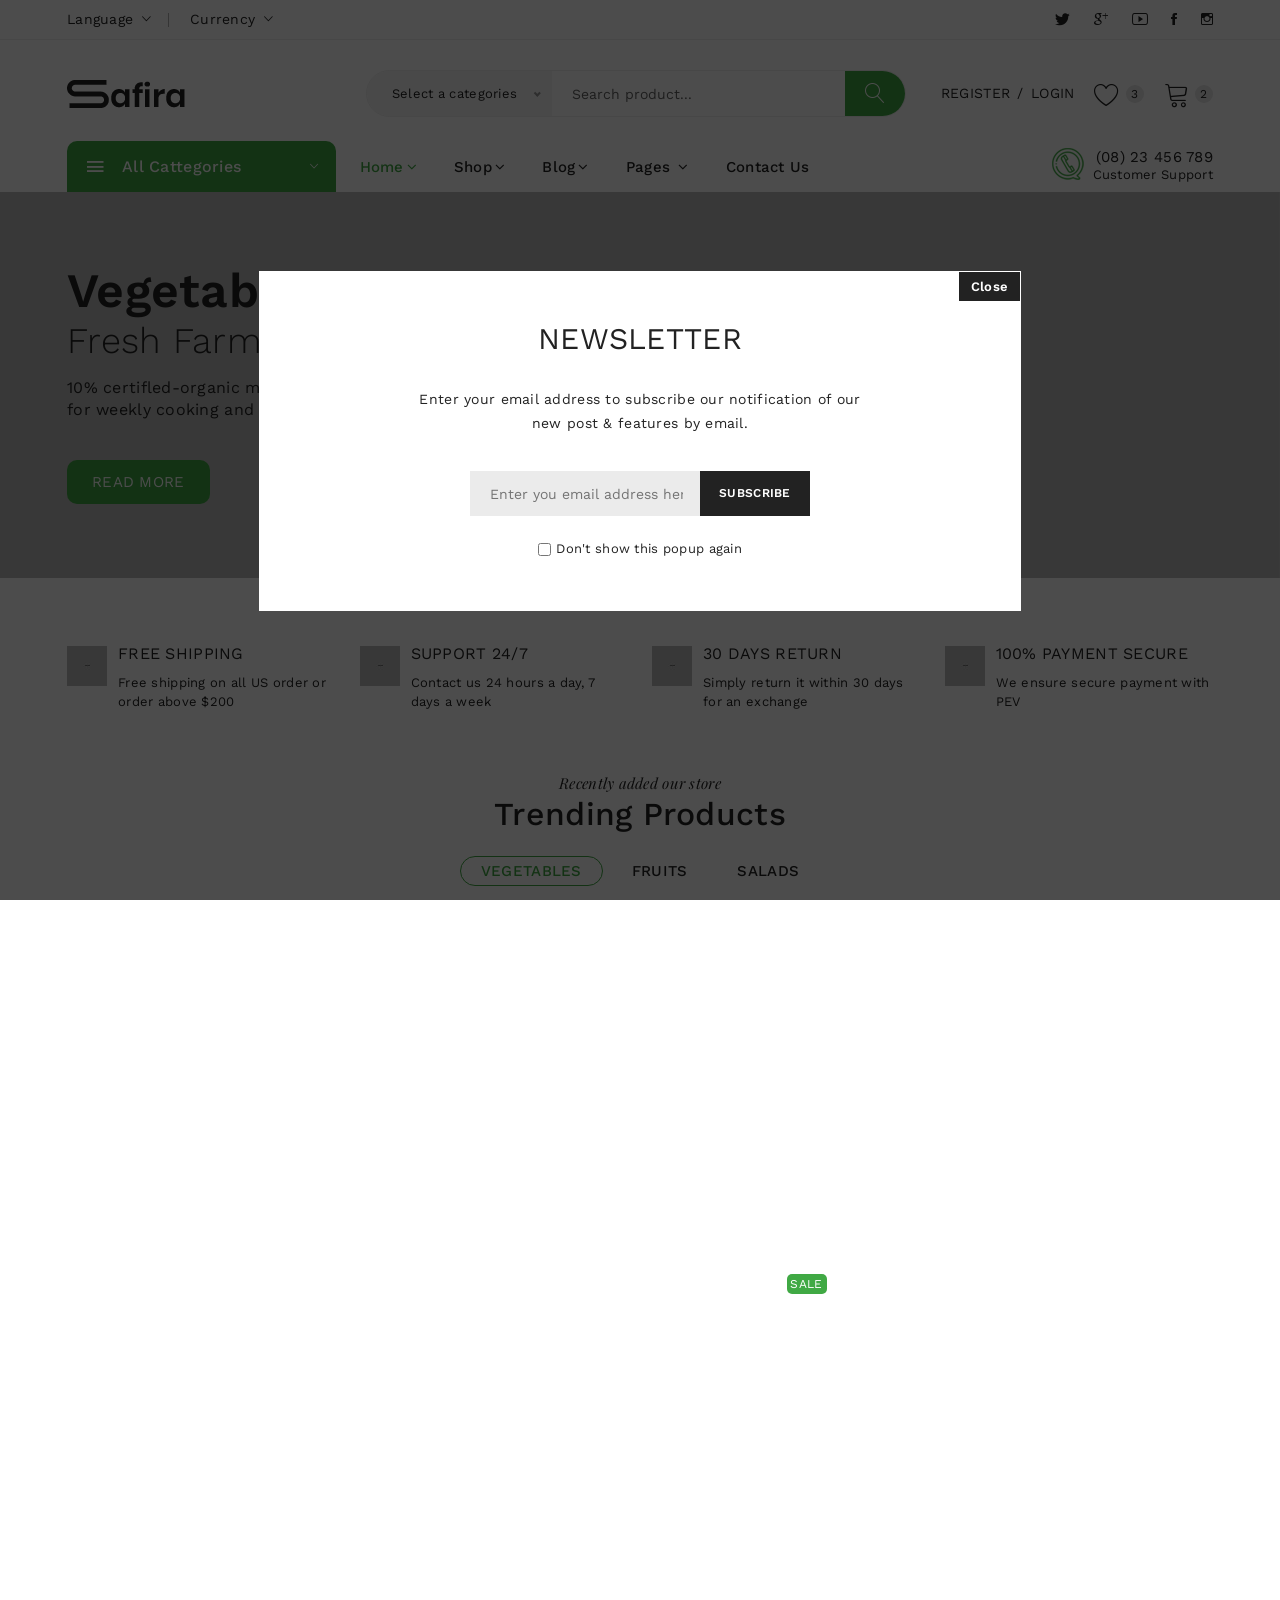
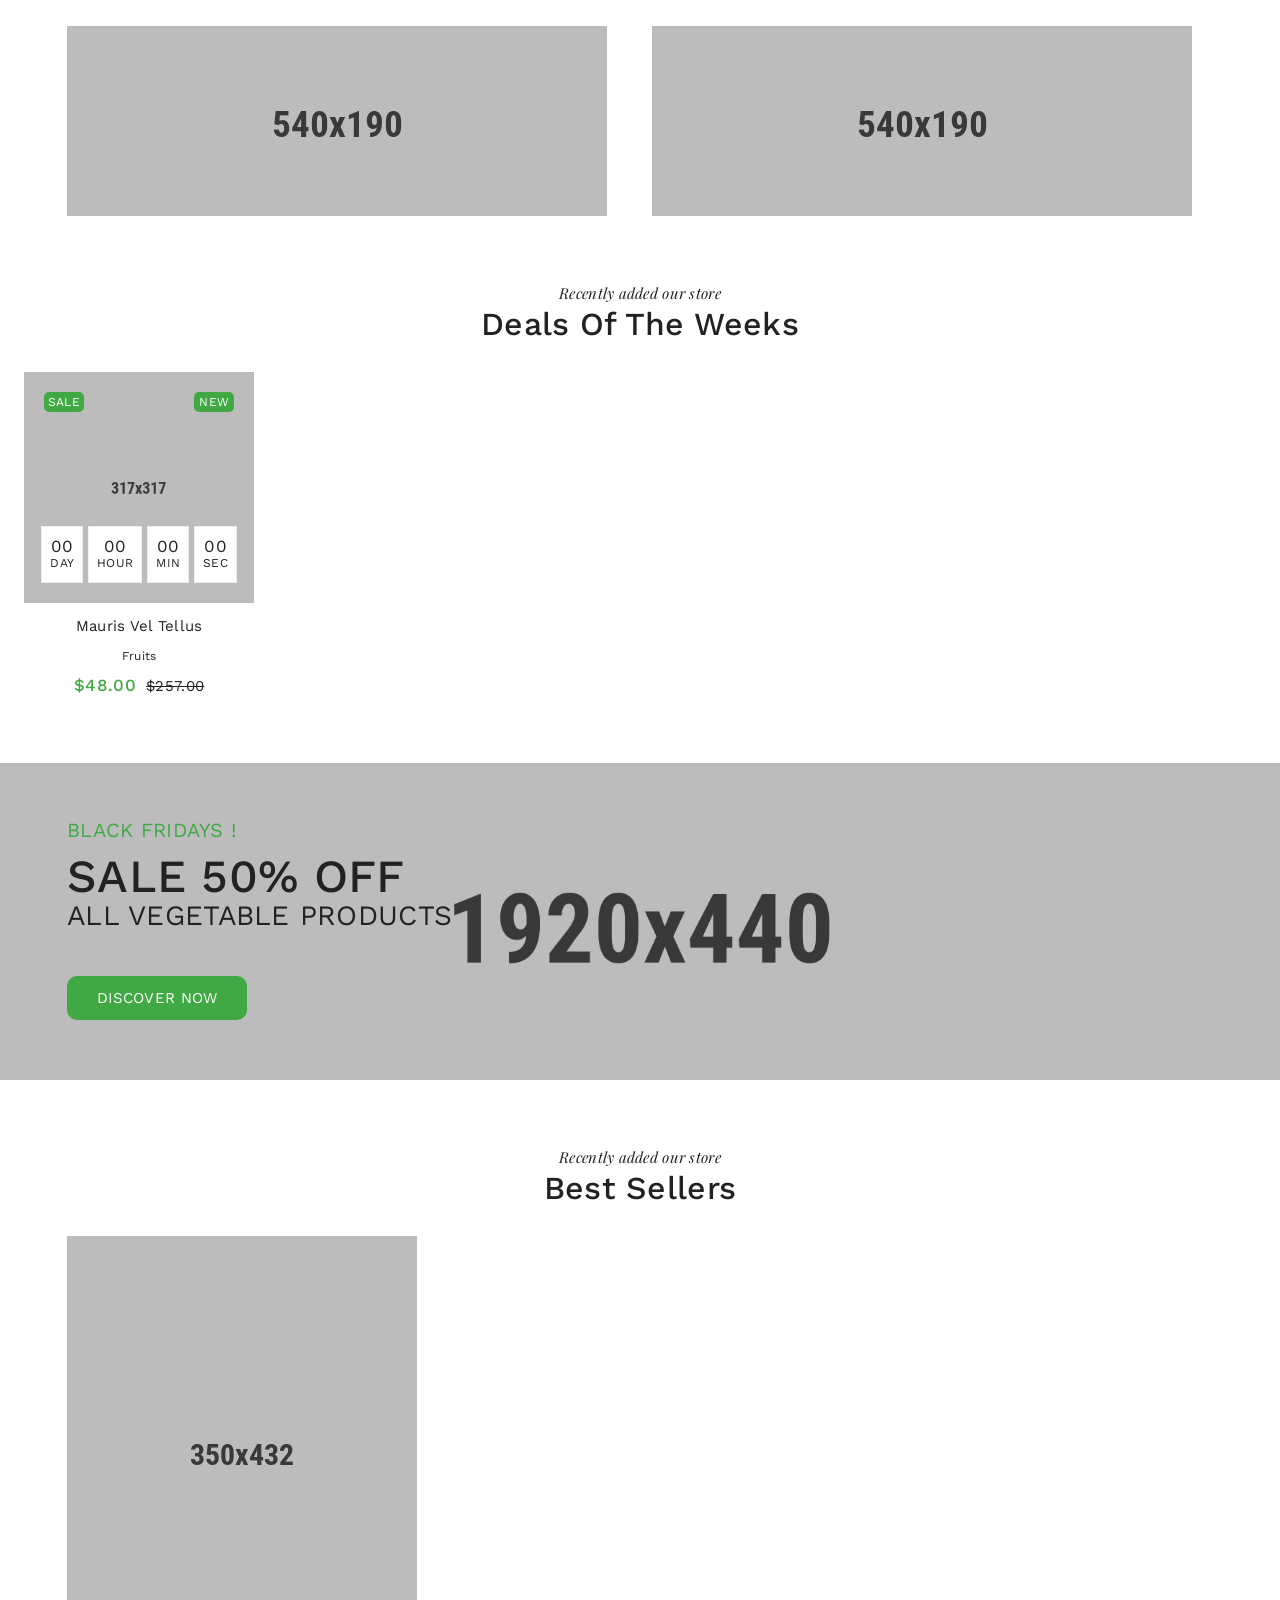
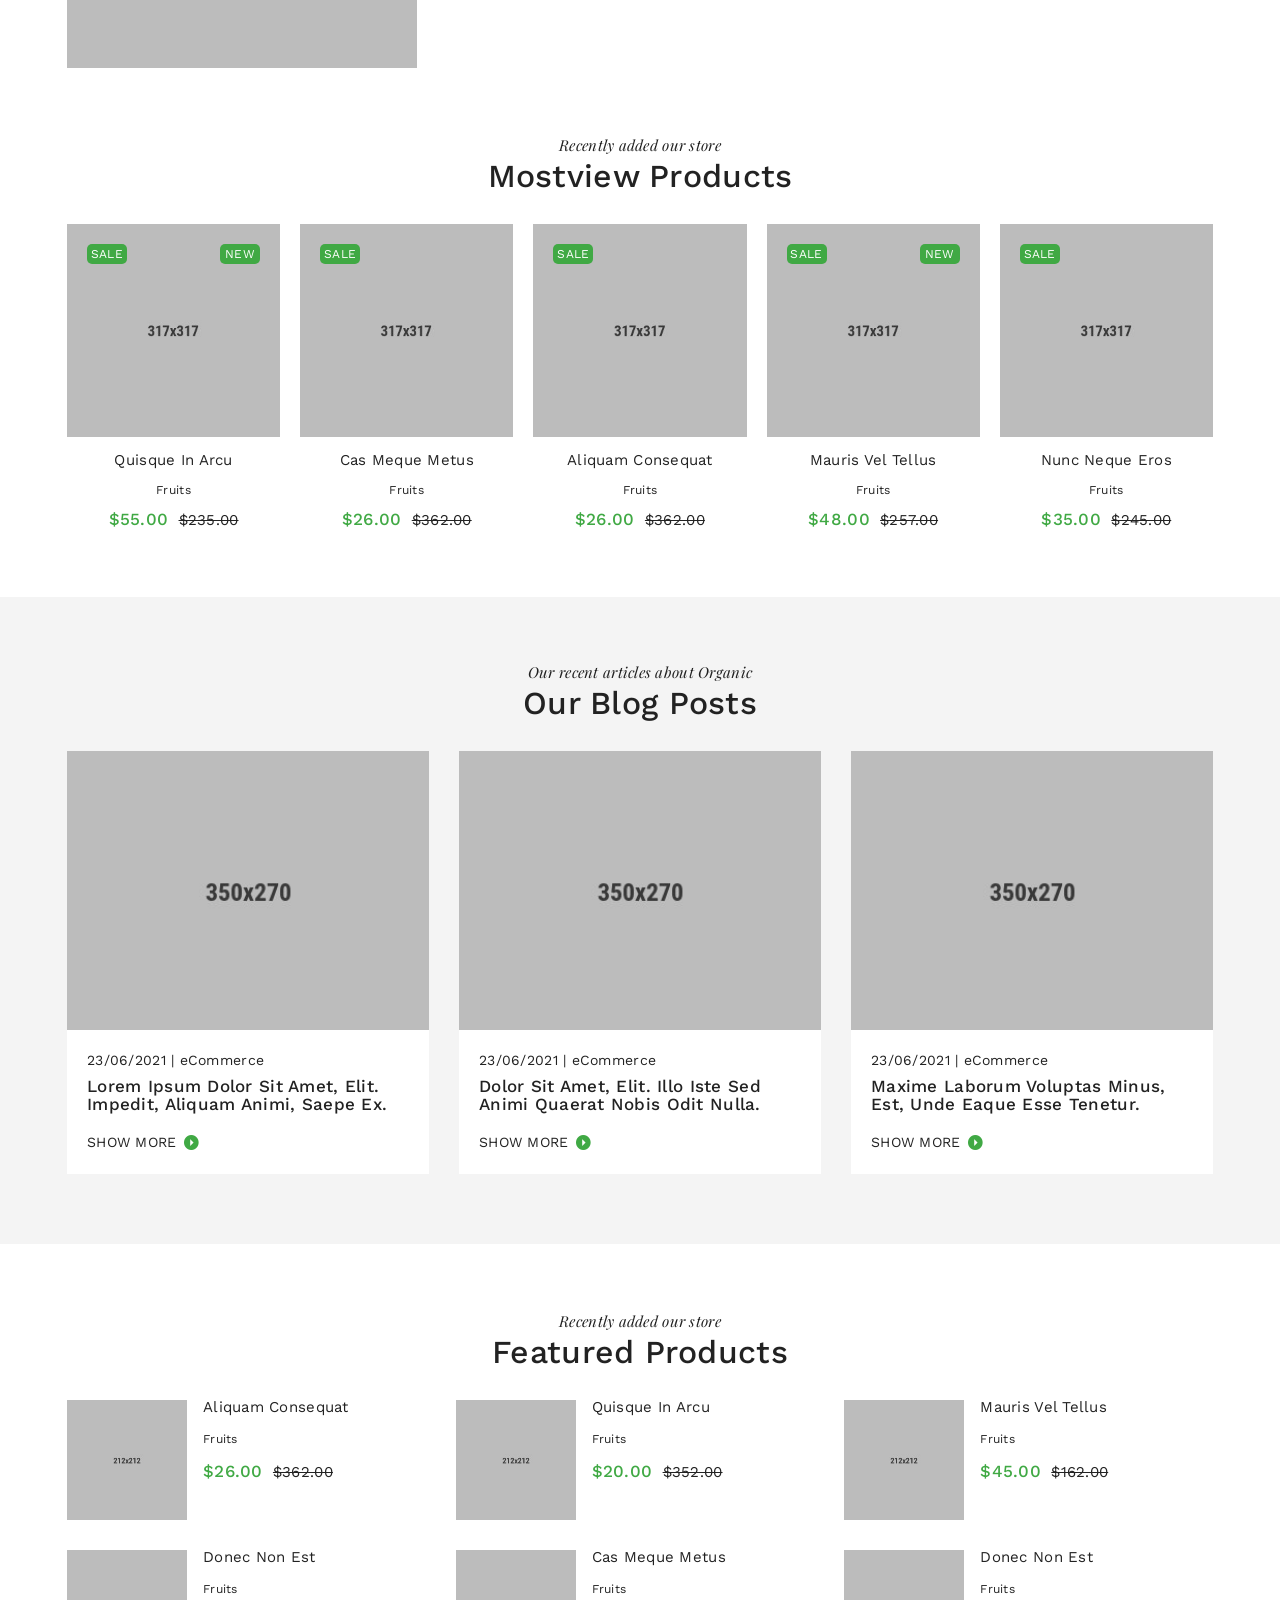
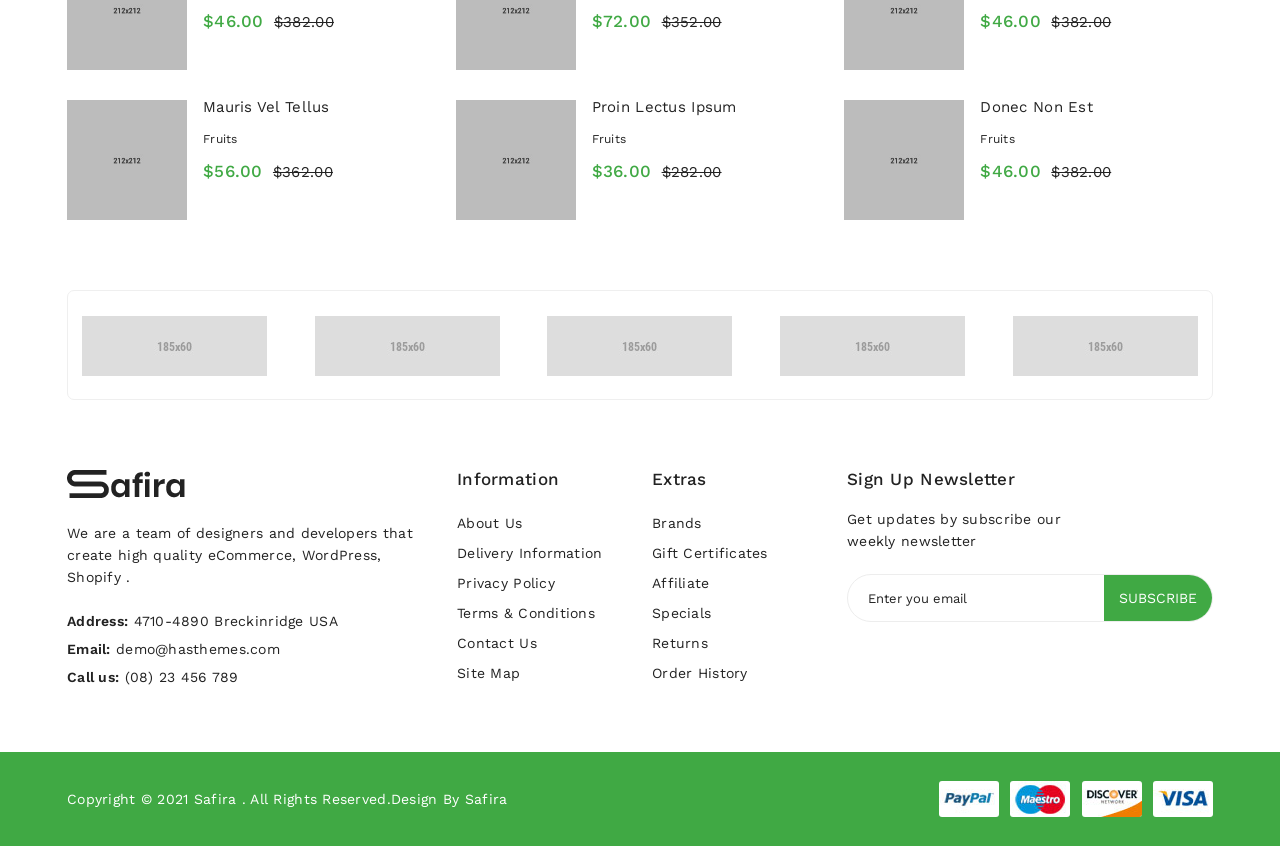
==== index.html @ 5afac6de "push" ====
<!doctype html>
<html class="no-js" lang="en">

<head>
    <meta charset="utf-8">
    <meta http-equiv="x-ua-compatible" content="ie=edge">
    <title>Shopping cart project </title>
    <meta name="description" content="">
    <meta name="viewport" content="width=device-width, initial-scale=1">
    <!-- Favicon -->
    <link rel="shortcut icon" type="image/x-icon" href="assets/img/favicon.ico">
    
    <!-- CSS 
    ========================= -->
    <!--bootstrap min css-->
    <link rel="stylesheet" href="assets/css/bootstrap.min.css">
    <!--owl carousel min css-->
    <link rel="stylesheet" href="assets/css/owl.carousel.min.css">
    <!--slick min css-->
    <link rel="stylesheet" href="assets/css/slick.css">
    <!--magnific popup min css-->
    <link rel="stylesheet" href="assets/css/magnific-popup.css">
    <!--font awesome css-->
    <link rel="stylesheet" href="assets/css/font.awesome.css">
    <!--ionicons css-->
    <link rel="stylesheet" href="assets/css/ionicons.min.css">
    <!--linearicons css-->
    <link rel="stylesheet" href="assets/css/linearicons.css">
    <!--animate css-->
    <link rel="stylesheet" href="assets/css/animate.css">
    <!--jquery ui min css-->
    <link rel="stylesheet" href="assets/css/jquery-ui.min.css">
    <!--slinky menu css-->
    <link rel="stylesheet" href="assets/css/slinky.menu.css">
    <!--plugins css-->
    <link rel="stylesheet" href="assets/css/plugins.css">
    
    <!-- Main Style CSS -->
    <link rel="stylesheet" href="assets/css/style.css">
    
    <!--modernizr min js here-->
    <script src="assets/js/vendor/modernizr-3.7.1.min.js"></script>
</head>

<body>
   
    <!--header area start-->
    
    <!--offcanvas menu area start-->
    <div class="off_canvars_overlay">
                
    </div>
    <div class="offcanvas_menu">
        <div class="container">
            <div class="row">
                <div class="col-12">
                    <div class="canvas_open">
                        <a href="javascript:void(0)"><i class="icon-menu"></i></a>
                    </div>
                    <div class="offcanvas_menu_wrapper">
                        <div class="canvas_close">
                            <a href="javascript:void(0)"><i class="icon-x"></i></a>  
                        </div>
                        <div class="language_currency">
                            <ul>
                                <li class="language"><a href="#"> Language <i class="icon-right ion-ios-arrow-down"></i></a>
                                    <ul class="dropdown_language">
                                        <li><a href="#">French</a></li>
                                        <li><a href="#">Spanish</a></li>
                                        <li><a href="#">Russian</a></li>
                                    </ul>
                                </li>
                                <li class="currency"><a href="#"> Currency <i class="icon-right ion-ios-arrow-down"></i></a>
                                    <ul class="dropdown_currency">
                                        <li><a href="#">€ Euro</a></li>
                                        <li><a href="#">£ Pound Sterling</a></li>
                                        <li><a href="#">$ US Dollar</a></li>
                                    </ul>
                                </li>
                            </ul>
                        </div>
                        <div class="header_social text-right">
                            <ul>
                                <li><a href="#"><i class="ion-social-twitter"></i></a></li>
                                <li><a href="#"><i class="ion-social-googleplus-outline"></i></a></li>
                                <li><a href="#"><i class="ion-social-youtube-outline"></i></a></li>
                                <li><a href="#"><i class="ion-social-facebook"></i></a></li>
                                <li><a href="#"><i class="ion-social-instagram-outline"></i></a></li>
                            </ul>
                        </div>
                        
                        <div class="call-support">
                            <p><a href="tel:(08)23456789">(08) 23 456 789</a> Customer Support</p>
                        </div>
                        <div id="menu" class="text-left ">
                            <ul class="offcanvas_main_menu">
                                <li class="menu-item-has-children active">
                                    <a href="#">Home</a>
                                    <ul class="sub-menu">
                                        <li class="menu-item-has-children">
                                            <a href="#">Home Organic</a>
                                            <ul class="sub-menu">
                                                <li><a href="index.html">Organic 01</a></li>
                                                <li><a href="index-2.html">Organic 02</a></li>
                                                <li><a href="index-3.html">Organic 03</a></li>
                                                <li><a href="index-4.html">Organic 04</a></li>
                                                <li><a href="index-5.html">Organic 05</a></li>
                                            </ul>
                                        </li>
                                        <li class="menu-item-has-children">
                                            <a href="#">Home Fashion</a>
                                            <ul class="sub-menu">
                                                <li><a href="index-8.html">Fashion 01</a></li>
                                                <li><a href="index-9.html">Fashion 02</a></li>
                                                <li><a href="#">Fashion 03 <span>(Comming Soon)</span></a></li>
                                                <li><a href="#">Fashion 04 <span>(Comming Soon)</span></a></li>
                                            </ul>
                                        </li>
                                        <li class="menu-item-has-children">
                                            <a href="#">Home Cosmetic</a>
                                            <ul class="sub-menu">
                                                <li><a href="index-6.html">Cosmetic 01</a></li>
                                                <li><a href="index-7.html">Cosmetic 02</a></li>
                                                <li><a href="#">Cosmetic 03 <span>(Comming Soon)</span></a> </li>
                                                <li><a href="#">Cosmetic 04 <span>(Comming Soon)</span></a></li>
                                            </ul>
                                        </li>
                                    </ul>
                                </li>
                                <li class="menu-item-has-children">
                                    <a href="#">Shop</a>
                                    <ul class="sub-menu">
                                        <li class="menu-item-has-children">
                                            <a href="#">Shop Layouts</a>
                                            <ul class="sub-menu">
                                                <li><a href="shop.html">shop</a></li>
                                                <li><a href="shop-fullwidth.html">Full Width</a></li>
                                                <li><a href="shop-fullwidth-list.html">Full Width list</a></li>
                                                <li><a href="shop-right-sidebar.html">Right Sidebar </a></li>
                                                <li><a href="shop-right-sidebar-list.html"> Right Sidebar list</a></li>
                                                <li><a href="shop-list.html">List View</a></li>
                                            </ul>
                                        </li>
                                        <li class="menu-item-has-children">
                                            <a href="#">other Pages</a>
                                            <ul class="sub-menu">
                                                <li><a href="cart.html">cart</a></li>
                                                <li><a href="wishlist.html">Wishlist</a></li>
                                                <li><a href="checkout.html">Checkout</a></li>
                                                <li><a href="my-account.html">my account</a></li>
                                                <li><a href="404.html">Error 404</a></li>
                                            </ul>
                                        </li>
                                        <li class="menu-item-has-children">
                                            <a href="#">Product Types</a>
                                            <ul class="sub-menu">
                                                <li><a href="product-details.html">product details</a></li>
                                                <li><a href="product-sidebar.html">product sidebar</a></li>
                                                <li><a href="product-grouped.html">product grouped</a></li>
                                                <li><a href="variable-product.html">product variable</a></li>
                                            </ul>
                                        </li>
                                    </ul>
                                </li>
                                <li class="menu-item-has-children">
                                    <a href="#">blog</a>
                                    <ul class="sub-menu">
                                        <li><a href="blog.html">blog</a></li>
                                        <li><a href="blog-details.html">blog details</a></li>
                                        <li><a href="blog-fullwidth.html">blog fullwidth</a></li>
                                        <li><a href="blog-sidebar.html">blog sidebar</a></li>
                                    </ul>

                                </li>
                                <li class="menu-item-has-children">
                                    <a href="#">pages </a>
                                    <ul class="sub-menu">
                                        <li><a href="about.html">About Us</a></li>
                                        <li><a href="services.html">services</a></li>
                                        <li><a href="faq.html">Frequently Questions</a></li>
                                        <li><a href="contact.html">contact</a></li>
                                        <li><a href="login.html">login</a></li>
                                        <li><a href="404.html">Error 404</a></li>
                                    </ul>
                                </li>
                                <li class="menu-item-has-children">
                                    <a href="my-account.html">my account</a>
                                </li>
                                <li class="menu-item-has-children">
                                    <a href="about.html">about Us</a>
                                </li>
                                <li class="menu-item-has-children">
                                    <a href="contact.html"> Contact Us</a> 
                                </li>
                            </ul>
                        </div>
                        <div class="offcanvas_footer">
                            <span><a href="#"><i class="fa fa-envelope-o"></i> info@yourdomain.com</a></span>
                        </div>
                    </div>
                </div>
            </div>
        </div>
    </div>
    <!--offcanvas menu area end-->
    
    <header>
        <div class="main_header">
            <div class="header_top">
                <div class="container">
                    <div class="row align-items-center">
                        <div class="col-lg-6 col-md-6">
                            <div class="language_currency">
                                <ul>
                                    <li class="language"><a href="#"> Language <i class="icon-right ion-ios-arrow-down"></i></a>
                                        <ul class="dropdown_language">
                                            <li><a href="#">French</a></li>
                                            <li><a href="#">Spanish</a></li>
                                            <li><a href="#">Russian</a></li>
                                        </ul>
                                    </li>
                                    <li class="currency"><a href="#"> Currency <i class="icon-right ion-ios-arrow-down"></i></a>
                                        <ul class="dropdown_currency">
                                            <li><a href="#">€ Euro</a></li>
                                            <li><a href="#">£ Pound Sterling</a></li>
                                            <li><a href="#">$ US Dollar</a></li>
                                        </ul>
                                    </li>
                                </ul>
                            </div>
                        </div>
                        <div class="col-lg-6">
                            <div class="header_social text-right">
                                <ul>
                                    <li><a href="#"><i class="ion-social-twitter"></i></a></li>
                                    <li><a href="#"><i class="ion-social-googleplus-outline"></i></a></li>
                                    <li><a href="#"><i class="ion-social-youtube-outline"></i></a></li>
                                    <li><a href="#"><i class="ion-social-facebook"></i></a></li>
                                    <li><a href="#"><i class="ion-social-instagram-outline"></i></a></li>
                                </ul>
                            </div>
                        </div>
                    </div>
                </div>
            </div>
            <div class="header_middle">
                <div class="container">
                    <div class="row align-items-center">
                        <div class="col-lg-2 col-md-3 col-sm-3 col-3">
                            <div class="logo">
                                <a href="index.html"><img src="assets/img/logo/logo.png" alt=""></a>
                            </div>
                        </div>
                        <div class="col-lg-10 col-md-6 col-sm-7 col-8">
                            <div class="header_right_info">
                                <div class="search_container mobail_s_none">
                                   <form action="#">
                                       <div class="hover_category">
                                            <select class="select_option" name="select" id="categori2">
                                                <option selected value="1">Select a categories</option>
                                                <option value="2">Accessories</option>
                                                <option value="3">Accessories & More</option>
                                                <option value="4">Butters & Eggs</option>
                                                <option value="5">Camera & Video </option>
                                                <option value="6">Mornitors</option>
                                                <option value="7">Tablets</option>
                                                <option value="8">Laptops</option>
                                                <option value="9">Handbags</option>
                                                <option value="10">Headphone & Speaker</option>
                                                <option value="11">Herbs & botanicals</option>
                                                <option value="12">Vegetables</option>
                                                <option value="13">Shop</option>
                                                <option value="14">Laptops & Desktops</option>
                                                <option value="15">Watchs</option>
                                                <option value="16">Electronic</option>
                                            </select>                        
                                       </div>
                                        <div class="search_box">
                                            <input placeholder="Search product..." type="text">
                                             <button type="submit"><span class="lnr lnr-magnifier"></span></button>
                                        </div>
                                    </form>
                                </div>
                                <div class="header_account_area">
                                    <div class="header_account_list register">
                                        <ul>
                                            <li><a href="login.html">Register</a></li>
                                            <li><span>/</span></li>
                                            <li><a href="login.html">Login</a></li>
                                        </ul>
                                    </div>
                                    <div class="header_account_list header_wishlist">
                                        <a href="wishlist.html"><span class="lnr lnr-heart"></span> <span class="item_count">3</span> </a>
                                    </div>
                                    <div class="header_account_list  mini_cart_wrapper">
                                       <a href="javascript:void(0)"><span class="lnr lnr-cart"></span><span class="item_count">2</span></a>
                                        <!--mini cart-->
                                        <div class="mini_cart">
                                            <div class="cart_gallery">
                                                <div class="cart_close">
                                                	<div class="cart_text">
                                                		<h3>cart</h3>
                                                	</div>
                                                	<div class="mini_cart_close">
                                                		<a href="javascript:void(0)"><i class="icon-x"></i></a>
                                                	</div>
                                                </div>
                                                <div class="cart_item">
                                                   <div class="cart_img">
                                                       <a href="#"><img src="assets/img/s-product/product.jpg" alt=""></a>
                                                   </div>
                                                    <div class="cart_info">
                                                        <a href="#">Primis In Faucibus</a>
                                                        <p>1 x <span> $65.00 </span></p>    
                                                    </div>
                                                    <div class="cart_remove">
                                                        <a href="#"><i class="icon-x"></i></a>
                                                    </div>
                                                </div>
                                                <div class="cart_item">
                                                   <div class="cart_img">
                                                       <a href="#"><img src="assets/img/s-product/product2.jpg" alt=""></a>
                                                   </div>
                                                    <div class="cart_info">
                                                        <a href="#">Letraset Sheets</a>
                                                        <p>1 x <span> $60.00 </span></p>    
                                                    </div>
                                                    <div class="cart_remove">
                                                        <a href="#"><i class="icon-x"></i></a>
                                                    </div>
                                                </div>
                                            </div>
                                            <div class="mini_cart_table">
                                                <div class="cart_table_border">
                                                    <div class="cart_total">
                                                        <span>Sub total:</span>
                                                        <span class="price">$125.00</span>
                                                    </div>
                                                    <div class="cart_total mt-10">
                                                        <span>total:</span>
                                                        <span class="price">$125.00</span>
                                                    </div>
                                                </div>
                                            </div>
                                            <div class="mini_cart_footer">
                                               <div class="cart_button">
                                                    <a href="cart.html"><i class="fa fa-shopping-cart"></i> View cart</a>
                                                </div>
                                                <div class="cart_button">
                                                    <a href="checkout.html"><i class="fa fa-sign-in"></i> Checkout</a>
                                                </div>

                                            </div>
                                        </div>
                                        <!--mini cart end-->
                                   </div>
                                </div>
                            </div>
                        </div>
                       
                    </div>
                </div>
            </div>
            <div class="header_bottom sticky-header">
                <div class="container">  
                    <div class="row align-items-center">
                        <div class="col-12 col-md-6 mobail_s_block">
                            <div class="search_container">
                               <form action="#">
                                   <div class="hover_category">
                                        <select class="select_option" name="select" id="categori3">
                                            <option selected value="1">Select a categories</option>
                                            <option value="2">Accessories</option>
                                            <option value="3">Accessories & More</option>
                                            <option value="4">Butters & Eggs</option>
                                            <option value="5">Camera & Video </option>
                                            <option value="6">Mornitors</option>
                                            <option value="7">Tablets</option>
                                            <option value="8">Laptops</option>
                                            <option value="9">Handbags</option>
                                            <option value="10">Headphone & Speaker</option>
                                            <option value="11">Herbs & botanicals</option>
                                            <option value="12">Vegetables</option>
                                            <option value="13">Shop</option>
                                            <option value="14">Laptops & Desktops</option>
                                            <option value="15">Watchs</option>
                                            <option value="16">Electronic</option>
                                        </select>                        
                                   </div>
                                    <div class="search_box">
                                        <input placeholder="Search product..." type="text">
                                         <button type="submit"><span class="lnr lnr-magnifier"></span></button>
                                    </div>
                                </form>
                            </div>
                        </div>
                        <div class="col-lg-3 col-md-6">
                            <div class="categories_menu">
                                <div class="categories_title">
                                    <h2 class="categori_toggle">All Cattegories</h2>
                                </div>
                                <div class="categories_menu_toggle">
                                    <ul>
                                        <li class="menu_item_children"><a href="#">Vegetables<i class="fa fa-angle-right"></i></a>
                                            <ul class="categories_mega_menu">
                                                <li class="menu_item_children"><a href="#">Dresses</a>
                                                    <ul class="categorie_sub_menu">
                                                        <li><a href="">Sweater</a></li>
                                                        <li><a href="">Evening</a></li>
                                                        <li><a href="">Day</a></li>
                                                        <li><a href="">Sports</a></li>
                                                    </ul>
                                                </li>
                                                <li class="menu_item_children"><a href="#">Handbags</a>
                                                    <ul class="categorie_sub_menu">
                                                        <li><a href="">Shoulder</a></li>
                                                        <li><a href="">Satchels</a></li>
                                                        <li><a href="">kids</a></li>
                                                        <li><a href="">coats</a></li>
                                                    </ul>
                                                </li>
                                                <li class="menu_item_children"><a href="#">shoes</a>
                                                    <ul class="categorie_sub_menu">
                                                        <li><a href="">Ankle Boots</a></li>
                                                        <li><a href="">Clog sandals </a></li>
                                                        <li><a href="">run</a></li>
                                                        <li><a href="">Books</a></li>
                                                    </ul>
                                                </li>
                                                <li class="menu_item_children"><a href="#">Clothing</a>
                                                    <ul class="categorie_sub_menu">
                                                        <li><a href="">Coats  Jackets </a></li>
                                                        <li><a href="">Raincoats</a></li>
                                                        <li><a href="">Jackets</a></li>
                                                        <li><a href="">T-shirts</a></li>
                                                    </ul>
                                                </li>
                                            </ul>
                                        </li>
                                        <li class="menu_item_children"><a href="#">Fruits  <i class="fa fa-angle-right"></i></a>
                                            <ul class="categories_mega_menu column_3">
                                                <li class="menu_item_children"><a href="#">Chair</a>
                                                    <ul class="categorie_sub_menu">
                                                        <li><a href="">Dining room</a></li>
                                                        <li><a href="">bedroom</a></li>
                                                        <li><a href=""> Home & Office</a></li>
                                                        <li><a href="">living room</a></li>
                                                    </ul>
                                                </li>
                                                <li class="menu_item_children"><a href="#">Lighting</a>
                                                    <ul class="categorie_sub_menu">
                                                        <li><a href="">Ceiling Lighting</a></li>
                                                        <li><a href="">Wall Lighting</a></li>
                                                        <li><a href="">Outdoor Lighting</a></li>
                                                        <li><a href="">Smart Lighting</a></li>
                                                    </ul>
                                                </li>
                                                <li class="menu_item_children"><a href="#">Sofa</a>
                                                    <ul class="categorie_sub_menu">
                                                        <li><a href="">Fabric Sofas</a></li>
                                                        <li><a href="">Leather Sofas</a></li>
                                                        <li><a href="">Corner Sofas</a></li>
                                                        <li><a href="">Sofa Beds</a></li>
                                                    </ul>
                                                </li>
                                            </ul>
                                        </li>
                                        <li class="menu_item_children"><a href="#"> Salads<i class="fa fa-angle-right"></i></a>
                                            <ul class="categories_mega_menu column_2">
                                                <li class="menu_item_children"><a href="#">Brake Tools</a>
                                                    <ul class="categorie_sub_menu">
                                                        <li><a href="">Driveshafts</a></li>
                                                        <li><a href="">Spools</a></li>
                                                        <li><a href="">Diesel </a></li>
                                                        <li><a href="">Gasoline</a></li>
                                                    </ul>
                                                </li>
                                                <li class="menu_item_children"><a href="#">Emergency Brake</a>
                                                    <ul class="categorie_sub_menu">
                                                        <li><a href="">Dolls for Girls</a></li>
                                                        <li><a href="">Girls' Learning Toys</a></li>
                                                        <li><a href="">Arts and Crafts for Girls</a></li>
                                                        <li><a href="">Video Games for Girls</a></li>
                                                    </ul>
                                                </li>
                                            </ul>
                                        </li>
                                        <li class="menu_item_children"><a href="#"> Fish & Seafood <i class="fa fa-angle-right"></i></a>
                                            <ul class="categories_mega_menu column_2">
                                                <li class="menu_item_children"><a href="#">Check Trousers</a>
                                                    <ul class="categorie_sub_menu">
                                                        <li><a href="">Building</a></li>
                                                        <li><a href="">Electronics</a></li>
                                                        <li><a href="">action figures </a></li>
                                                        <li><a href="">specialty & boutique toy</a></li>
                                                    </ul>
                                                </li>
                                                <li class="menu_item_children"><a href="#">Calculators</a>
                                                    <ul class="categorie_sub_menu">
                                                        <li><a href="">Dolls for Girls</a></li>
                                                        <li><a href="">Girls' Learning Toys</a></li>
                                                        <li><a href="">Arts and Crafts for Girls</a></li>
                                                        <li><a href="">Video Games for Girls</a></li>
                                                    </ul>
                                                </li>
                                            </ul>
                                        </li>
                                        <li><a href="#"> Fresh Meat</a></li>
                                        <li><a href="#"> Butter & Eggs</a></li>
                                        <li><a href="#">Milk</a></li>
                                        <li><a href="#">Oil & Vinegars</a></li>
                                        <li><a href="#"> Bread</a></li>
                                        <li><a href="#"> Jam & Honey</a></li>
                                        <li><a href="#"> Frozen Food</a></li>
                                        <li class="hidden"><a href="shop.html">New Sofas</a></li>
                                        <li class="hidden"><a href="shop.html">Sleight Sofas</a></li>
                                        <li><a href="#" id="more-btn"><i class="fa fa-plus" aria-hidden="true"></i> More Categories</a></li>
                                    </ul>
                                </div>
                            </div>
                        </div>
                        <div class="col-lg-6">
                            <!--main menu start-->
                            <div class="main_menu menu_position"> 
                                <nav>  
                                    <ul>
                                        <li><a class="active"  href="index.html">home<i class="fa fa-angle-down"></i></a>
                                            <ul class="sub_menu home_sub_menu d-flex">
                                                <li><span>Organic</span>
                                                    <ul>
                                                        <li><a href="index.html">Organic 01</a></li>
                                                        <li><a href="index-2.html">Organic 02</a></li>
                                                        <li><a href="index-3.html">Organic 03</a></li>
                                                        <li><a href="index-4.html">Organic 04</a></li>
                                                        <li><a href="index-5.html">Organic 05</a></li>
                                                    </ul>
                                                </li>
                                                <li><span>Fashion</span>
                                                    <ul>
                                                        <li><a href="index-8.html">Fashion 01</a></li>
                                                        <li><a href="index-9.html">Fashion 02</a></li>
                                                        <li><a href="#">Fashion 03 <span>(Comming Soon)</span></a></li>
                                                        <li><a href="#">Fashion 04 <span>(Comming Soon)</span></a></li>
                                                    </ul>
                                                </li>
                                                <li><span>Cosmetic</span>
                                                    <ul>
                                                        <li><a href="index-6.html">Cosmetic 01</a></li>
                                                        <li><a href="index-7.html">Cosmetic 02</a></li>
                                                        <li><a href="#">Cosmetic 03 <span>(Comming Soon)</span></a> </li>
                                                        <li><a href="#">Cosmetic 04 <span>(Comming Soon)</span></a></li>
                                                    </ul>
                                                </li>
                                            </ul>
                                        </li>
                                        <li class="mega_items"><a href="shop.html">shop<i class="fa fa-angle-down"></i></a> 
                                            <div class="mega_menu">
                                                <ul class="mega_menu_inner">
                                                    <li><a href="#">Shop Layouts</a>
                                                        <ul>
                                                            <li><a href="shop-fullwidth.html">Full Width</a></li>
                                                            <li><a href="shop-fullwidth-list.html">Full Width list</a></li>
                                                            <li><a href="shop-right-sidebar.html">Right Sidebar </a></li>
                                                            <li><a href="shop-right-sidebar-list.html"> Right Sidebar list</a></li>
                                                            <li><a href="shop-list.html">List View</a></li>
                                                        </ul>
                                                    </li>
                                                    <li><a href="#">other Pages</a>
                                                        <ul>
                                                            <li><a href="cart.html">cart</a></li>
                                                            <li><a href="wishlist.html">Wishlist</a></li>
                                                            <li><a href="checkout.html">Checkout</a></li>
                                                            <li><a href="my-account.html">my account</a></li>
                                                            <li><a href="404.html">Error 404</a></li>
                                                        </ul>
                                                    </li>
                                                    <li><a href="#">Product Types</a>
                                                        <ul>
                                                            <li><a href="product-details.html">product details</a></li>
                                                            <li><a href="product-sidebar.html">product sidebar</a></li>
                                                            <li><a href="product-grouped.html">product grouped</a></li>
                                                            <li><a href="variable-product.html">product variable</a></li>

                                                        </ul>
                                                    </li>
                                                </ul>
                                            </div>
                                        </li>
                                        <li><a href="blog.html">blog<i class="fa fa-angle-down"></i></a>
                                            <ul class="sub_menu pages">
                                                <li><a href="blog-details.html">blog details</a></li>
                                                <li><a href="blog-fullwidth.html">blog fullwidth</a></li>
                                                <li><a href="blog-sidebar.html">blog sidebar</a></li>
                                            </ul>
                                        </li>
                                        <li><a href="#">pages <i class="fa fa-angle-down"></i></a>
                                            <ul class="sub_menu pages">
                                                <li><a href="about.html">About Us</a></li>
                                                <li><a href="services.html">services</a></li>
                                                <li><a href="faq.html">Frequently Questions</a></li>
                                                <li><a href="contact.html">contact</a></li>
                                                <li><a href="login.html">login</a></li>
                                                <li><a href="404.html">Error 404</a></li>
                                            </ul>
                                        </li> 
                                        <li><a href="contact.html"> Contact Us</a></li>
                                    </ul>  
                                </nav> 
                            </div>
                            <!--main menu end-->
                        </div>
                        <div class="col-lg-3">
                            <div class="call-support">
                                <p><a href="tel:(08)23456789">(08) 23 456 789</a> Customer Support</p>
                            </div>
                        </div>
                    </div>
                </div>
            </div>
        </div> 
    </header>
    <!--header area end-->
    
    <!--slider area start-->
    <section class="slider_section">
        <div class="slider_area owl-carousel">
            <div class="single_slider d-flex align-items-center" data-bgimg="assets/img/slider/slider1.jpg">
                <div class="container">
                    <div class="row">
                        <div class="col-lg-6">
                            <div class="slider_content">
                                <h1>Vegetables Big Sale</h1>
                                <h2>Fresh Farm Products</h2>
                                <p>
								10% certifled-organic mix of fruit and veggies. Perfect for weekly cooking and snacking!
							    </p> 
                                <a href="shop.html">Read more </a>
                            </div>
                        </div>
                    </div>
                </div>
            </div>
            <div class="single_slider d-flex align-items-center" data-bgimg="assets/img/slider/slider2.jpg">
                <div class="container">
                    <div class="row">
                        <div class="col-lg-6">
                            <div class="slider_content">
                                <h1>Fresh Vegetables</h1>
                                <h2>Natural Farm Products</h2>
                                <p>
								Widest range of farm-fresh Vegetables, Fruits & seasonal produce
							     </p> 
                                <a href="shop.html">Read more </a>
                            </div>
                        </div>
                    </div>
                </div>
            </div>
            <div class="single_slider d-flex align-items-center" data-bgimg="assets/img/slider/slider3.jpg">
                <div class="container">
                    <div class="row">
                        <div class="col-lg-6">
                            <div class="slider_content">
                                <h1>Fresh Tomatoes</h1>
                                <h2>Natural Farm Products</h2>
                                <p>
								Natural organic tomatoes make your health stronger. Put your information here
							     </p>
                                <a href="shop.html">Read more </a>
                            </div>
                        </div>
                    </div>
                </div>
            </div>
        </div>
    </section>
    <!--slider area end-->
    
    <!--shipping area start-->
    <div class="shipping_area">
        <div class="container">
            <div class="row">
                <div class="col-lg-3 col-md-6">
                    <div class="single_shipping">
                        <div class="shipping_icone">
                            <img src="assets/img/about/shipping1.jpg" alt="">
                        </div>
                        <div class="shipping_content">
                            <h3>Free Shipping</h3>
                            <p>Free shipping on all US order or order above $200</p>
                        </div>
                    </div>
                </div>
                <div class="col-lg-3 col-md-6">
                    <div class="single_shipping col_2">
                        <div class="shipping_icone">
                            <img src="assets/img/about/shipping2.jpg" alt="">
                        </div>
                        <div class="shipping_content">
                            <h3>Support 24/7</h3>
                            <p>Contact us 24 hours a day, 7 days a week</p>
                        </div>
                    </div>
                </div>
                <div class="col-lg-3 col-md-6">
                    <div class="single_shipping col_3">
                        <div class="shipping_icone">
                            <img src="assets/img/about/shipping3.jpg" alt="">
                        </div>
                        <div class="shipping_content">
                            <h3>30 Days Return</h3>
                            <p>Simply return it within 30 days for an exchange</p>

                        </div>
                    </div>
                </div>
                <div class="col-lg-3 col-md-6">
                    <div class="single_shipping col_4">
                        <div class="shipping_icone">
                            <img src="assets/img/about/shipping4.jpg" alt="">
                        </div>
                        <div class="shipping_content">
                            <h3>100% Payment Secure</h3>
                            <p>We ensure secure payment with PEV</p>
                        </div>
                    </div>
                </div>
            </div>   
        </div>
    </div>
    <!--shipping area end-->

    <!--product area start-->
    <div class="product_area  mb-64">
        <div class="container">
            <div class="row">
                <div class="col-12">
                    <div class="product_header">
                        <div class="section_title">
                           <p>Recently added our store</p>
                           <h2>Trending Products</h2>
                        </div>
                        <div class="product_tab_btn">
                            <ul class="nav" role="tablist" id="nav-tab">
                                <li>
                                    <a class="active" data-toggle="tab" href="#plant1" role="tab" aria-controls="plant1" aria-selected="true"> 
                                       Vegetables
                                    </a>
                                </li>
                                <li>
                                    <a data-toggle="tab" href="#plant2" role="tab" aria-controls="plant2" aria-selected="false">
                                        Fruits
                                    </a>
                                </li>
                                <li>
                                    <a data-toggle="tab" href="#plant3" role="tab" aria-controls="plant3" aria-selected="false">
                                        Salads
                                    </a>
                                </li>
                            </ul>
                        </div>
                    </div>
                </div>
            </div> 
            <div class="product_container">  
               <div class="row">
                   <div class="col-12">
                        <div class="tab-content">
                            <div class="tab-pane fade show active" id="plant1" role="tabpanel">
                                <div class="product_carousel product_column5 owl-carousel">
                                    <div class="product_items">
                                        <article class="single_product">
                                            <figure>
                                                <div class="product_thumb">
                                                    <a class="primary_img" href="product-details.html"><img src="assets/img/product/product1.jpg" alt=""></a>
                                                    <a class="secondary_img" href="product-details.html"><img src="assets/img/product/product2.jpg" alt=""></a>
                                                    <div class="label_product">
                                                        <span class="label_sale">Sale</span>
                                                        <span class="label_new">New</span>
                                                    </div>
                                                    <div class="action_links">
                                                        <ul>
                                                            <li class="add_to_cart"><a href="cart.html" data-tippy="Add to cart" data-tippy-placement="top" data-tippy-arrow="true" data-tippy-inertia="true"> <span class="lnr lnr-cart"></span></a></li>
                                                            <li class="quick_button"><a href="#" data-tippy="quick view" data-tippy-placement="top" data-tippy-arrow="true" data-tippy-inertia="true" data-bs-toggle="modal" data-bs-target="#modal_box" > <span class="lnr lnr-magnifier"></span></a></li>
                                                            <li class="wishlist"><a href="wishlist.html" data-tippy="Add to Wishlist" data-tippy-placement="top" data-tippy-arrow="true" data-tippy-inertia="true"><span class="lnr lnr-heart"></span></a></li>  
                                                            <li class="compare"><a href="#" data-tippy="Add to Compare" data-tippy-placement="top" data-tippy-arrow="true" data-tippy-inertia="true"><span class="lnr lnr-sync"></span></a></li>
                                                        </ul>
                                                    </div>
                                                </div>
                                                <figcaption class="product_content">
                                                    <h4 class="product_name"><a href="product-details.html">Aliquam Consequat</a></h4>
                                                    <p><a href="#">Fruits</a></p>
                                                    <div class="price_box"> 
                                                        <span class="current_price">$26.00</span>
                                                        <span class="old_price">$362.00</span>
                                                    </div>
                                                </figcaption>
                                            </figure>
                                        </article>
                                        <article class="single_product">
                                            <figure>
                                                <div class="product_thumb">
                                                    <a class="primary_img" href="product-details.html"><img src="assets/img/product/product3.jpg" alt=""></a>
                                                    <a class="secondary_img" href="product-details.html"><img src="assets/img/product/product4.jpg" alt=""></a>
                                                    <div class="label_product">
                                                        <span class="label_sale">Sale</span>
                                                    </div>
                                                    <div class="action_links">
                                                        <ul>
                                                            <li class="add_to_cart"><a href="cart.html" data-tippy="Add to cart" data-tippy-placement="top" data-tippy-arrow="true" data-tippy-inertia="true"> <span class="lnr lnr-cart"></span></a></li>
                                                           <li class="quick_button"><a href="#" data-tippy="quick view" data-tippy-placement="top" data-tippy-arrow="true" data-tippy-inertia="true" data-bs-toggle="modal" data-bs-target="#modal_box" > <span class="lnr lnr-magnifier"></span></a></li>
                                                             <li class="wishlist"><a href="wishlist.html" data-tippy="Add to Wishlist" data-tippy-placement="top" data-tippy-arrow="true" data-tippy-inertia="true"><span class="lnr lnr-heart"></span></a></li> 
                                                            <li class="compare"><a href="#" data-tippy="Add to Compare" data-tippy-placement="top" data-tippy-arrow="true" data-tippy-inertia="true"><span class="lnr lnr-sync"></span></a></li>
                                                        </ul>
                                                    </div>
                                                </div>
                                                <figcaption class="product_content">
                                                    <h4 class="product_name"><a href="product-details.html">Donec Non Est</a></h4>
                                                    <p><a href="#">Fruits</a></p>
                                                    <div class="price_box"> 
                                                        <span class="current_price">$46.00</span>
                                                        <span class="old_price">$382.00</span>
                                                    </div>
                                                </figcaption>
                                            </figure>
                                        </article>
                                    </div>
                                    <div class="product_items">
                                        <article class="single_product">
                                            <figure>
                                                <div class="product_thumb">
                                                    <a class="primary_img" href="product-details.html"><img src="assets/img/product/product5.jpg" alt=""></a>
                                                    <a class="secondary_img" href="product-details.html"><img src="assets/img/product/product6.jpg" alt=""></a>
                                                    <div class="label_product">
                                                        <span class="label_sale">Sale</span>
                                                        
                                                    </div>
                                                    <div class="action_links">
                                                        <ul>
                                                            <li class="add_to_cart"><a href="cart.html" data-tippy="Add to cart" data-tippy-placement="top" data-tippy-arrow="true" data-tippy-inertia="true"> <span class="lnr lnr-cart"></span></a></li>
                                                           <li class="quick_button"><a href="#" data-tippy="quick view" data-tippy-placement="top" data-tippy-arrow="true" data-tippy-inertia="true" data-bs-toggle="modal" data-bs-target="#modal_box" > <span class="lnr lnr-magnifier"></span></a></li>
                                                             <li class="wishlist"><a href="wishlist.html" data-tippy="Add to Wishlist" data-tippy-placement="top" data-tippy-arrow="true" data-tippy-inertia="true"><span class="lnr lnr-heart"></span></a></li> 
                                                            <li class="compare"><a href="#" data-tippy="Add to Compare" data-tippy-placement="top" data-tippy-arrow="true" data-tippy-inertia="true"><span class="lnr lnr-sync"></span></a></li>
                                                        </ul>
                                                    </div>
                                                </div>
                                                <figcaption class="product_content">
                                                    <h4 class="product_name"><a href="product-details.html">Etiam Gravida</a></h4>
                                                    <p><a href="#">Fruits</a></p>
                                                    <div class="price_box"> 
                                                        <span class="current_price">$56.00</span>
                                                        <span class="old_price">$322.00</span>
                                                    </div>
                                                </figcaption>
                                            </figure>
                                        </article>
                                        <article class="single_product">
                                            <figure>
                                                <div class="product_thumb">
                                                    <a class="primary_img" href="product-details.html"><img src="assets/img/product/product7.jpg" alt=""></a>
                                                    <a class="secondary_img" href="product-details.html"><img src="assets/img/product/product8.jpg" alt=""></a>
                                                    <div class="label_product">
                                                        <span class="label_sale">Sale</span>
                                                        <span class="label_new">New</span>
                                                    </div>
                                                    <div class="action_links">
                                                        <ul>
                                                            <li class="add_to_cart"><a href="cart.html" data-tippy="Add to cart" data-tippy-placement="top" data-tippy-arrow="true" data-tippy-inertia="true"> <span class="lnr lnr-cart"></span></a></li>
                                                           <li class="quick_button"><a href="#" data-tippy="quick view" data-tippy-placement="top" data-tippy-arrow="true" data-tippy-inertia="true" data-bs-toggle="modal" data-bs-target="#modal_box" > <span class="lnr lnr-magnifier"></span></a></li>
                                                             <li class="wishlist"><a href="wishlist.html" data-tippy="Add to Wishlist" data-tippy-placement="top" data-tippy-arrow="true" data-tippy-inertia="true"><span class="lnr lnr-heart"></span></a></li> 
                                                            <li class="compare"><a href="#" data-tippy="Add to Compare" data-tippy-placement="top" data-tippy-arrow="true" data-tippy-inertia="true"><span class="lnr lnr-sync"></span></a></li>
                                                        </ul>
                                                    </div>
                                                </div>
                                                <figcaption class="product_content">
                                                    <h4 class="product_name"><a href="product-details.html">Fusce Aliquam</a></h4>
                                                    <p><a href="#">Fruits</a></p>
                                                    <div class="price_box"> 
                                                        <span class="current_price">$66.00</span>
                                                        <span class="old_price">$312.00</span>
                                                    </div>
                                                </figcaption>
                                            </figure>
                                        </article>
                                    </div>
                                    <div class="product_items">
                                        <article class="single_product">
                                            <figure>
                                                <div class="product_thumb">
                                                    <a class="primary_img" href="product-details.html"><img src="assets/img/product/product9.jpg" alt=""></a>
                                                    <a class="secondary_img" href="product-details.html"><img src="assets/img/product/product10.jpg" alt=""></a>
                                                    <div class="label_product">
                                                        <span class="label_sale">Sale</span>
                                                    </div>
                                                    <div class="action_links">
                                                        <ul>
                                                            <li class="add_to_cart"><a href="cart.html" data-tippy="Add to cart" data-tippy-placement="top" data-tippy-arrow="true" data-tippy-inertia="true"> <span class="lnr lnr-cart"></span></a></li>
                                                           <li class="quick_button"><a href="#" data-tippy="quick view" data-tippy-placement="top" data-tippy-arrow="true" data-tippy-inertia="true" data-bs-toggle="modal" data-bs-target="#modal_box" > <span class="lnr lnr-magnifier"></span></a></li>
                                                             <li class="wishlist"><a href="wishlist.html" data-tippy="Add to Wishlist" data-tippy-placement="top" data-tippy-arrow="true" data-tippy-inertia="true"><span class="lnr lnr-heart"></span></a></li> 
                                                            <li class="compare"><a href="#" data-tippy="Add to Compare" data-tippy-placement="top" data-tippy-arrow="true" data-tippy-inertia="true"><span class="lnr lnr-sync"></span></a></li>
                                                        </ul>
                                                    </div>
                                                </div>
                                                <figcaption class="product_content">
                                                    <h4 class="product_name"><a href="product-details.html">Letraset Sheets</a></h4>
                                                    <p><a href="#">Fruits</a></p>
                                                    <div class="price_box"> 
                                                        <span class="current_price">$38.00</span>
                                                        <span class="old_price">$262.00</span>
                                                    </div>
                                                </figcaption>
                                            </figure>
                                        </article>
                                        <article class="single_product">
                                            <figure>
                                                <div class="product_thumb">
                                                    <a class="primary_img" href="product-details.html"><img src="assets/img/product/product11.jpg" alt=""></a>
                                                    <a class="secondary_img" href="product-details.html"><img src="assets/img/product/product12.jpg" alt=""></a>
                                                    <div class="label_product">
                                                        <span class="label_sale">Sale</span>
                                                        <span class="label_new">New</span>
                                                    </div>
                                                    <div class="action_links">
                                                        <ul>
                                                            <li class="add_to_cart"><a href="cart.html" data-tippy="Add to cart" data-tippy-placement="top" data-tippy-arrow="true" data-tippy-inertia="true"> <span class="lnr lnr-cart"></span></a></li>
                                                           <li class="quick_button"><a href="#" data-tippy="quick view" data-tippy-placement="top" data-tippy-arrow="true" data-tippy-inertia="true" data-bs-toggle="modal" data-bs-target="#modal_box" > <span class="lnr lnr-magnifier"></span></a></li>
                                                             <li class="wishlist"><a href="wishlist.html" data-tippy="Add to Wishlist" data-tippy-placement="top" data-tippy-arrow="true" data-tippy-inertia="true"><span class="lnr lnr-heart"></span></a></li> 
                                                            <li class="compare"><a href="#" data-tippy="Add to Compare" data-tippy-placement="top" data-tippy-arrow="true" data-tippy-inertia="true"><span class="lnr lnr-sync"></span></a></li>
                                                        </ul>
                                                    </div>
                                                </div>
                                                <figcaption class="product_content">
                                                    <h4 class="product_name"><a href="product-details.html">Lorem Ipsum Lec</a></h4>
                                                    <p><a href="#">Fruits</a></p>
                                                    <div class="price_box"> 
                                                        <span class="current_price">$36.00</span>
                                                        <span class="old_price">$145.00</span>
                                                    </div>
                                                </figcaption>
                                            </figure>
                                        </article>
                                    </div>
                                    <div class="product_items">
                                        <article class="single_product">
                                            <figure>
                                                <div class="product_thumb">
                                                    <a class="primary_img" href="product-details.html"><img src="assets/img/product/product13.jpg" alt=""></a>
                                                    <a class="secondary_img" href="product-details.html"><img src="assets/img/product/product1.jpg" alt=""></a>
                                                    <div class="label_product">
                                                        <span class="label_sale">Sale</span>
                                                        <span class="label_new">New</span>
                                                    </div>
                                                    <div class="action_links">
                                                        <ul>
                                                            <li class="add_to_cart"><a href="cart.html" data-tippy="Add to cart" data-tippy-placement="top" data-tippy-arrow="true" data-tippy-inertia="true"> <span class="lnr lnr-cart"></span></a></li>
                                                           <li class="quick_button"><a href="#" data-tippy="quick view" data-tippy-placement="top" data-tippy-arrow="true" data-tippy-inertia="true" data-bs-toggle="modal" data-bs-target="#modal_box" > <span class="lnr lnr-magnifier"></span></a></li>
                                                             <li class="wishlist"><a href="wishlist.html" data-tippy="Add to Wishlist" data-tippy-placement="top" data-tippy-arrow="true" data-tippy-inertia="true"><span class="lnr lnr-heart"></span></a></li> 
                                                            <li class="compare"><a href="#" data-tippy="Add to Compare" data-tippy-placement="top" data-tippy-arrow="true" data-tippy-inertia="true"><span class="lnr lnr-sync"></span></a></li>
                                                        </ul>
                                                    </div>
                                                </div>
                                                <figcaption class="product_content">
                                                    <h4 class="product_name"><a href="product-details.html">Mauris Vel Tellus</a></h4>
                                                    <p><a href="#">Fruits</a></p>
                                                    <div class="price_box"> 
                                                        <span class="current_price">$48.00</span>
                                                        <span class="old_price">$257.00</span>
                                                    </div>
                                                </figcaption>
                                            </figure>
                                        </article>
                                        <article class="single_product">
                                            <figure>
                                                <div class="product_thumb">
                                                    <a class="primary_img" href="product-details.html"><img src="assets/img/product/product12.jpg" alt=""></a>
                                                    <a class="secondary_img" href="product-details.html"><img src="assets/img/product/product2.jpg" alt=""></a>
                                                    <div class="label_product">
                                                        <span class="label_sale">Sale</span>
                                                    </div>
                                                    <div class="action_links">
                                                        <ul>
                                                            <li class="add_to_cart"><a href="cart.html" data-tippy="Add to cart" data-tippy-placement="top" data-tippy-arrow="true" data-tippy-inertia="true"> <span class="lnr lnr-cart"></span></a></li>
                                                           <li class="quick_button"><a href="#" data-tippy="quick view" data-tippy-placement="top" data-tippy-arrow="true" data-tippy-inertia="true" data-bs-toggle="modal" data-bs-target="#modal_box" > <span class="lnr lnr-magnifier"></span></a></li>
                                                             <li class="wishlist"><a href="wishlist.html" data-tippy="Add to Wishlist" data-tippy-placement="top" data-tippy-arrow="true" data-tippy-inertia="true"><span class="lnr lnr-heart"></span></a></li> 
                                                            <li class="compare"><a href="#" data-tippy="Add to Compare" data-tippy-placement="top" data-tippy-arrow="true" data-tippy-inertia="true"><span class="lnr lnr-sync"></span></a></li>
                                                        </ul>
                                                    </div>
                                                </div>
                                                <figcaption class="product_content">
                                                    <h4 class="product_name"><a href="product-details.html">Nunc Neque Eros</a></h4>
                                                    <p><a href="#">Fruits</a></p>
                                                    <div class="price_box"> 
                                                        <span class="current_price">$35.00</span>
                                                        <span class="old_price">$245.00</span>
                                                    </div>
                                                </figcaption>
                                            </figure>
                                        </article>
                                    </div>
                                    <div class="product_items">
                                        <article class="single_product">
                                            <figure>
                                                <div class="product_thumb">
                                                    <a class="primary_img" href="product-details.html"><img src="assets/img/product/product11.jpg" alt=""></a>
                                                    <a class="secondary_img" href="product-details.html"><img src="assets/img/product/product3.jpg" alt=""></a>
                                                    <div class="label_product">
                                                        <span class="label_sale">Sale</span>
                                                    </div>
                                                    <div class="action_links">
                                                        <ul>
                                                            <li class="add_to_cart"><a href="cart.html" data-tippy="Add to cart" data-tippy-placement="top" data-tippy-arrow="true" data-tippy-inertia="true"> <span class="lnr lnr-cart"></span></a></li>
                                                           <li class="quick_button"><a href="#" data-tippy="quick view" data-tippy-placement="top" data-tippy-arrow="true" data-tippy-inertia="true" data-bs-toggle="modal" data-bs-target="#modal_box" > <span class="lnr lnr-magnifier"></span></a></li>
                                                             <li class="wishlist"><a href="wishlist.html" data-tippy="Add to Wishlist" data-tippy-placement="top" data-tippy-arrow="true" data-tippy-inertia="true"><span class="lnr lnr-heart"></span></a></li> 
                                                            <li class="compare"><a href="#" data-tippy="Add to Compare" data-tippy-placement="top" data-tippy-arrow="true" data-tippy-inertia="true"><span class="lnr lnr-sync"></span></a></li>
                                                        </ul>
                                                    </div>
                                                </div>
                                                <figcaption class="product_content">
                                                    <h4 class="product_name"><a href="product-details.html">Proin Lectus Ipsum</a></h4>
                                                    <p><a href="#">Fruits</a></p>
                                                    <div class="price_box"> 
                                                        <span class="current_price">$26.00</span>
                                                        <span class="old_price">$362.00</span>
                                                    </div>
                                                </figcaption>
                                            </figure>
                                        </article>
                                        <article class="single_product">
                                            <figure>
                                                <div class="product_thumb">
                                                    <a class="primary_img" href="product-details.html"><img src="assets/img/product/product9.jpg" alt=""></a>
                                                    <a class="secondary_img" href="product-details.html"><img src="assets/img/product/product4.jpg" alt=""></a>
                                                    <div class="label_product">
                                                        <span class="label_sale">Sale</span>
                                                        <span class="label_new">New</span>
                                                    </div>
                                                    <div class="action_links">
                                                        <ul>
                                                            <li class="add_to_cart"><a href="cart.html" data-tippy="Add to cart" data-tippy-placement="top" data-tippy-arrow="true" data-tippy-inertia="true"> <span class="lnr lnr-cart"></span></a></li>
                                                           <li class="quick_button"><a href="#" data-tippy="quick view" data-tippy-placement="top" data-tippy-arrow="true" data-tippy-inertia="true" data-bs-toggle="modal" data-bs-target="#modal_box" > <span class="lnr lnr-magnifier"></span></a></li>
                                                             <li class="wishlist"><a href="wishlist.html" data-tippy="Add to Wishlist" data-tippy-placement="top" data-tippy-arrow="true" data-tippy-inertia="true"><span class="lnr lnr-heart"></span></a></li> 
                                                            <li class="compare"><a href="#" data-tippy="Add to Compare" data-tippy-placement="top" data-tippy-arrow="true" data-tippy-inertia="true"><span class="lnr lnr-sync"></span></a></li>
                                                        </ul>
                                                    </div>
                                                </div>
                                                <figcaption class="product_content">
                                                    <h4 class="product_name"><a href="product-details.html">Quisque In Arcu</a></h4>
                                                    <p><a href="#">Fruits</a></p>
                                                    <div class="price_box"> 
                                                        <span class="current_price">$55.00</span>
                                                        <span class="old_price">$235.00</span>
                                                    </div>
                                                </figcaption>
                                            </figure>
                                        </article>
                                    </div>
                                    <div class="product_items">
                                        <article class="single_product">
                                            <figure>
                                                <div class="product_thumb">
                                                    <a class="primary_img" href="product-details.html"><img src="assets/img/product/product8.jpg" alt=""></a>
                                                    <a class="secondary_img" href="product-details.html"><img src="assets/img/product/product5.jpg" alt=""></a>
                                                    <div class="label_product">
                                                        <span class="label_sale">Sale</span>
                                                    </div>
                                                    <div class="action_links">
                                                        <ul>
                                                            <li class="add_to_cart"><a href="cart.html" data-tippy="Add to cart" data-tippy-placement="top" data-tippy-arrow="true" data-tippy-inertia="true"> <span class="lnr lnr-cart"></span></a></li>
                                                           <li class="quick_button"><a href="#" data-tippy="quick view" data-tippy-placement="top" data-tippy-arrow="true" data-tippy-inertia="true" data-bs-toggle="modal" data-bs-target="#modal_box" > <span class="lnr lnr-magnifier"></span></a></li>
                                                             <li class="wishlist"><a href="wishlist.html" data-tippy="Add to Wishlist" data-tippy-placement="top" data-tippy-arrow="true" data-tippy-inertia="true"><span class="lnr lnr-heart"></span></a></li> 
                                                            <li class="compare"><a href="#" data-tippy="Add to Compare" data-tippy-placement="top" data-tippy-arrow="true" data-tippy-inertia="true"><span class="lnr lnr-sync"></span></a></li>
                                                        </ul>
                                                    </div>
                                                </div>
                                                <figcaption class="product_content">
                                                    <h4 class="product_name"><a href="product-details.html">Cas Meque Metus</a></h4>
                                                    <p><a href="#">Fruits</a></p>
                                                    <div class="price_box"> 
                                                        <span class="current_price">$26.00</span>
                                                        <span class="old_price">$362.00</span>
                                                    </div>
                                                </figcaption>
                                            </figure>
                                        </article>
                                        <article class="single_product">
                                            <figure>
                                                <div class="product_thumb">
                                                    <a class="primary_img" href="product-details.html"><img src="assets/img/product/product7.jpg" alt=""></a>
                                                    <a class="secondary_img" href="product-details.html"><img src="assets/img/product/product6.jpg" alt=""></a>
                                                    <div class="label_product">
                                                        <span class="label_sale">Sale</span>
                                                    </div>
                                                    <div class="action_links">
                                                        <ul>
                                                            <li class="add_to_cart"><a href="cart.html" data-tippy="Add to cart" data-tippy-placement="top" data-tippy-arrow="true" data-tippy-inertia="true"> <span class="lnr lnr-cart"></span></a></li>
                                                           <li class="quick_button"><a href="#" data-tippy="quick view" data-tippy-placement="top" data-tippy-arrow="true" data-tippy-inertia="true" data-bs-toggle="modal" data-bs-target="#modal_box" > <span class="lnr lnr-magnifier"></span></a></li>
                                                             <li class="wishlist"><a href="wishlist.html" data-tippy="Add to Wishlist" data-tippy-placement="top" data-tippy-arrow="true" data-tippy-inertia="true"><span class="lnr lnr-heart"></span></a></li> 
                                                            <li class="compare"><a href="#" data-tippy="Add to Compare" data-tippy-placement="top" data-tippy-arrow="true" data-tippy-inertia="true"><span class="lnr lnr-sync"></span></a></li>
                                                        </ul>
                                                    </div>
                                                </div>
                                                <figcaption class="product_content">
                                                    <h4 class="product_name"><a href="product-details.html">Aliquam Consequat</a></h4>
                                                    <p><a href="#">Fruits</a></p>
                                                    <div class="price_box"> 
                                                        <span class="current_price">$26.00</span>
                                                        <span class="old_price">$362.00</span>
                                                    </div>
                                                </figcaption>
                                            </figure>
                                        </article>
                                    </div>
                                </div>  
                            </div>
                            <div class="tab-pane fade" id="plant2" role="tabpanel">
                                <div class="product_carousel product_column5 owl-carousel">
                                    <div class="product_items">
                                        <article class="single_product">
                                            <figure>
                                                <div class="product_thumb">
                                                    <a class="primary_img" href="product-details.html"><img src="assets/img/product/product13.jpg" alt=""></a>
                                                    <a class="secondary_img" href="product-details.html"><img src="assets/img/product/product1.jpg" alt=""></a>
                                                    <div class="label_product">
                                                        <span class="label_sale">Sale</span>
                                                        <span class="label_new">New</span>
                                                    </div>
                                                    <div class="action_links">
                                                        <ul>
                                                            <li class="add_to_cart"><a href="cart.html" data-tippy="Add to cart" data-tippy-placement="top" data-tippy-arrow="true" data-tippy-inertia="true"> <span class="lnr lnr-cart"></span></a></li>
                                                           <li class="quick_button"><a href="#" data-tippy="quick view" data-tippy-placement="top" data-tippy-arrow="true" data-tippy-inertia="true" data-bs-toggle="modal" data-bs-target="#modal_box" > <span class="lnr lnr-magnifier"></span></a></li>
                                                             <li class="wishlist"><a href="wishlist.html" data-tippy="Add to Wishlist" data-tippy-placement="top" data-tippy-arrow="true" data-tippy-inertia="true"><span class="lnr lnr-heart"></span></a></li> 
                                                            <li class="compare"><a href="#" data-tippy="Add to Compare" data-tippy-placement="top" data-tippy-arrow="true" data-tippy-inertia="true"><span class="lnr lnr-sync"></span></a></li>
                                                        </ul>
                                                    </div>
                                                </div>
                                                <figcaption class="product_content">
                                                    <h4 class="product_name"><a href="product-details.html">Mauris Vel Tellus</a></h4>
                                                    <p><a href="#">Fruits</a></p>
                                                    <div class="price_box"> 
                                                        <span class="current_price">$48.00</span>
                                                        <span class="old_price">$257.00</span>
                                                    </div>
                                                </figcaption>
                                            </figure>
                                        </article>
                                        <article class="single_product">
                                            <figure>
                                                <div class="product_thumb">
                                                    <a class="primary_img" href="product-details.html"><img src="assets/img/product/product12.jpg" alt=""></a>
                                                    <a class="secondary_img" href="product-details.html"><img src="assets/img/product/product2.jpg" alt=""></a>
                                                    <div class="label_product">
                                                        <span class="label_sale">Sale</span>
                                                    </div>
                                                    <div class="action_links">
                                                        <ul>
                                                            <li class="add_to_cart"><a href="cart.html" data-tippy="Add to cart" data-tippy-placement="top" data-tippy-arrow="true" data-tippy-inertia="true"> <span class="lnr lnr-cart"></span></a></li>
                                                           <li class="quick_button"><a href="#" data-tippy="quick view" data-tippy-placement="top" data-tippy-arrow="true" data-tippy-inertia="true" data-bs-toggle="modal" data-bs-target="#modal_box" > <span class="lnr lnr-magnifier"></span></a></li>
                                                             <li class="wishlist"><a href="wishlist.html" data-tippy="Add to Wishlist" data-tippy-placement="top" data-tippy-arrow="true" data-tippy-inertia="true"><span class="lnr lnr-heart"></span></a></li> 
                                                            <li class="compare"><a href="#" data-tippy="Add to Compare" data-tippy-placement="top" data-tippy-arrow="true" data-tippy-inertia="true"><span class="lnr lnr-sync"></span></a></li>
                                                        </ul>
                                                    </div>
                                                </div>
                                                <figcaption class="product_content">
                                                    <h4 class="product_name"><a href="product-details.html">Nunc Neque Eros</a></h4>
                                                    <p><a href="#">Fruits</a></p>
                                                    <div class="price_box"> 
                                                        <span class="current_price">$35.00</span>
                                                        <span class="old_price">$245.00</span>
                                                    </div>
                                                </figcaption>
                                            </figure>
                                        </article>
                                    </div>
                                    <div class="product_items">
                                        <article class="single_product">
                                            <figure>
                                                <div class="product_thumb">
                                                    <a class="primary_img" href="product-details.html"><img src="assets/img/product/product11.jpg" alt=""></a>
                                                    <a class="secondary_img" href="product-details.html"><img src="assets/img/product/product3.jpg" alt=""></a>
                                                    <div class="label_product">
                                                        <span class="label_sale">Sale</span>
                                                    </div>
                                                    <div class="action_links">
                                                        <ul>
                                                            <li class="add_to_cart"><a href="cart.html" data-tippy="Add to cart" data-tippy-placement="top" data-tippy-arrow="true" data-tippy-inertia="true"> <span class="lnr lnr-cart"></span></a></li>
                                                           <li class="quick_button"><a href="#" data-tippy="quick view" data-tippy-placement="top" data-tippy-arrow="true" data-tippy-inertia="true" data-bs-toggle="modal" data-bs-target="#modal_box" > <span class="lnr lnr-magnifier"></span></a></li>
                                                             <li class="wishlist"><a href="wishlist.html" data-tippy="Add to Wishlist" data-tippy-placement="top" data-tippy-arrow="true" data-tippy-inertia="true"><span class="lnr lnr-heart"></span></a></li> 
                                                            <li class="compare"><a href="#" data-tippy="Add to Compare" data-tippy-placement="top" data-tippy-arrow="true" data-tippy-inertia="true"><span class="lnr lnr-sync"></span></a></li>
                                                        </ul>
                                                    </div>
                                                </div>
                                                <figcaption class="product_content">
                                                    <h4 class="product_name"><a href="product-details.html">Proin Lectus Ipsum</a></h4>
                                                    <p><a href="#">Fruits</a></p>
                                                    <div class="price_box"> 
                                                        <span class="current_price">$26.00</span>
                                                        <span class="old_price">$362.00</span>
                                                    </div>
                                                </figcaption>
                                            </figure>
                                        </article>
                                        <article class="single_product">
                                            <figure>
                                                <div class="product_thumb">
                                                    <a class="primary_img" href="product-details.html"><img src="assets/img/product/product9.jpg" alt=""></a>
                                                    <a class="secondary_img" href="product-details.html"><img src="assets/img/product/product4.jpg" alt=""></a>
                                                    <div class="label_product">
                                                        <span class="label_sale">Sale</span>
                                                        <span class="label_new">New</span>
                                                    </div>
                                                    <div class="action_links">
                                                        <ul>
                                                            <li class="add_to_cart"><a href="cart.html" data-tippy="Add to cart" data-tippy-placement="top" data-tippy-arrow="true" data-tippy-inertia="true"> <span class="lnr lnr-cart"></span></a></li>
                                                           <li class="quick_button"><a href="#" data-tippy="quick view" data-tippy-placement="top" data-tippy-arrow="true" data-tippy-inertia="true" data-bs-toggle="modal" data-bs-target="#modal_box" > <span class="lnr lnr-magnifier"></span></a></li>
                                                             <li class="wishlist"><a href="wishlist.html" data-tippy="Add to Wishlist" data-tippy-placement="top" data-tippy-arrow="true" data-tippy-inertia="true"><span class="lnr lnr-heart"></span></a></li> 
                                                            <li class="compare"><a href="#" data-tippy="Add to Compare" data-tippy-placement="top" data-tippy-arrow="true" data-tippy-inertia="true"><span class="lnr lnr-sync"></span></a></li>
                                                        </ul>
                                                    </div>
                                                </div>
                                                <figcaption class="product_content">
                                                    <h4 class="product_name"><a href="product-details.html">Quisque In Arcu</a></h4>
                                                    <p><a href="#">Fruits</a></p>
                                                    <div class="price_box"> 
                                                        <span class="current_price">$55.00</span>
                                                        <span class="old_price">$235.00</span>
                                                    </div>
                                                </figcaption>
                                            </figure>
                                        </article>
                                    </div>
                                    <div class="product_items">
                                        <article class="single_product">
                                            <figure>
                                                <div class="product_thumb">
                                                    <a class="primary_img" href="product-details.html"><img src="assets/img/product/product8.jpg" alt=""></a>
                                                    <a class="secondary_img" href="product-details.html"><img src="assets/img/product/product5.jpg" alt=""></a>
                                                    <div class="label_product">
                                                        <span class="label_sale">Sale</span>
                                                    </div>
                                                    <div class="action_links">
                                                        <ul>
                                                            <li class="add_to_cart"><a href="cart.html" data-tippy="Add to cart" data-tippy-placement="top" data-tippy-arrow="true" data-tippy-inertia="true"> <span class="lnr lnr-cart"></span></a></li>
                                                           <li class="quick_button"><a href="#" data-tippy="quick view" data-tippy-placement="top" data-tippy-arrow="true" data-tippy-inertia="true" data-bs-toggle="modal" data-bs-target="#modal_box" > <span class="lnr lnr-magnifier"></span></a></li>
                                                             <li class="wishlist"><a href="wishlist.html" data-tippy="Add to Wishlist" data-tippy-placement="top" data-tippy-arrow="true" data-tippy-inertia="true"><span class="lnr lnr-heart"></span></a></li> 
                                                            <li class="compare"><a href="#" data-tippy="Add to Compare" data-tippy-placement="top" data-tippy-arrow="true" data-tippy-inertia="true"><span class="lnr lnr-sync"></span></a></li>
                                                        </ul>
                                                    </div>
                                                </div>
                                                <figcaption class="product_content">
                                                    <h4 class="product_name"><a href="product-details.html">Cas Meque Metus</a></h4>
                                                    <p><a href="#">Fruits</a></p>
                                                    <div class="price_box"> 
                                                        <span class="current_price">$26.00</span>
                                                        <span class="old_price">$362.00</span>
                                                    </div>
                                                </figcaption>
                                            </figure>
                                        </article>
                                        <article class="single_product">
                                            <figure>
                                                <div class="product_thumb">
                                                    <a class="primary_img" href="product-details.html"><img src="assets/img/product/product7.jpg" alt=""></a>
                                                    <a class="secondary_img" href="product-details.html"><img src="assets/img/product/product6.jpg" alt=""></a>
                                                    <div class="label_product">
                                                        <span class="label_sale">Sale</span>
                                                    </div>
                                                    <div class="action_links">
                                                        <ul>
                                                            <li class="add_to_cart"><a href="cart.html" data-tippy="Add to cart" data-tippy-placement="top" data-tippy-arrow="true" data-tippy-inertia="true"> <span class="lnr lnr-cart"></span></a></li>
                                                           <li class="quick_button"><a href="#" data-tippy="quick view" data-tippy-placement="top" data-tippy-arrow="true" data-tippy-inertia="true" data-bs-toggle="modal" data-bs-target="#modal_box" > <span class="lnr lnr-magnifier"></span></a></li>
                                                             <li class="wishlist"><a href="wishlist.html" data-tippy="Add to Wishlist" data-tippy-placement="top" data-tippy-arrow="true" data-tippy-inertia="true"><span class="lnr lnr-heart"></span></a></li> 
                                                            <li class="compare"><a href="#" data-tippy="Add to Compare" data-tippy-placement="top" data-tippy-arrow="true" data-tippy-inertia="true"><span class="lnr lnr-sync"></span></a></li>
                                                        </ul>
                                                    </div>
                                                </div>
                                                <figcaption class="product_content">
                                                    <h4 class="product_name"><a href="product-details.html">Aliquam Consequat</a></h4>
                                                    <p><a href="#">Fruits</a></p>
                                                    <div class="price_box"> 
                                                        <span class="current_price">$26.00</span>
                                                        <span class="old_price">$362.00</span>
                                                    </div>
                                                </figcaption>
                                            </figure>
                                        </article>
                                    </div>
                                    <div class="product_items">
                                        <article class="single_product">
                                            <figure>
                                                <div class="product_thumb">
                                                    <a class="primary_img" href="product-details.html"><img src="assets/img/product/product1.jpg" alt=""></a>
                                                    <a class="secondary_img" href="product-details.html"><img src="assets/img/product/product2.jpg" alt=""></a>
                                                    <div class="label_product">
                                                        <span class="label_sale">Sale</span>
                                                        <span class="label_new">New</span>
                                                    </div>
                                                    <div class="action_links">
                                                        <ul>
                                                            <li class="add_to_cart"><a href="cart.html" data-tippy="Add to cart" data-tippy-placement="top" data-tippy-arrow="true" data-tippy-inertia="true"> <span class="lnr lnr-cart"></span></a></li>
                                                           <li class="quick_button"><a href="#" data-tippy="quick view" data-tippy-placement="top" data-tippy-arrow="true" data-tippy-inertia="true" data-bs-toggle="modal" data-bs-target="#modal_box" > <span class="lnr lnr-magnifier"></span></a></li>
                                                             <li class="wishlist"><a href="wishlist.html" data-tippy="Add to Wishlist" data-tippy-placement="top" data-tippy-arrow="true" data-tippy-inertia="true"><span class="lnr lnr-heart"></span></a></li> 
                                                            <li class="compare"><a href="#" data-tippy="Add to Compare" data-tippy-placement="top" data-tippy-arrow="true" data-tippy-inertia="true"><span class="lnr lnr-sync"></span></a></li>
                                                        </ul>
                                                    </div>
                                                </div>
                                                <figcaption class="product_content">
                                                    <h4 class="product_name"><a href="product-details.html">Aliquam Consequat</a></h4>
                                                    <p><a href="#">Fruits</a></p>
                                                    <div class="price_box"> 
                                                        <span class="current_price">$26.00</span>
                                                        <span class="old_price">$362.00</span>
                                                    </div>
                                                </figcaption>
                                            </figure>
                                        </article>
                                        <article class="single_product">
                                            <figure>
                                                <div class="product_thumb">
                                                    <a class="primary_img" href="product-details.html"><img src="assets/img/product/product3.jpg" alt=""></a>
                                                    <a class="secondary_img" href="product-details.html"><img src="assets/img/product/product4.jpg" alt=""></a>
                                                    <div class="label_product">
                                                        <span class="label_sale">Sale</span>
                                                    </div>
                                                    <div class="action_links">
                                                        <ul>
                                                            <li class="add_to_cart"><a href="cart.html" data-tippy="Add to cart" data-tippy-placement="top" data-tippy-arrow="true" data-tippy-inertia="true"> <span class="lnr lnr-cart"></span></a></li>
                                                           <li class="quick_button"><a href="#" data-tippy="quick view" data-tippy-placement="top" data-tippy-arrow="true" data-tippy-inertia="true" data-bs-toggle="modal" data-bs-target="#modal_box" > <span class="lnr lnr-magnifier"></span></a></li>
                                                             <li class="wishlist"><a href="wishlist.html" data-tippy="Add to Wishlist" data-tippy-placement="top" data-tippy-arrow="true" data-tippy-inertia="true"><span class="lnr lnr-heart"></span></a></li> 
                                                            <li class="compare"><a href="#" data-tippy="Add to Compare" data-tippy-placement="top" data-tippy-arrow="true" data-tippy-inertia="true"><span class="lnr lnr-sync"></span></a></li>
                                                        </ul>
                                                    </div>
                                                </div>
                                                <figcaption class="product_content">
                                                    <h4 class="product_name"><a href="product-details.html">Donec Non Est</a></h4>
                                                    <p><a href="#">Fruits</a></p>
                                                    <div class="price_box"> 
                                                        <span class="current_price">$46.00</span>
                                                        <span class="old_price">$382.00</span>
                                                    </div>
                                                </figcaption>
                                            </figure>
                                        </article>
                                    </div>
                                    <div class="product_items">
                                        <article class="single_product">
                                            <figure>
                                                <div class="product_thumb">
                                                    <a class="primary_img" href="product-details.html"><img src="assets/img/product/product5.jpg" alt=""></a>
                                                    <a class="secondary_img" href="product-details.html"><img src="assets/img/product/product6.jpg" alt=""></a>
                                                    <div class="label_product">
                                                        <span class="label_sale">Sale</span>
                                                        
                                                    </div>
                                                    <div class="action_links">
                                                        <ul>
                                                            <li class="add_to_cart"><a href="cart.html" data-tippy="Add to cart" data-tippy-placement="top" data-tippy-arrow="true" data-tippy-inertia="true"> <span class="lnr lnr-cart"></span></a></li>
                                                           <li class="quick_button"><a href="#" data-tippy="quick view" data-tippy-placement="top" data-tippy-arrow="true" data-tippy-inertia="true" data-bs-toggle="modal" data-bs-target="#modal_box" > <span class="lnr lnr-magnifier"></span></a></li>
                                                             <li class="wishlist"><a href="wishlist.html" data-tippy="Add to Wishlist" data-tippy-placement="top" data-tippy-arrow="true" data-tippy-inertia="true"><span class="lnr lnr-heart"></span></a></li> 
                                                            <li class="compare"><a href="#" data-tippy="Add to Compare" data-tippy-placement="top" data-tippy-arrow="true" data-tippy-inertia="true"><span class="lnr lnr-sync"></span></a></li>
                                                        </ul>
                                                    </div>
                                                </div>
                                                <figcaption class="product_content">
                                                    <h4 class="product_name"><a href="product-details.html">Etiam Gravida</a></h4>
                                                    <p><a href="#">Fruits</a></p>
                                                    <div class="price_box"> 
                                                        <span class="current_price">$56.00</span>
                                                        <span class="old_price">$322.00</span>
                                                    </div>
                                                </figcaption>
                                            </figure>
                                        </article>
                                        <article class="single_product">
                                            <figure>
                                                <div class="product_thumb">
                                                    <a class="primary_img" href="product-details.html"><img src="assets/img/product/product7.jpg" alt=""></a>
                                                    <a class="secondary_img" href="product-details.html"><img src="assets/img/product/product8.jpg" alt=""></a>
                                                    <div class="label_product">
                                                        <span class="label_sale">Sale</span>
                                                        <span class="label_new">New</span>
                                                    </div>
                                                    <div class="action_links">
                                                        <ul>
                                                            <li class="add_to_cart"><a href="cart.html" data-tippy="Add to cart" data-tippy-placement="top" data-tippy-arrow="true" data-tippy-inertia="true"> <span class="lnr lnr-cart"></span></a></li>
                                                           <li class="quick_button"><a href="#" data-tippy="quick view" data-tippy-placement="top" data-tippy-arrow="true" data-tippy-inertia="true" data-bs-toggle="modal" data-bs-target="#modal_box" > <span class="lnr lnr-magnifier"></span></a></li>
                                                             <li class="wishlist"><a href="wishlist.html" data-tippy="Add to Wishlist" data-tippy-placement="top" data-tippy-arrow="true" data-tippy-inertia="true"><span class="lnr lnr-heart"></span></a></li> 
                                                            <li class="compare"><a href="#" data-tippy="Add to Compare" data-tippy-placement="top" data-tippy-arrow="true" data-tippy-inertia="true"><span class="lnr lnr-sync"></span></a></li>
                                                        </ul>
                                                    </div>
                                                </div>
                                                <figcaption class="product_content">
                                                    <h4 class="product_name"><a href="product-details.html">Fusce Aliquam</a></h4>
                                                    <p><a href="#">Fruits</a></p>
                                                    <div class="price_box"> 
                                                        <span class="current_price">$66.00</span>
                                                        <span class="old_price">$312.00</span>
                                                    </div>
                                                </figcaption>
                                            </figure>
                                        </article>
                                    </div>
                                    <div class="product_items">
                                        <article class="single_product">
                                            <figure>
                                                <div class="product_thumb">
                                                    <a class="primary_img" href="product-details.html"><img src="assets/img/product/product9.jpg" alt=""></a>
                                                    <a class="secondary_img" href="product-details.html"><img src="assets/img/product/product10.jpg" alt=""></a>
                                                    <div class="label_product">
                                                        <span class="label_sale">Sale</span>
                                                    </div>
                                                    <div class="action_links">
                                                        <ul>
                                                            <li class="add_to_cart"><a href="cart.html" data-tippy="Add to cart" data-tippy-placement="top" data-tippy-arrow="true" data-tippy-inertia="true"> <span class="lnr lnr-cart"></span></a></li>
                                                           <li class="quick_button"><a href="#" data-tippy="quick view" data-tippy-placement="top" data-tippy-arrow="true" data-tippy-inertia="true" data-bs-toggle="modal" data-bs-target="#modal_box" > <span class="lnr lnr-magnifier"></span></a></li>
                                                             <li class="wishlist"><a href="wishlist.html" data-tippy="Add to Wishlist" data-tippy-placement="top" data-tippy-arrow="true" data-tippy-inertia="true"><span class="lnr lnr-heart"></span></a></li> 
                                                            <li class="compare"><a href="#" data-tippy="Add to Compare" data-tippy-placement="top" data-tippy-arrow="true" data-tippy-inertia="true"><span class="lnr lnr-sync"></span></a></li>
                                                        </ul>
                                                    </div>
                                                </div>
                                                <figcaption class="product_content">
                                                    <h4 class="product_name"><a href="product-details.html">Letraset Sheets</a></h4>
                                                    <p><a href="#">Fruits</a></p>
                                                    <div class="price_box"> 
                                                        <span class="current_price">$38.00</span>
                                                        <span class="old_price">$262.00</span>
                                                    </div>
                                                </figcaption>
                                            </figure>
                                        </article>
                                        <article class="single_product">
                                            <figure>
                                                <div class="product_thumb">
                                                    <a class="primary_img" href="product-details.html"><img src="assets/img/product/product11.jpg" alt=""></a>
                                                    <a class="secondary_img" href="product-details.html"><img src="assets/img/product/product12.jpg" alt=""></a>
                                                    <div class="label_product">
                                                        <span class="label_sale">Sale</span>
                                                        <span class="label_new">New</span>
                                                    </div>
                                                    <div class="action_links">
                                                        <ul>
                                                            <li class="add_to_cart"><a href="cart.html" data-tippy="Add to cart" data-tippy-placement="top" data-tippy-arrow="true" data-tippy-inertia="true"> <span class="lnr lnr-cart"></span></a></li>
                                                           <li class="quick_button"><a href="#" data-tippy="quick view" data-tippy-placement="top" data-tippy-arrow="true" data-tippy-inertia="true" data-bs-toggle="modal" data-bs-target="#modal_box" > <span class="lnr lnr-magnifier"></span></a></li>
                                                             <li class="wishlist"><a href="wishlist.html" data-tippy="Add to Wishlist" data-tippy-placement="top" data-tippy-arrow="true" data-tippy-inertia="true"><span class="lnr lnr-heart"></span></a></li> 
                                                            <li class="compare"><a href="#" data-tippy="Add to Compare" data-tippy-placement="top" data-tippy-arrow="true" data-tippy-inertia="true"><span class="lnr lnr-sync"></span></a></li>
                                                        </ul>
                                                    </div>
                                                </div>
                                                <figcaption class="product_content">
                                                    <h4 class="product_name"><a href="product-details.html">Lorem Ipsum Lec</a></h4>
                                                    <p><a href="#">Fruits</a></p>
                                                    <div class="price_box"> 
                                                        <span class="current_price">$36.00</span>
                                                        <span class="old_price">$145.00</span>
                                                    </div>
                                                </figcaption>
                                            </figure>
                                        </article>
                                    </div>
                                    
                                </div>
                            </div>
                            <div class="tab-pane fade" id="plant3" role="tabpanel">
                                <div class="product_carousel product_column5 owl-carousel">
                                    <div class="product_items">
                                        <article class="single_product">
                                            <figure>
                                                <div class="product_thumb">
                                                    <a class="primary_img" href="product-details.html"><img src="assets/img/product/product11.jpg" alt=""></a>
                                                    <a class="secondary_img" href="product-details.html"><img src="assets/img/product/product3.jpg" alt=""></a>
                                                    <div class="label_product">
                                                        <span class="label_sale">Sale</span>
                                                    </div>
                                                    <div class="action_links">
                                                        <ul>
                                                            <li class="add_to_cart"><a href="cart.html" data-tippy="Add to cart" data-tippy-placement="top" data-tippy-arrow="true" data-tippy-inertia="true"> <span class="lnr lnr-cart"></span></a></li>
                                                           <li class="quick_button"><a href="#" data-tippy="quick view" data-tippy-placement="top" data-tippy-arrow="true" data-tippy-inertia="true" data-bs-toggle="modal" data-bs-target="#modal_box" > <span class="lnr lnr-magnifier"></span></a></li>
                                                             <li class="wishlist"><a href="wishlist.html" data-tippy="Add to Wishlist" data-tippy-placement="top" data-tippy-arrow="true" data-tippy-inertia="true"><span class="lnr lnr-heart"></span></a></li> 
                                                            <li class="compare"><a href="#" data-tippy="Add to Compare" data-tippy-placement="top" data-tippy-arrow="true" data-tippy-inertia="true"><span class="lnr lnr-sync"></span></a></li>
                                                        </ul>
                                                    </div>
                                                </div>
                                                <figcaption class="product_content">
                                                    <h4 class="product_name"><a href="product-details.html">Proin Lectus Ipsum</a></h4>
                                                    <p><a href="#">Fruits</a></p>
                                                    <div class="price_box"> 
                                                        <span class="current_price">$26.00</span>
                                                        <span class="old_price">$362.00</span>
                                                    </div>
                                                </figcaption>
                                            </figure>
                                        </article>
                                        <article class="single_product">
                                            <figure>
                                                <div class="product_thumb">
                                                    <a class="primary_img" href="product-details.html"><img src="assets/img/product/product9.jpg" alt=""></a>
                                                    <a class="secondary_img" href="product-details.html"><img src="assets/img/product/product4.jpg" alt=""></a>
                                                    <div class="label_product">
                                                        <span class="label_sale">Sale</span>
                                                        <span class="label_new">New</span>
                                                    </div>
                                                    <div class="action_links">
                                                        <ul>
                                                            <li class="add_to_cart"><a href="cart.html" data-tippy="Add to cart" data-tippy-placement="top" data-tippy-arrow="true" data-tippy-inertia="true"> <span class="lnr lnr-cart"></span></a></li>
                                                           <li class="quick_button"><a href="#" data-tippy="quick view" data-tippy-placement="top" data-tippy-arrow="true" data-tippy-inertia="true" data-bs-toggle="modal" data-bs-target="#modal_box" > <span class="lnr lnr-magnifier"></span></a></li>
                                                             <li class="wishlist"><a href="wishlist.html" data-tippy="Add to Wishlist" data-tippy-placement="top" data-tippy-arrow="true" data-tippy-inertia="true"><span class="lnr lnr-heart"></span></a></li> 
                                                            <li class="compare"><a href="#" data-tippy="Add to Compare" data-tippy-placement="top" data-tippy-arrow="true" data-tippy-inertia="true"><span class="lnr lnr-sync"></span></a></li>
                                                        </ul>
                                                    </div>
                                                </div>
                                                <figcaption class="product_content">
                                                    <h4 class="product_name"><a href="product-details.html">Quisque In Arcu</a></h4>
                                                    <p><a href="#">Fruits</a></p>
                                                    <div class="price_box"> 
                                                        <span class="current_price">$55.00</span>
                                                        <span class="old_price">$235.00</span>
                                                    </div>
                                                </figcaption>
                                            </figure>
                                        </article>
                                    </div>
                                    <div class="product_items">
                                        <article class="single_product">
                                            <figure>
                                                <div class="product_thumb">
                                                    <a class="primary_img" href="product-details.html"><img src="assets/img/product/product13.jpg" alt=""></a>
                                                    <a class="secondary_img" href="product-details.html"><img src="assets/img/product/product1.jpg" alt=""></a>
                                                    <div class="label_product">
                                                        <span class="label_sale">Sale</span>
                                                        <span class="label_new">New</span>
                                                    </div>
                                                    <div class="action_links">
                                                        <ul>
                                                            <li class="add_to_cart"><a href="cart.html" data-tippy="Add to cart" data-tippy-placement="top" data-tippy-arrow="true" data-tippy-inertia="true"> <span class="lnr lnr-cart"></span></a></li>
                                                           <li class="quick_button"><a href="#" data-tippy="quick view" data-tippy-placement="top" data-tippy-arrow="true" data-tippy-inertia="true" data-bs-toggle="modal" data-bs-target="#modal_box" > <span class="lnr lnr-magnifier"></span></a></li>
                                                             <li class="wishlist"><a href="wishlist.html" data-tippy="Add to Wishlist" data-tippy-placement="top" data-tippy-arrow="true" data-tippy-inertia="true"><span class="lnr lnr-heart"></span></a></li> 
                                                            <li class="compare"><a href="#" data-tippy="Add to Compare" data-tippy-placement="top" data-tippy-arrow="true" data-tippy-inertia="true"><span class="lnr lnr-sync"></span></a></li>
                                                        </ul>
                                                    </div>
                                                </div>
                                                <figcaption class="product_content">
                                                    <h4 class="product_name"><a href="product-details.html">Mauris Vel Tellus</a></h4>
                                                    <p><a href="#">Fruits</a></p>
                                                    <div class="price_box"> 
                                                        <span class="current_price">$48.00</span>
                                                        <span class="old_price">$257.00</span>
                                                    </div>
                                                </figcaption>
                                            </figure>
                                        </article>
                                        <article class="single_product">
                                            <figure>
                                                <div class="product_thumb">
                                                    <a class="primary_img" href="product-details.html"><img src="assets/img/product/product12.jpg" alt=""></a>
                                                    <a class="secondary_img" href="product-details.html"><img src="assets/img/product/product2.jpg" alt=""></a>
                                                    <div class="label_product">
                                                        <span class="label_sale">Sale</span>
                                                    </div>
                                                    <div class="action_links">
                                                        <ul>
                                                            <li class="add_to_cart"><a href="cart.html" data-tippy="Add to cart" data-tippy-placement="top" data-tippy-arrow="true" data-tippy-inertia="true"> <span class="lnr lnr-cart"></span></a></li>
                                                           <li class="quick_button"><a href="#" data-tippy="quick view" data-tippy-placement="top" data-tippy-arrow="true" data-tippy-inertia="true" data-bs-toggle="modal" data-bs-target="#modal_box" > <span class="lnr lnr-magnifier"></span></a></li>
                                                             <li class="wishlist"><a href="wishlist.html" data-tippy="Add to Wishlist" data-tippy-placement="top" data-tippy-arrow="true" data-tippy-inertia="true"><span class="lnr lnr-heart"></span></a></li> 
                                                            <li class="compare"><a href="#" data-tippy="Add to Compare" data-tippy-placement="top" data-tippy-arrow="true" data-tippy-inertia="true"><span class="lnr lnr-sync"></span></a></li>
                                                        </ul>
                                                    </div>
                                                </div>
                                                <figcaption class="product_content">
                                                    <h4 class="product_name"><a href="product-details.html">Nunc Neque Eros</a></h4>
                                                    <p><a href="#">Fruits</a></p>
                                                    <div class="price_box"> 
                                                        <span class="current_price">$35.00</span>
                                                        <span class="old_price">$245.00</span>
                                                    </div>
                                                </figcaption>
                                            </figure>
                                        </article>
                                    </div>
                                    <div class="product_items">
                                        <article class="single_product">
                                            <figure>
                                                <div class="product_thumb">
                                                    <a class="primary_img" href="product-details.html"><img src="assets/img/product/product1.jpg" alt=""></a>
                                                    <a class="secondary_img" href="product-details.html"><img src="assets/img/product/product2.jpg" alt=""></a>
                                                    <div class="label_product">
                                                        <span class="label_sale">Sale</span>
                                                        <span class="label_new">New</span>
                                                    </div>
                                                    <div class="action_links">
                                                        <ul>
                                                            <li class="add_to_cart"><a href="cart.html" data-tippy="Add to cart" data-tippy-placement="top" data-tippy-arrow="true" data-tippy-inertia="true"> <span class="lnr lnr-cart"></span></a></li>
                                                           <li class="quick_button"><a href="#" data-tippy="quick view" data-tippy-placement="top" data-tippy-arrow="true" data-tippy-inertia="true" data-bs-toggle="modal" data-bs-target="#modal_box" > <span class="lnr lnr-magnifier"></span></a></li>
                                                             <li class="wishlist"><a href="wishlist.html" data-tippy="Add to Wishlist" data-tippy-placement="top" data-tippy-arrow="true" data-tippy-inertia="true"><span class="lnr lnr-heart"></span></a></li> 
                                                            <li class="compare"><a href="#" data-tippy="Add to Compare" data-tippy-placement="top" data-tippy-arrow="true" data-tippy-inertia="true"><span class="lnr lnr-sync"></span></a></li>
                                                        </ul>
                                                    </div>
                                                </div>
                                                <figcaption class="product_content">
                                                    <h4 class="product_name"><a href="product-details.html">Aliquam Consequat</a></h4>
                                                    <p><a href="#">Fruits</a></p>
                                                    <div class="price_box"> 
                                                        <span class="current_price">$26.00</span>
                                                        <span class="old_price">$362.00</span>
                                                    </div>
                                                </figcaption>
                                            </figure>
                                        </article>
                                        <article class="single_product">
                                            <figure>
                                                <div class="product_thumb">
                                                    <a class="primary_img" href="product-details.html"><img src="assets/img/product/product3.jpg" alt=""></a>
                                                    <a class="secondary_img" href="product-details.html"><img src="assets/img/product/product4.jpg" alt=""></a>
                                                    <div class="label_product">
                                                        <span class="label_sale">Sale</span>
                                                    </div>
                                                    <div class="action_links">
                                                        <ul>
                                                            <li class="add_to_cart"><a href="cart.html" data-tippy="Add to cart" data-tippy-placement="top" data-tippy-arrow="true" data-tippy-inertia="true"> <span class="lnr lnr-cart"></span></a></li>
                                                           <li class="quick_button"><a href="#" data-tippy="quick view" data-tippy-placement="top" data-tippy-arrow="true" data-tippy-inertia="true" data-bs-toggle="modal" data-bs-target="#modal_box" > <span class="lnr lnr-magnifier"></span></a></li>
                                                             <li class="wishlist"><a href="wishlist.html" data-tippy="Add to Wishlist" data-tippy-placement="top" data-tippy-arrow="true" data-tippy-inertia="true"><span class="lnr lnr-heart"></span></a></li> 
                                                            <li class="compare"><a href="#" data-tippy="Add to Compare" data-tippy-placement="top" data-tippy-arrow="true" data-tippy-inertia="true"><span class="lnr lnr-sync"></span></a></li>
                                                        </ul>
                                                    </div>
                                                </div>
                                                <figcaption class="product_content">
                                                    <h4 class="product_name"><a href="product-details.html">Donec Non Est</a></h4>
                                                    <p><a href="#">Fruits</a></p>
                                                    <div class="price_box"> 
                                                        <span class="current_price">$46.00</span>
                                                        <span class="old_price">$382.00</span>
                                                    </div>
                                                </figcaption>
                                            </figure>
                                        </article>
                                    </div>
                                    <div class="product_items">
                                        <article class="single_product">
                                            <figure>
                                                <div class="product_thumb">
                                                    <a class="primary_img" href="product-details.html"><img src="assets/img/product/product5.jpg" alt=""></a>
                                                    <a class="secondary_img" href="product-details.html"><img src="assets/img/product/product6.jpg" alt=""></a>
                                                    <div class="label_product">
                                                        <span class="label_sale">Sale</span>
                                                        
                                                    </div>
                                                    <div class="action_links">
                                                        <ul>
                                                            <li class="add_to_cart"><a href="cart.html" data-tippy="Add to cart" data-tippy-placement="top" data-tippy-arrow="true" data-tippy-inertia="true"> <span class="lnr lnr-cart"></span></a></li>
                                                           <li class="quick_button"><a href="#" data-tippy="quick view" data-tippy-placement="top" data-tippy-arrow="true" data-tippy-inertia="true" data-bs-toggle="modal" data-bs-target="#modal_box" > <span class="lnr lnr-magnifier"></span></a></li>
                                                             <li class="wishlist"><a href="wishlist.html" data-tippy="Add to Wishlist" data-tippy-placement="top" data-tippy-arrow="true" data-tippy-inertia="true"><span class="lnr lnr-heart"></span></a></li> 
                                                            <li class="compare"><a href="#" data-tippy="Add to Compare" data-tippy-placement="top" data-tippy-arrow="true" data-tippy-inertia="true"><span class="lnr lnr-sync"></span></a></li>
                                                        </ul>
                                                    </div>
                                                </div>
                                                <figcaption class="product_content">
                                                    <h4 class="product_name"><a href="product-details.html">Etiam Gravida</a></h4>
                                                    <p><a href="#">Fruits</a></p>
                                                    <div class="price_box"> 
                                                        <span class="current_price">$56.00</span>
                                                        <span class="old_price">$322.00</span>
                                                    </div>
                                                </figcaption>
                                            </figure>
                                        </article>
                                        <article class="single_product">
                                            <figure>
                                                <div class="product_thumb">
                                                    <a class="primary_img" href="product-details.html"><img src="assets/img/product/product7.jpg" alt=""></a>
                                                    <a class="secondary_img" href="product-details.html"><img src="assets/img/product/product8.jpg" alt=""></a>
                                                    <div class="label_product">
                                                        <span class="label_sale">Sale</span>
                                                        <span class="label_new">New</span>
                                                    </div>
                                                    <div class="action_links">
                                                        <ul>
                                                            <li class="add_to_cart"><a href="cart.html" data-tippy="Add to cart" data-tippy-placement="top" data-tippy-arrow="true" data-tippy-inertia="true"> <span class="lnr lnr-cart"></span></a></li>
                                                           <li class="quick_button"><a href="#" data-tippy="quick view" data-tippy-placement="top" data-tippy-arrow="true" data-tippy-inertia="true" data-bs-toggle="modal" data-bs-target="#modal_box" > <span class="lnr lnr-magnifier"></span></a></li>
                                                             <li class="wishlist"><a href="wishlist.html" data-tippy="Add to Wishlist" data-tippy-placement="top" data-tippy-arrow="true" data-tippy-inertia="true"><span class="lnr lnr-heart"></span></a></li> 
                                                            <li class="compare"><a href="#" data-tippy="Add to Compare" data-tippy-placement="top" data-tippy-arrow="true" data-tippy-inertia="true"><span class="lnr lnr-sync"></span></a></li>
                                                        </ul>
                                                    </div>
                                                </div>
                                                <figcaption class="product_content">
                                                    <h4 class="product_name"><a href="product-details.html">Fusce Aliquam</a></h4>
                                                    <p><a href="#">Fruits</a></p>
                                                    <div class="price_box"> 
                                                        <span class="current_price">$66.00</span>
                                                        <span class="old_price">$312.00</span>
                                                    </div>
                                                </figcaption>
                                            </figure>
                                        </article>
                                    </div>
                                    <div class="product_items">
                                        <article class="single_product">
                                            <figure>
                                                <div class="product_thumb">
                                                    <a class="primary_img" href="product-details.html"><img src="assets/img/product/product9.jpg" alt=""></a>
                                                    <a class="secondary_img" href="product-details.html"><img src="assets/img/product/product10.jpg" alt=""></a>
                                                    <div class="label_product">
                                                        <span class="label_sale">Sale</span>
                                                    </div>
                                                    <div class="action_links">
                                                        <ul>
                                                            <li class="add_to_cart"><a href="cart.html" data-tippy="Add to cart" data-tippy-placement="top" data-tippy-arrow="true" data-tippy-inertia="true"> <span class="lnr lnr-cart"></span></a></li>
                                                           <li class="quick_button"><a href="#" data-tippy="quick view" data-tippy-placement="top" data-tippy-arrow="true" data-tippy-inertia="true" data-bs-toggle="modal" data-bs-target="#modal_box" > <span class="lnr lnr-magnifier"></span></a></li>
                                                             <li class="wishlist"><a href="wishlist.html" data-tippy="Add to Wishlist" data-tippy-placement="top" data-tippy-arrow="true" data-tippy-inertia="true"><span class="lnr lnr-heart"></span></a></li> 
                                                            <li class="compare"><a href="#" data-tippy="Add to Compare" data-tippy-placement="top" data-tippy-arrow="true" data-tippy-inertia="true"><span class="lnr lnr-sync"></span></a></li>
                                                        </ul>
                                                    </div>
                                                </div>
                                                <figcaption class="product_content">
                                                    <h4 class="product_name"><a href="product-details.html">Letraset Sheets</a></h4>
                                                    <p><a href="#">Fruits</a></p>
                                                    <div class="price_box"> 
                                                        <span class="current_price">$38.00</span>
                                                        <span class="old_price">$262.00</span>
                                                    </div>
                                                </figcaption>
                                            </figure>
                                        </article>
                                        <article class="single_product">
                                            <figure>
                                                <div class="product_thumb">
                                                    <a class="primary_img" href="product-details.html"><img src="assets/img/product/product11.jpg" alt=""></a>
                                                    <a class="secondary_img" href="product-details.html"><img src="assets/img/product/product12.jpg" alt=""></a>
                                                    <div class="label_product">
                                                        <span class="label_sale">Sale</span>
                                                        <span class="label_new">New</span>
                                                    </div>
                                                    <div class="action_links">
                                                        <ul>
                                                            <li class="add_to_cart"><a href="cart.html" data-tippy="Add to cart" data-tippy-placement="top" data-tippy-arrow="true" data-tippy-inertia="true"> <span class="lnr lnr-cart"></span></a></li>
                                                           <li class="quick_button"><a href="#" data-tippy="quick view" data-tippy-placement="top" data-tippy-arrow="true" data-tippy-inertia="true" data-bs-toggle="modal" data-bs-target="#modal_box" > <span class="lnr lnr-magnifier"></span></a></li>
                                                             <li class="wishlist"><a href="wishlist.html" data-tippy="Add to Wishlist" data-tippy-placement="top" data-tippy-arrow="true" data-tippy-inertia="true"><span class="lnr lnr-heart"></span></a></li> 
                                                            <li class="compare"><a href="#" data-tippy="Add to Compare" data-tippy-placement="top" data-tippy-arrow="true" data-tippy-inertia="true"><span class="lnr lnr-sync"></span></a></li>
                                                        </ul>
                                                    </div>
                                                </div>
                                                <figcaption class="product_content">
                                                    <h4 class="product_name"><a href="product-details.html">Lorem Ipsum Lec</a></h4>
                                                    <p><a href="#">Fruits</a></p>
                                                    <div class="price_box"> 
                                                        <span class="current_price">$36.00</span>
                                                        <span class="old_price">$145.00</span>
                                                    </div>
                                                </figcaption>
                                            </figure>
                                        </article>
                                    </div>
                                    <div class="product_items">
                                        <article class="single_product">
                                            <figure>
                                                <div class="product_thumb">
                                                    <a class="primary_img" href="product-details.html"><img src="assets/img/product/product8.jpg" alt=""></a>
                                                    <a class="secondary_img" href="product-details.html"><img src="assets/img/product/product5.jpg" alt=""></a>
                                                    <div class="label_product">
                                                        <span class="label_sale">Sale</span>
                                                    </div>
                                                    <div class="action_links">
                                                        <ul>
                                                            <li class="add_to_cart"><a href="cart.html" data-tippy="Add to cart" data-tippy-placement="top" data-tippy-arrow="true" data-tippy-inertia="true"> <span class="lnr lnr-cart"></span></a></li>
                                                           <li class="quick_button"><a href="#" data-tippy="quick view" data-tippy-placement="top" data-tippy-arrow="true" data-tippy-inertia="true" data-bs-toggle="modal" data-bs-target="#modal_box" > <span class="lnr lnr-magnifier"></span></a></li>
                                                             <li class="wishlist"><a href="wishlist.html" data-tippy="Add to Wishlist" data-tippy-placement="top" data-tippy-arrow="true" data-tippy-inertia="true"><span class="lnr lnr-heart"></span></a></li> 
                                                            <li class="compare"><a href="#" data-tippy="Add to Compare" data-tippy-placement="top" data-tippy-arrow="true" data-tippy-inertia="true"><span class="lnr lnr-sync"></span></a></li>
                                                        </ul>
                                                    </div>
                                                </div>
                                                <figcaption class="product_content">
                                                    <h4 class="product_name"><a href="product-details.html">Cas Meque Metus</a></h4>
                                                    <p><a href="#">Fruits</a></p>
                                                    <div class="price_box"> 
                                                        <span class="current_price">$26.00</span>
                                                        <span class="old_price">$362.00</span>
                                                    </div>
                                                </figcaption>
                                            </figure>
                                        </article>
                                        <article class="single_product">
                                            <figure>
                                                <div class="product_thumb">
                                                    <a class="primary_img" href="product-details.html"><img src="assets/img/product/product7.jpg" alt=""></a>
                                                    <a class="secondary_img" href="product-details.html"><img src="assets/img/product/product6.jpg" alt=""></a>
                                                    <div class="label_product">
                                                        <span class="label_sale">Sale</span>
                                                    </div>
                                                    <div class="action_links">
                                                        <ul>
                                                            <li class="add_to_cart"><a href="cart.html" data-tippy="Add to cart" data-tippy-placement="top" data-tippy-arrow="true" data-tippy-inertia="true"> <span class="lnr lnr-cart"></span></a></li>
                                                           <li class="quick_button"><a href="#" data-tippy="quick view" data-tippy-placement="top" data-tippy-arrow="true" data-tippy-inertia="true" data-bs-toggle="modal" data-bs-target="#modal_box" > <span class="lnr lnr-magnifier"></span></a></li>
                                                             <li class="wishlist"><a href="wishlist.html" data-tippy="Add to Wishlist" data-tippy-placement="top" data-tippy-arrow="true" data-tippy-inertia="true"><span class="lnr lnr-heart"></span></a></li> 
                                                            <li class="compare"><a href="#" data-tippy="Add to Compare" data-tippy-placement="top" data-tippy-arrow="true" data-tippy-inertia="true"><span class="lnr lnr-sync"></span></a></li>
                                                        </ul>
                                                    </div>
                                                </div>
                                                <figcaption class="product_content">
                                                    <h4 class="product_name"><a href="product-details.html">Aliquam Consequat</a></h4>
                                                    <p><a href="#">Fruits</a></p>
                                                    <div class="price_box"> 
                                                        <span class="current_price">$26.00</span>
                                                        <span class="old_price">$362.00</span>
                                                    </div>
                                                </figcaption>
                                            </figure>
                                        </article>
                                    </div>
                                </div>
                            </div>
                        </div>
                    </div>
                </div>        
            </div>   
        </div> 
    </div>
    <!--product area end-->
    
    <!--banner area start-->
    <div class="banner_area">
        <div class="container">
            <div class="row">
                <div class="col-lg-6 col-md-6">
                    <div class="single_banner">
                        <div class="banner_thumb">
                            <a href="shop.html"><img src="assets/img/bg/banner1.jpg" alt=""></a> 
                        </div>
                    </div>
                </div>
                <div class="col-lg-6 col-md-6">
                    <div class="single_banner">
                        <div class="banner_thumb">
                            <a href="shop.html"><img src="assets/img/bg/banner2.jpg" alt=""></a> 
                        </div>
                    </div>
                </div>
            </div>
        </div>
    </div>
    <!--banner area end-->
        
    <!--product area start-->
    <div class="product_area product_deals mb-65">
        <div class="container-fluid">
            <div class="row">
                <div class="col-12">
                    <div class="section_title">
                      <p>Recently added our store </p>
                       <h2>Deals Of The Weeks</h2>
                    </div>
                </div>
            </div> 
             <div class="product_container">  
               <div class="row">
                   <div class="col-12">
                        <div class="product_carousel product_column5 owl-carousel">
                            <article class="single_product">
                                <figure>
                                    <div class="product_thumb">
                                        <a class="primary_img" href="product-details.html"><img src="assets/img/product/product14.jpg" alt=""></a>
                                        <a class="secondary_img" href="product-details.html"><img src="assets/img/product/product15.jpg" alt=""></a>
                                        <div class="label_product">
                                            <span class="label_sale">Sale</span>
                                            <span class="label_new">New</span>
                                        </div>
                                        <div class="product_timing">
                                            <div data-countdown="2021/12/15"></div>
                                        </div>
                                        <div class="action_links">
                                            <ul>
                                                <li class="add_to_cart"><a href="cart.html" data-tippy="Add to cart" data-tippy-placement="top" data-tippy-arrow="true" data-tippy-inertia="true"> <span class="lnr lnr-cart"></span></a></li>
                                               <li class="quick_button"><a href="#" data-tippy="quick view" data-tippy-placement="top" data-tippy-arrow="true" data-tippy-inertia="true" data-bs-toggle="modal" data-bs-target="#modal_box" > <span class="lnr lnr-magnifier"></span></a></li>
                                                 <li class="wishlist"><a href="wishlist.html" data-tippy="Add to Wishlist" data-tippy-placement="top" data-tippy-arrow="true" data-tippy-inertia="true"><span class="lnr lnr-heart"></span></a></li> 
                                                <li class="compare"><a href="#" data-tippy="Add to Compare" data-tippy-placement="top" data-tippy-arrow="true" data-tippy-inertia="true"><span class="lnr lnr-sync"></span></a></li>
                                            </ul>
                                        </div>
                                    </div>
                                    <figcaption class="product_content">
                                        <h4 class="product_name"><a href="product-details.html">Mauris Vel Tellus</a></h4>
                                        <p><a href="#">Fruits</a></p>
                                        <div class="price_box"> 
                                            <span class="current_price">$48.00</span>
                                            <span class="old_price">$257.00</span>
                                        </div>
                                    </figcaption>
                                </figure>
                            </article>
                            <article class="single_product">
                                <figure>
                                    <div class="product_thumb">
                                        <a class="primary_img" href="product-details.html"><img src="assets/img/product/product16.jpg" alt=""></a>
                                        <a class="secondary_img" href="product-details.html"><img src="assets/img/product/product17.jpg" alt=""></a>
                                        <div class="label_product">
                                            <span class="label_sale">Sale</span>
                                        </div>
                                        <div class="product_timing">
                                            <div data-countdown="2021/12/15"></div>
                                        </div>
                                        <div class="action_links">
                                            <ul>
                                                <li class="add_to_cart"><a href="cart.html" data-tippy="Add to cart" data-tippy-placement="top" data-tippy-arrow="true" data-tippy-inertia="true"> <span class="lnr lnr-cart"></span></a></li>
                                               <li class="quick_button"><a href="#" data-tippy="quick view" data-tippy-placement="top" data-tippy-arrow="true" data-tippy-inertia="true" data-bs-toggle="modal" data-bs-target="#modal_box" > <span class="lnr lnr-magnifier"></span></a></li>
                                                 <li class="wishlist"><a href="wishlist.html" data-tippy="Add to Wishlist" data-tippy-placement="top" data-tippy-arrow="true" data-tippy-inertia="true"><span class="lnr lnr-heart"></span></a></li> 
                                                <li class="compare"><a href="#" data-tippy="Add to Compare" data-tippy-placement="top" data-tippy-arrow="true" data-tippy-inertia="true"><span class="lnr lnr-sync"></span></a></li>
                                            </ul>
                                        </div>
                                    </div>
                                    <figcaption class="product_content">
                                        <h4 class="product_name"><a href="product-details.html">Nunc Neque Eros</a></h4>
                                        <p><a href="#">Fruits</a></p>
                                        <div class="price_box"> 
                                            <span class="current_price">$35.00</span>
                                            <span class="old_price">$245.00</span>
                                        </div>
                                    </figcaption>
                                </figure>
                            </article>
                            <article class="single_product">
                                <figure>
                                    <div class="product_thumb">
                                        <a class="primary_img" href="product-details.html"><img src="assets/img/product/product18.jpg" alt=""></a>
                                        <a class="secondary_img" href="product-details.html"><img src="assets/img/product/product19.jpg" alt=""></a>
                                        <div class="label_product">
                                            <span class="label_sale">Sale</span>
                                        </div>
                                        <div class="product_timing">
                                            <div data-countdown="2021/12/15"></div>
                                        </div>
                                        <div class="action_links">
                                            <ul>
                                                <li class="add_to_cart"><a href="cart.html" data-tippy="Add to cart" data-tippy-placement="top" data-tippy-arrow="true" data-tippy-inertia="true"> <span class="lnr lnr-cart"></span></a></li>
                                               <li class="quick_button"><a href="#" data-tippy="quick view" data-tippy-placement="top" data-tippy-arrow="true" data-tippy-inertia="true" data-bs-toggle="modal" data-bs-target="#modal_box" > <span class="lnr lnr-magnifier"></span></a></li>
                                                 <li class="wishlist"><a href="wishlist.html" data-tippy="Add to Wishlist" data-tippy-placement="top" data-tippy-arrow="true" data-tippy-inertia="true"><span class="lnr lnr-heart"></span></a></li> 
                                                <li class="compare"><a href="#" data-tippy="Add to Compare" data-tippy-placement="top" data-tippy-arrow="true" data-tippy-inertia="true"><span class="lnr lnr-sync"></span></a></li>
                                            </ul>
                                        </div>
                                    </div>
                                    <figcaption class="product_content">
                                        <h4 class="product_name"><a href="product-details.html">Proin Lectus Ipsum</a></h4>
                                        <p><a href="#">Fruits</a></p>
                                        <div class="price_box"> 
                                            <span class="current_price">$26.00</span>
                                            <span class="old_price">$362.00</span>
                                        </div>
                                    </figcaption>
                                </figure>
                            </article>
                            <article class="single_product">
                                <figure>
                                    <div class="product_thumb">
                                        <a class="primary_img" href="product-details.html"><img src="assets/img/product/product20.jpg" alt=""></a>
                                        <a class="secondary_img" href="product-details.html"><img src="assets/img/product/product21.jpg" alt=""></a>
                                        <div class="label_product">
                                            <span class="label_sale">Sale</span>
                                            <span class="label_new">New</span>
                                        </div>
                                        <div class="product_timing">
                                            <div data-countdown="2021/12/15"></div>
                                        </div>
                                        <div class="action_links">
                                            <ul>
                                                <li class="add_to_cart"><a href="cart.html" data-tippy="Add to cart" data-tippy-placement="top" data-tippy-arrow="true" data-tippy-inertia="true"> <span class="lnr lnr-cart"></span></a></li>
                                               <li class="quick_button"><a href="#" data-tippy="quick view" data-tippy-placement="top" data-tippy-arrow="true" data-tippy-inertia="true" data-bs-toggle="modal" data-bs-target="#modal_box" > <span class="lnr lnr-magnifier"></span></a></li>
                                                 <li class="wishlist"><a href="wishlist.html" data-tippy="Add to Wishlist" data-tippy-placement="top" data-tippy-arrow="true" data-tippy-inertia="true"><span class="lnr lnr-heart"></span></a></li> 
                                                <li class="compare"><a href="#" data-tippy="Add to Compare" data-tippy-placement="top" data-tippy-arrow="true" data-tippy-inertia="true"><span class="lnr lnr-sync"></span></a></li>
                                            </ul>
                                        </div>
                                    </div>
                                    <figcaption class="product_content">
                                        <h4 class="product_name"><a href="product-details.html">Quisque In Arcu</a></h4>
                                        <p><a href="#">Fruits</a></p>
                                        <div class="price_box"> 
                                            <span class="current_price">$55.00</span>
                                            <span class="old_price">$235.00</span>
                                        </div>
                                    </figcaption>
                                </figure>
                            </article>
                            <article class="single_product">
                                <figure>
                                    <div class="product_thumb">
                                        <a class="primary_img" href="product-details.html"><img src="assets/img/product/product15.jpg" alt=""></a>
                                        <a class="secondary_img" href="product-details.html"><img src="assets/img/product/product14.jpg" alt=""></a>
                                        <div class="label_product">
                                            <span class="label_sale">Sale</span>
                                        </div>
                                        <div class="product_timing">
                                            <div data-countdown="2021/12/15"></div>
                                        </div>
                                        <div class="action_links">
                                            <ul>
                                                <li class="add_to_cart"><a href="cart.html" data-tippy="Add to cart" data-tippy-placement="top" data-tippy-arrow="true" data-tippy-inertia="true"> <span class="lnr lnr-cart"></span></a></li>
                                               <li class="quick_button"><a href="#" data-tippy="quick view" data-tippy-placement="top" data-tippy-arrow="true" data-tippy-inertia="true" data-bs-toggle="modal" data-bs-target="#modal_box" > <span class="lnr lnr-magnifier"></span></a></li>
                                                 <li class="wishlist"><a href="wishlist.html" data-tippy="Add to Wishlist" data-tippy-placement="top" data-tippy-arrow="true" data-tippy-inertia="true"><span class="lnr lnr-heart"></span></a></li> 
                                                <li class="compare"><a href="#" data-tippy="Add to Compare" data-tippy-placement="top" data-tippy-arrow="true" data-tippy-inertia="true"><span class="lnr lnr-sync"></span></a></li>
                                            </ul>
                                        </div>
                                    </div>
                                    <figcaption class="product_content">
                                        <h4 class="product_name"><a href="product-details.html">Cas Meque Metus</a></h4>
                                        <p><a href="#">Fruits</a></p>
                                        <div class="price_box"> 
                                            <span class="current_price">$26.00</span>
                                            <span class="old_price">$362.00</span>
                                        </div>
                                    </figcaption>
                                </figure>
                            </article>
                            <article class="single_product">
                                <figure>
                                    <div class="product_thumb">
                                        <a class="primary_img" href="product-details.html"><img src="assets/img/product/product17.jpg" alt=""></a>
                                        <a class="secondary_img" href="product-details.html"><img src="assets/img/product/product16.jpg" alt=""></a>
                                        <div class="label_product">
                                            <span class="label_sale">Sale</span>
                                        </div>
                                        <div class="product_timing">
                                            <div data-countdown="2021/12/15"></div>
                                        </div>
                                        <div class="action_links">
                                            <ul>
                                                <li class="add_to_cart"><a href="cart.html" data-tippy="Add to cart" data-tippy-placement="top" data-tippy-arrow="true" data-tippy-inertia="true"> <span class="lnr lnr-cart"></span></a></li>
                                               <li class="quick_button"><a href="#" data-tippy="quick view" data-tippy-placement="top" data-tippy-arrow="true" data-tippy-inertia="true" data-bs-toggle="modal" data-bs-target="#modal_box" > <span class="lnr lnr-magnifier"></span></a></li>
                                                 <li class="wishlist"><a href="wishlist.html" data-tippy="Add to Wishlist" data-tippy-placement="top" data-tippy-arrow="true" data-tippy-inertia="true"><span class="lnr lnr-heart"></span></a></li> 
                                                <li class="compare"><a href="#" data-tippy="Add to Compare" data-tippy-placement="top" data-tippy-arrow="true" data-tippy-inertia="true"><span class="lnr lnr-sync"></span></a></li>
                                            </ul>
                                        </div>
                                    </div>
                                    <figcaption class="product_content">
                                        <h4 class="product_name"><a href="product-details.html">Aliquam Consequat</a></h4>
                                        <p><a href="#">Fruits</a></p>
                                        <div class="price_box"> 
                                            <span class="current_price">$26.00</span>
                                            <span class="old_price">$362.00</span>
                                        </div>
                                    </figcaption>
                                </figure>
                            </article>
                        </div>
                    </div>
                </div>        
            </div>  
        </div> 
    </div>
    <!--product area end-->
    
    <!--banner fullwidth area satrt-->
    <div class="banner_fullwidth">
        <div class="container">
            <div class="row">
                <div class="col-12">
                    <div class="banner_full_content">
                        <p>Black Fridays !</p>
                        <h2>Sale 50% OFf <span>all vegetable products</span></h2>
                        <a href="shop.html">discover now</a>
                    </div>
                </div>
            </div>
        </div>
    </div>
    <!--banner fullwidth area end-->
    
    <!--product banner area satrt-->
    <div class="product_banner_area mb-65">
        <div class="container">
            <div class="row">
                <div class="col-12">
                    <div class="section_title">
                       <p>Recently added our store </p>
                       <h2>Best Sellers</h2>
                    </div>
                </div>
            </div> 
            <div class="product_banner_container">
                <div class="row">
                    <div class="col-lg-4 col-md-5">
                        <div class="banner_thumb">
                            <a href="shop.html"><img src="assets/img/bg/banner4.jpg" alt=""></a> 
                        </div>
                    </div>
                    <div class="col-lg-8 col-md-7">
                        <div class="small_product_area product_carousel  product_column2 owl-carousel">
                            <div class="product_items">
                                <article class="single_product">
                                    <figure>
                                        <div class="product_thumb">
                                            <a class="primary_img" href="product-details.html"><img src="assets/img/product/product1.jpg" alt=""></a>
                                            <a class="secondary_img" href="product-details.html"><img src="assets/img/product/product2.jpg" alt=""></a>
                                        </div>
                                        <figcaption class="product_content">
                                            <h4 class="product_name"><a href="product-details.html">Aliquam Consequat</a></h4>
                                            <p><a href="#">Fruits</a></p>
                                            <div class="action_links">
                                                <ul>
                                                    <li class="add_to_cart"><a href="cart.html" data-tippy="Add to cart" data-tippy-placement="top" data-tippy-arrow="true" data-tippy-inertia="true"> <span class="lnr lnr-cart"></span></a></li>
                                                   <li class="quick_button"><a href="#" data-tippy="quick view" data-tippy-placement="top" data-tippy-arrow="true" data-tippy-inertia="true" data-bs-toggle="modal" data-bs-target="#modal_box" > <span class="lnr lnr-magnifier"></span></a></li>
                                                     <li class="wishlist"><a href="wishlist.html" data-tippy="Add to Wishlist" data-tippy-placement="top" data-tippy-arrow="true" data-tippy-inertia="true"><span class="lnr lnr-heart"></span></a></li> 
                                                    <li class="compare"><a href="#" data-tippy="Add to Compare" data-tippy-placement="top" data-tippy-arrow="true" data-tippy-inertia="true"><span class="lnr lnr-sync"></span></a></li>
                                                </ul>
                                            </div>
                                            <div class="price_box"> 
                                                <span class="current_price">$26.00</span>
                                                <span class="old_price">$362.00</span>
                                            </div>
                                        </figcaption>
                                    </figure>
                                </article>
                                <article class="single_product">
                                    <figure>
                                        <div class="product_thumb">
                                            <a class="primary_img" href="product-details.html"><img src="assets/img/product/product3.jpg" alt=""></a>
                                            <a class="secondary_img" href="product-details.html"><img src="assets/img/product/product4.jpg" alt=""></a>
                                        </div>
                                        <figcaption class="product_content">
                                            <h4 class="product_name"><a href="product-details.html">Donec Non Est</a></h4>
                                            <p><a href="#">Fruits</a></p>
                                            <div class="action_links">
                                                <ul>
                                                    <li class="add_to_cart"><a href="cart.html" data-tippy="Add to cart" data-tippy-placement="top" data-tippy-arrow="true" data-tippy-inertia="true"> <span class="lnr lnr-cart"></span></a></li>
                                                   <li class="quick_button"><a href="#" data-tippy="quick view" data-tippy-placement="top" data-tippy-arrow="true" data-tippy-inertia="true" data-bs-toggle="modal" data-bs-target="#modal_box" > <span class="lnr lnr-magnifier"></span></a></li>
                                                     <li class="wishlist"><a href="wishlist.html" data-tippy="Add to Wishlist" data-tippy-placement="top" data-tippy-arrow="true" data-tippy-inertia="true"><span class="lnr lnr-heart"></span></a></li> 
                                                    <li class="compare"><a href="#" data-tippy="Add to Compare" data-tippy-placement="top" data-tippy-arrow="true" data-tippy-inertia="true"><span class="lnr lnr-sync"></span></a></li>
                                                </ul>
                                            </div>
                                            <div class="price_box"> 
                                                <span class="current_price">$46.00</span>
                                                <span class="old_price">$382.00</span>
                                            </div>
                                        </figcaption>
                                    </figure>
                                </article>
                                <article class="single_product">
                                    <figure>
                                        <div class="product_thumb">
                                            <a class="primary_img" href="product-details.html"><img src="assets/img/product/product5.jpg" alt=""></a>
                                            <a class="secondary_img" href="product-details.html"><img src="assets/img/product/product6.jpg" alt=""></a>
                                        </div>
                                        <figcaption class="product_content">
                                            <h4 class="product_name"><a href="product-details.html">Mauris Vel Tellus</a></h4>
                                            <p><a href="#">Fruits</a></p>
                                            <div class="action_links">
                                                <ul>
                                                    <li class="add_to_cart"><a href="cart.html" data-tippy="Add to cart" data-tippy-placement="top" data-tippy-arrow="true" data-tippy-inertia="true"> <span class="lnr lnr-cart"></span></a></li>
                                                   <li class="quick_button"><a href="#" data-tippy="quick view" data-tippy-placement="top" data-tippy-arrow="true" data-tippy-inertia="true" data-bs-toggle="modal" data-bs-target="#modal_box" > <span class="lnr lnr-magnifier"></span></a></li>
                                                     <li class="wishlist"><a href="wishlist.html" data-tippy="Add to Wishlist" data-tippy-placement="top" data-tippy-arrow="true" data-tippy-inertia="true"><span class="lnr lnr-heart"></span></a></li> 
                                                    <li class="compare"><a href="#" data-tippy="Add to Compare" data-tippy-placement="top" data-tippy-arrow="true" data-tippy-inertia="true"><span class="lnr lnr-sync"></span></a></li>
                                                </ul>
                                            </div>
                                            <div class="price_box"> 
                                                <span class="current_price">$56.00</span>
                                                <span class="old_price">$362.00</span>
                                            </div>
                                        </figcaption>
                                    </figure>
                                </article>
                            </div>
                            <div class="product_items">
                                <article class="single_product">
                                    <figure>
                                        <div class="product_thumb">
                                            <a class="primary_img" href="product-details.html"><img src="assets/img/product/product7.jpg" alt=""></a>
                                            <a class="secondary_img" href="product-details.html"><img src="assets/img/product/product8.jpg" alt=""></a>
                                        </div>
                                        <figcaption class="product_content">
                                            <h4 class="product_name"><a href="product-details.html">Quisque In Arcu</a></h4>
                                            <p><a href="#">Fruits</a></p>
                                            <div class="action_links">
                                                <ul>
                                                    <li class="add_to_cart"><a href="cart.html" data-tippy="Add to cart" data-tippy-placement="top" data-tippy-arrow="true" data-tippy-inertia="true"> <span class="lnr lnr-cart"></span></a></li>
                                                   <li class="quick_button"><a href="#" data-tippy="quick view" data-tippy-placement="top" data-tippy-arrow="true" data-tippy-inertia="true" data-bs-toggle="modal" data-bs-target="#modal_box" > <span class="lnr lnr-magnifier"></span></a></li>
                                                     <li class="wishlist"><a href="wishlist.html" data-tippy="Add to Wishlist" data-tippy-placement="top" data-tippy-arrow="true" data-tippy-inertia="true"><span class="lnr lnr-heart"></span></a></li> 
                                                    <li class="compare"><a href="#" data-tippy="Add to Compare" data-tippy-placement="top" data-tippy-arrow="true" data-tippy-inertia="true"><span class="lnr lnr-sync"></span></a></li>
                                                </ul>
                                            </div>
                                            <div class="price_box"> 
                                                <span class="current_price">$20.00</span>
                                                <span class="old_price">$352.00</span>
                                            </div>
                                        </figcaption>
                                    </figure>
                                </article>
                                <article class="single_product">
                                    <figure>
                                        <div class="product_thumb">
                                            <a class="primary_img" href="product-details.html"><img src="assets/img/product/product9.jpg" alt=""></a>
                                            <a class="secondary_img" href="product-details.html"><img src="assets/img/product/product10.jpg" alt=""></a>
                                        </div>
                                        <figcaption class="product_content">
                                            <h4 class="product_name"><a href="product-details.html">Cas Meque Metus</a></h4>
                                            <p><a href="#">Fruits</a></p>
                                            <div class="action_links">
                                                <ul>
                                                    <li class="add_to_cart"><a href="cart.html" data-tippy="Add to cart" data-tippy-placement="top" data-tippy-arrow="true" data-tippy-inertia="true"> <span class="lnr lnr-cart"></span></a></li>
                                                   <li class="quick_button"><a href="#" data-tippy="quick view" data-tippy-placement="top" data-tippy-arrow="true" data-tippy-inertia="true" data-bs-toggle="modal" data-bs-target="#modal_box" > <span class="lnr lnr-magnifier"></span></a></li>
                                                     <li class="wishlist"><a href="wishlist.html" data-tippy="Add to Wishlist" data-tippy-placement="top" data-tippy-arrow="true" data-tippy-inertia="true"><span class="lnr lnr-heart"></span></a></li> 
                                                    <li class="compare"><a href="#" data-tippy="Add to Compare" data-tippy-placement="top" data-tippy-arrow="true" data-tippy-inertia="true"><span class="lnr lnr-sync"></span></a></li>
                                                </ul>
                                            </div>
                                            <div class="price_box"> 
                                                <span class="current_price">$72.00</span>
                                                <span class="old_price">$352.00</span>
                                            </div>
                                        </figcaption>
                                    </figure>
                                </article>
                                <article class="single_product">
                                    <figure>
                                        <div class="product_thumb">
                                            <a class="primary_img" href="product-details.html"><img src="assets/img/product/product11.jpg" alt=""></a>
                                            <a class="secondary_img" href="product-details.html"><img src="assets/img/product/product12.jpg" alt=""></a>
                                        </div>
                                        <figcaption class="product_content">
                                            <h4 class="product_name"><a href="product-details.html">Proin Lectus Ipsum</a></h4>
                                            <p><a href="#">Fruits</a></p>
                                            <div class="action_links">
                                                <ul>
                                                    <li class="add_to_cart"><a href="cart.html" data-tippy="Add to cart" data-tippy-placement="top" data-tippy-arrow="true" data-tippy-inertia="true"> <span class="lnr lnr-cart"></span></a></li>
                                                   <li class="quick_button"><a href="#" data-tippy="quick view" data-tippy-placement="top" data-tippy-arrow="true" data-tippy-inertia="true" data-bs-toggle="modal" data-bs-target="#modal_box" > <span class="lnr lnr-magnifier"></span></a></li>
                                                     <li class="wishlist"><a href="wishlist.html" data-tippy="Add to Wishlist" data-tippy-placement="top" data-tippy-arrow="true" data-tippy-inertia="true"><span class="lnr lnr-heart"></span></a></li> 
                                                    <li class="compare"><a href="#" data-tippy="Add to Compare" data-tippy-placement="top" data-tippy-arrow="true" data-tippy-inertia="true"><span class="lnr lnr-sync"></span></a></li>
                                                </ul>
                                            </div>
                                            <div class="price_box"> 
                                                <span class="current_price">$36.00</span>
                                                <span class="old_price">$282.00</span>
                                            </div>
                                        </figcaption>
                                    </figure>
                                </article>
                            </div>
                            <div class="product_items">
                                <article class="single_product">
                                    <figure>
                                        <div class="product_thumb">
                                            <a class="primary_img" href="product-details.html"><img src="assets/img/product/product13.jpg" alt=""></a>
                                            <a class="secondary_img" href="product-details.html"><img src="assets/img/product/product1.jpg" alt=""></a>
                                        </div>
                                        <figcaption class="product_content">
                                            <h4 class="product_name"><a href="product-details.html">Mauris Vel Tellus</a></h4>
                                            <p><a href="#">Fruits</a></p>
                                            <div class="action_links">
                                                <ul>
                                                    <li class="add_to_cart"><a href="cart.html" data-tippy="Add to cart" data-tippy-placement="top" data-tippy-arrow="true" data-tippy-inertia="true"> <span class="lnr lnr-cart"></span></a></li>
                                                   <li class="quick_button"><a href="#" data-tippy="quick view" data-tippy-placement="top" data-tippy-arrow="true" data-tippy-inertia="true" data-bs-toggle="modal" data-bs-target="#modal_box" > <span class="lnr lnr-magnifier"></span></a></li>
                                                     <li class="wishlist"><a href="wishlist.html" data-tippy="Add to Wishlist" data-tippy-placement="top" data-tippy-arrow="true" data-tippy-inertia="true"><span class="lnr lnr-heart"></span></a></li> 
                                                    <li class="compare"><a href="#" data-tippy="Add to Compare" data-tippy-placement="top" data-tippy-arrow="true" data-tippy-inertia="true"><span class="lnr lnr-sync"></span></a></li>
                                                </ul>
                                            </div>
                                            <div class="price_box"> 
                                                <span class="current_price">$45.00</span>
                                                <span class="old_price">$162.00</span>
                                            </div>
                                        </figcaption>
                                    </figure>
                                </article>
                                <article class="single_product">
                                    <figure>
                                        <div class="product_thumb">
                                            <a class="primary_img" href="product-details.html"><img src="assets/img/product/product10.jpg" alt=""></a>
                                            <a class="secondary_img" href="product-details.html"><img src="assets/img/product/product3.jpg" alt=""></a>
                                        </div>
                                        <figcaption class="product_content">
                                            <h4 class="product_name"><a href="product-details.html">Donec Non Est</a></h4>
                                            <p><a href="#">Fruits</a></p>
                                            <div class="action_links">
                                                <ul>
                                                    <li class="add_to_cart"><a href="cart.html" data-tippy="Add to cart" data-tippy-placement="top" data-tippy-arrow="true" data-tippy-inertia="true"> <span class="lnr lnr-cart"></span></a></li>
                                                   <li class="quick_button"><a href="#" data-tippy="quick view" data-tippy-placement="top" data-tippy-arrow="true" data-tippy-inertia="true" data-bs-toggle="modal" data-bs-target="#modal_box" > <span class="lnr lnr-magnifier"></span></a></li>
                                                     <li class="wishlist"><a href="wishlist.html" data-tippy="Add to Wishlist" data-tippy-placement="top" data-tippy-arrow="true" data-tippy-inertia="true"><span class="lnr lnr-heart"></span></a></li> 
                                                    <li class="compare"><a href="#" data-tippy="Add to Compare" data-tippy-placement="top" data-tippy-arrow="true" data-tippy-inertia="true"><span class="lnr lnr-sync"></span></a></li>
                                                </ul>
                                            </div>
                                            <div class="price_box"> 
                                                <span class="current_price">$46.00</span>
                                                <span class="old_price">$382.00</span>
                                            </div>
                                        </figcaption>
                                    </figure>
                                </article>
                                <article class="single_product">
                                    <figure>
                                        <div class="product_thumb">
                                            <a class="primary_img" href="product-details.html"><img src="assets/img/product/product8.jpg" alt=""></a>
                                            <a class="secondary_img" href="product-details.html"><img src="assets/img/product/product5.jpg" alt=""></a>
                                        </div>
                                        <figcaption class="product_content">
                                            <h4 class="product_name"><a href="product-details.html">Donec Non Est</a></h4>
                                            <p><a href="#">Fruits</a></p>
                                            <div class="action_links">
                                                <ul>
                                                    <li class="add_to_cart"><a href="cart.html" data-tippy="Add to cart" data-tippy-placement="top" data-tippy-arrow="true" data-tippy-inertia="true"> <span class="lnr lnr-cart"></span></a></li>
                                                   <li class="quick_button"><a href="#" data-tippy="quick view" data-tippy-placement="top" data-tippy-arrow="true" data-tippy-inertia="true" data-bs-toggle="modal" data-bs-target="#modal_box" > <span class="lnr lnr-magnifier"></span></a></li>
                                                     <li class="wishlist"><a href="wishlist.html" data-tippy="Add to Wishlist" data-tippy-placement="top" data-tippy-arrow="true" data-tippy-inertia="true"><span class="lnr lnr-heart"></span></a></li> 
                                                    <li class="compare"><a href="#" data-tippy="Add to Compare" data-tippy-placement="top" data-tippy-arrow="true" data-tippy-inertia="true"><span class="lnr lnr-sync"></span></a></li>
                                                </ul>
                                            </div>
                                            <div class="price_box"> 
                                                <span class="current_price">$46.00</span>
                                                <span class="old_price">$382.00</span>
                                            </div>
                                        </figcaption>
                                    </figure>
                                </article>
                            </div>
                        </div>
                    </div>
                </div>
            </div>
        </div>
    </div>
    <!--product banner area end-->
    
    <!--product area start-->
    <div class="product_area mb-65">
        <div class="container">
            <div class="row">
                <div class="col-12">
                    <div class="section_title">
                      <p>Recently added our store </p>
                       <h2>Mostview Products</h2>
                    </div>
                </div>
            </div> 
             <div class="product_container">  
               <div class="row">
                   <div class="col-12">
                        <div class="product_carousel product_column5 owl-carousel">
                            <article class="single_product">
                                <figure>
                                    <div class="product_thumb">
                                        <a class="primary_img" href="product-details.html"><img src="assets/img/product/product20.jpg" alt=""></a>
                                        <a class="secondary_img" href="product-details.html"><img src="assets/img/product/product21.jpg" alt=""></a>
                                        <div class="label_product">
                                            <span class="label_sale">Sale</span>
                                            <span class="label_new">New</span>
                                        </div>
                                        <div class="action_links">
                                            <ul>
                                                <li class="add_to_cart"><a href="cart.html" data-tippy="Add to cart" data-tippy-placement="top" data-tippy-arrow="true" data-tippy-inertia="true"> <span class="lnr lnr-cart"></span></a></li>
                                               <li class="quick_button"><a href="#" data-tippy="quick view" data-tippy-placement="top" data-tippy-arrow="true" data-tippy-inertia="true" data-bs-toggle="modal" data-bs-target="#modal_box" > <span class="lnr lnr-magnifier"></span></a></li>
                                                 <li class="wishlist"><a href="wishlist.html" data-tippy="Add to Wishlist" data-tippy-placement="top" data-tippy-arrow="true" data-tippy-inertia="true"><span class="lnr lnr-heart"></span></a></li> 
                                                <li class="compare"><a href="#" data-tippy="Add to Compare" data-tippy-placement="top" data-tippy-arrow="true" data-tippy-inertia="true"><span class="lnr lnr-sync"></span></a></li>
                                            </ul>
                                        </div>
                                    </div>
                                    <figcaption class="product_content">
                                        <h4 class="product_name"><a href="product-details.html">Quisque In Arcu</a></h4>
                                        <p><a href="#">Fruits</a></p>
                                        <div class="price_box"> 
                                            <span class="current_price">$55.00</span>
                                            <span class="old_price">$235.00</span>
                                        </div>
                                    </figcaption>
                                </figure>
                            </article>
                            <article class="single_product">
                                <figure>
                                    <div class="product_thumb">
                                        <a class="primary_img" href="product-details.html"><img src="assets/img/product/product15.jpg" alt=""></a>
                                        <a class="secondary_img" href="product-details.html"><img src="assets/img/product/product14.jpg" alt=""></a>
                                        <div class="label_product">
                                            <span class="label_sale">Sale</span>
                                        </div>
                                        <div class="action_links">
                                            <ul>
                                                <li class="add_to_cart"><a href="cart.html" data-tippy="Add to cart" data-tippy-placement="top" data-tippy-arrow="true" data-tippy-inertia="true"> <span class="lnr lnr-cart"></span></a></li>
                                               <li class="quick_button"><a href="#" data-tippy="quick view" data-tippy-placement="top" data-tippy-arrow="true" data-tippy-inertia="true" data-bs-toggle="modal" data-bs-target="#modal_box" > <span class="lnr lnr-magnifier"></span></a></li>
                                                 <li class="wishlist"><a href="wishlist.html" data-tippy="Add to Wishlist" data-tippy-placement="top" data-tippy-arrow="true" data-tippy-inertia="true"><span class="lnr lnr-heart"></span></a></li> 
                                                <li class="compare"><a href="#" data-tippy="Add to Compare" data-tippy-placement="top" data-tippy-arrow="true" data-tippy-inertia="true"><span class="lnr lnr-sync"></span></a></li>
                                            </ul>
                                        </div>
                                    </div>
                                    <figcaption class="product_content">
                                        <h4 class="product_name"><a href="product-details.html">Cas Meque Metus</a></h4>
                                        <p><a href="#">Fruits</a></p>
                                        <div class="price_box"> 
                                            <span class="current_price">$26.00</span>
                                            <span class="old_price">$362.00</span>
                                        </div>
                                    </figcaption>
                                </figure>
                            </article>
                            <article class="single_product">
                                <figure>
                                    <div class="product_thumb">
                                        <a class="primary_img" href="product-details.html"><img src="assets/img/product/product17.jpg" alt=""></a>
                                        <a class="secondary_img" href="product-details.html"><img src="assets/img/product/product16.jpg" alt=""></a>
                                        <div class="label_product">
                                            <span class="label_sale">Sale</span>
                                        </div>
                                        <div class="action_links">
                                            <ul>
                                                <li class="add_to_cart"><a href="cart.html" data-tippy="Add to cart" data-tippy-placement="top" data-tippy-arrow="true" data-tippy-inertia="true"> <span class="lnr lnr-cart"></span></a></li>
                                               <li class="quick_button"><a href="#" data-tippy="quick view" data-tippy-placement="top" data-tippy-arrow="true" data-tippy-inertia="true" data-bs-toggle="modal" data-bs-target="#modal_box" > <span class="lnr lnr-magnifier"></span></a></li>
                                                 <li class="wishlist"><a href="wishlist.html" data-tippy="Add to Wishlist" data-tippy-placement="top" data-tippy-arrow="true" data-tippy-inertia="true"><span class="lnr lnr-heart"></span></a></li> 
                                                <li class="compare"><a href="#" data-tippy="Add to Compare" data-tippy-placement="top" data-tippy-arrow="true" data-tippy-inertia="true"><span class="lnr lnr-sync"></span></a></li>
                                            </ul>
                                        </div>
                                    </div>
                                    <figcaption class="product_content">
                                        <h4 class="product_name"><a href="product-details.html">Aliquam Consequat</a></h4>
                                        <p><a href="#">Fruits</a></p>
                                        <div class="price_box"> 
                                            <span class="current_price">$26.00</span>
                                            <span class="old_price">$362.00</span>
                                        </div>
                                    </figcaption>
                                </figure>
                            </article>
                            <article class="single_product">
                                <figure>
                                    <div class="product_thumb">
                                        <a class="primary_img" href="product-details.html"><img src="assets/img/product/product14.jpg" alt=""></a>
                                        <a class="secondary_img" href="product-details.html"><img src="assets/img/product/product15.jpg" alt=""></a>
                                        <div class="label_product">
                                            <span class="label_sale">Sale</span>
                                            <span class="label_new">New</span>
                                        </div>
                                        <div class="action_links">
                                            <ul>
                                                <li class="add_to_cart"><a href="cart.html" data-tippy="Add to cart" data-tippy-placement="top" data-tippy-arrow="true" data-tippy-inertia="true"> <span class="lnr lnr-cart"></span></a></li>
                                               <li class="quick_button"><a href="#" data-tippy="quick view" data-tippy-placement="top" data-tippy-arrow="true" data-tippy-inertia="true" data-bs-toggle="modal" data-bs-target="#modal_box" > <span class="lnr lnr-magnifier"></span></a></li>
                                                 <li class="wishlist"><a href="wishlist.html" data-tippy="Add to Wishlist" data-tippy-placement="top" data-tippy-arrow="true" data-tippy-inertia="true"><span class="lnr lnr-heart"></span></a></li> 
                                                <li class="compare"><a href="#" data-tippy="Add to Compare" data-tippy-placement="top" data-tippy-arrow="true" data-tippy-inertia="true"><span class="lnr lnr-sync"></span></a></li>
                                            </ul>
                                        </div>
                                    </div>
                                    <figcaption class="product_content">
                                        <h4 class="product_name"><a href="product-details.html">Mauris Vel Tellus</a></h4>
                                        <p><a href="#">Fruits</a></p>
                                        <div class="price_box"> 
                                            <span class="current_price">$48.00</span>
                                            <span class="old_price">$257.00</span>
                                        </div>
                                    </figcaption>
                                </figure>
                            </article>
                            <article class="single_product">
                                <figure>
                                    <div class="product_thumb">
                                        <a class="primary_img" href="product-details.html"><img src="assets/img/product/product16.jpg" alt=""></a>
                                        <a class="secondary_img" href="product-details.html"><img src="assets/img/product/product17.jpg" alt=""></a>
                                        <div class="label_product">
                                            <span class="label_sale">Sale</span>
                                        </div>
                                        <div class="action_links">
                                            <ul>
                                                <li class="add_to_cart"><a href="cart.html" data-tippy="Add to cart" data-tippy-placement="top" data-tippy-arrow="true" data-tippy-inertia="true"> <span class="lnr lnr-cart"></span></a></li>
                                               <li class="quick_button"><a href="#" data-tippy="quick view" data-tippy-placement="top" data-tippy-arrow="true" data-tippy-inertia="true" data-bs-toggle="modal" data-bs-target="#modal_box" > <span class="lnr lnr-magnifier"></span></a></li>
                                                 <li class="wishlist"><a href="wishlist.html" data-tippy="Add to Wishlist" data-tippy-placement="top" data-tippy-arrow="true" data-tippy-inertia="true"><span class="lnr lnr-heart"></span></a></li> 
                                                <li class="compare"><a href="#" data-tippy="Add to Compare" data-tippy-placement="top" data-tippy-arrow="true" data-tippy-inertia="true"><span class="lnr lnr-sync"></span></a></li>
                                            </ul>
                                        </div>
                                    </div>
                                    <figcaption class="product_content">
                                        <h4 class="product_name"><a href="product-details.html">Nunc Neque Eros</a></h4>
                                        <p><a href="#">Fruits</a></p>
                                        <div class="price_box"> 
                                            <span class="current_price">$35.00</span>
                                            <span class="old_price">$245.00</span>
                                        </div>
                                    </figcaption>
                                </figure>
                            </article>
                            <article class="single_product">
                                <figure>
                                    <div class="product_thumb">
                                        <a class="primary_img" href="product-details.html"><img src="assets/img/product/product18.jpg" alt=""></a>
                                        <a class="secondary_img" href="product-details.html"><img src="assets/img/product/product19.jpg" alt=""></a>
                                        <div class="label_product">
                                            <span class="label_sale">Sale</span>
                                        </div>
                                        <div class="action_links">
                                            <ul>
                                                <li class="add_to_cart"><a href="cart.html" data-tippy="Add to cart" data-tippy-placement="top" data-tippy-arrow="true" data-tippy-inertia="true"> <span class="lnr lnr-cart"></span></a></li>
                                               <li class="quick_button"><a href="#" data-tippy="quick view" data-tippy-placement="top" data-tippy-arrow="true" data-tippy-inertia="true" data-bs-toggle="modal" data-bs-target="#modal_box" > <span class="lnr lnr-magnifier"></span></a></li>
                                                 <li class="wishlist"><a href="wishlist.html" data-tippy="Add to Wishlist" data-tippy-placement="top" data-tippy-arrow="true" data-tippy-inertia="true"><span class="lnr lnr-heart"></span></a></li> 
                                                <li class="compare"><a href="#" data-tippy="Add to Compare" data-tippy-placement="top" data-tippy-arrow="true" data-tippy-inertia="true"><span class="lnr lnr-sync"></span></a></li>
                                            </ul>
                                        </div>
                                    </div>
                                    <figcaption class="product_content">
                                        <h4 class="product_name"><a href="product-details.html">Proin Lectus Ipsum</a></h4>
                                        <p><a href="#">Fruits</a></p>
                                        <div class="price_box"> 
                                            <span class="current_price">$26.00</span>
                                            <span class="old_price">$362.00</span>
                                        </div>
                                    </figcaption>
                                </figure>
                            </article>
                        </div>
                    </div>
                </div>        
            </div>  
        </div> 
    </div>
    <!--product area end-->
    
    <!--blog area start-->
    <section class="blog_section">
        <div class="container">
            <div class="row">
                <div class="col-12">
                    <div class="section_title">
                       <p>Our recent articles about Organic</p>
                       <h2>Our Blog Posts</h2>
                    </div>
                </div>
            </div>
            <div class="row">
                <div class="blog_carousel blog_column3 owl-carousel">
                    <div class="col-lg-3">
                        <article class="single_blog">
                            <figure>
                                <div class="blog_thumb">
                                    <a href="blog-details.html"><img src="assets/img/blog/blog1.jpg" alt=""></a>
                                </div>
                                <figcaption class="blog_content">
                                   <div class="articles_date">
                                         <p>23/06/2021 | <a href="#">eCommerce</a> </p>
                                    </div>
                                    <h4 class="post_title"><a href="blog-details.html">Lorem ipsum dolor sit amet,  elit. Impedit, aliquam animi, saepe ex.</a></h4>
                                    <footer class="blog_footer">
                                        <a href="blog-details.html">Show more</a>
                                    </footer>
                                </figcaption>
                            </figure>
                        </article>
                    </div>
                    <div class="col-lg-3">
                        <article class="single_blog">
                            <figure>
                                <div class="blog_thumb">
                                    <a href="blog-details.html"><img src="assets/img/blog/blog2.jpg" alt=""></a>
                                </div>
                                <figcaption class="blog_content">
                                   <div class="articles_date">
                                         <p>23/06/2021 | <a href="#">eCommerce</a> </p>
                                    </div>
                                    <h4 class="post_title"><a href="blog-details.html"> dolor sit amet, elit. Illo iste sed animi quaerat  nobis odit  nulla.</a></h4>
                                    <footer class="blog_footer">
                                        <a href="blog-details.html">Show more</a>
                                    </footer>
                                </figcaption>
                            </figure>
                        </article>
                    </div>
                    <div class="col-lg-3">
                        <article class="single_blog">
                            <figure>
                                <div class="blog_thumb">
                                    <a href="blog-details.html"><img src="assets/img/blog/blog3.jpg" alt=""></a>
                                </div>
                                <figcaption class="blog_content">
                                   <div class="articles_date">
                                         <p>23/06/2021 | <a href="#">eCommerce</a> </p>
                                    </div>
                                    <h4 class="post_title"><a href="blog-details.html">maxime laborum voluptas minus, est, unde eaque esse tenetur.</a></h4>
                                    <footer class="blog_footer">
                                        <a href="blog-details.html">Show more</a>
                                    </footer>
                                </figcaption>
                            </figure>
                        </article>
                    </div>
                    <div class="col-lg-3">
                        <article class="single_blog">
                            <figure>
                                <div class="blog_thumb">
                                    <a href="blog-details.html"><img src="assets/img/blog/blog2.jpg" alt=""></a>
                                </div>
                                <figcaption class="blog_content">
                                   <div class="articles_date">
                                         <p>23/06/2021 | <a href="#">eCommerce</a> </p>
                                    </div>
                                    <h4 class="post_title"><a href="blog-details.html">Lorem ipsum dolor sit amet, elit. Impedit, aliquam animi, saepe ex.</a></h4>
                                    <footer class="blog_footer">
                                        <a href="blog-details.html">Show more</a>
                                    </footer>
                                </figcaption>
                            </figure>
                        </article>
                    </div>
                </div>
            </div>
        </div>
    </section>
    <!--blog area end-->
    
    <!--custom product area start-->
    <div class="custom_product_area">
        <div class="container">
            <div class="row">
                <div class="col-12">
                    <div class="section_title">
                       <p>Recently added our store </p>
                       <h2>Featured Products</h2>
                    </div>
                </div>
            </div> 
            <div class="row">
                <div class="col-12">
                    <div class="small_product_area product_carousel product_column3 owl-carousel">
                        <div class="product_items">
                            <article class="single_product">
                                <figure>
                                    <div class="product_thumb">
                                        <a class="primary_img" href="product-details.html"><img src="assets/img/product/product1.jpg" alt=""></a>
                                        <a class="secondary_img" href="product-details.html"><img src="assets/img/product/product2.jpg" alt=""></a>
                                    </div>
                                    <figcaption class="product_content">
                                        <h4 class="product_name"><a href="product-details.html">Aliquam Consequat</a></h4>
                                        <p><a href="#">Fruits</a></p>
                                        <div class="action_links">
                                            <ul>
                                                <li class="add_to_cart"><a href="cart.html" data-tippy="Add to cart" data-tippy-placement="top" data-tippy-arrow="true" data-tippy-inertia="true"> <span class="lnr lnr-cart"></span></a></li>
                                               <li class="quick_button"><a href="#" data-tippy="quick view" data-tippy-placement="top" data-tippy-arrow="true" data-tippy-inertia="true" data-bs-toggle="modal" data-bs-target="#modal_box" > <span class="lnr lnr-magnifier"></span></a></li>
                                                 <li class="wishlist"><a href="wishlist.html" data-tippy="Add to Wishlist" data-tippy-placement="top" data-tippy-arrow="true" data-tippy-inertia="true"><span class="lnr lnr-heart"></span></a></li> 
                                                <li class="compare"><a href="#" data-tippy="Add to Compare" data-tippy-placement="top" data-tippy-arrow="true" data-tippy-inertia="true"><span class="lnr lnr-sync"></span></a></li>
                                            </ul>
                                        </div>
                                        <div class="price_box"> 
                                            <span class="current_price">$26.00</span>
                                            <span class="old_price">$362.00</span>
                                        </div>
                                    </figcaption>
                                </figure>
                            </article>
                            <article class="single_product">
                                <figure>
                                    <div class="product_thumb">
                                        <a class="primary_img" href="product-details.html"><img src="assets/img/product/product3.jpg" alt=""></a>
                                        <a class="secondary_img" href="product-details.html"><img src="assets/img/product/product4.jpg" alt=""></a>
                                    </div>
                                    <figcaption class="product_content">
                                        <h4 class="product_name"><a href="product-details.html">Donec Non Est</a></h4>
                                        <p><a href="#">Fruits</a></p>
                                        <div class="action_links">
                                            <ul>
                                                <li class="add_to_cart"><a href="cart.html" data-tippy="Add to cart" data-tippy-placement="top" data-tippy-arrow="true" data-tippy-inertia="true"> <span class="lnr lnr-cart"></span></a></li>
                                               <li class="quick_button"><a href="#" data-tippy="quick view" data-tippy-placement="top" data-tippy-arrow="true" data-tippy-inertia="true" data-bs-toggle="modal" data-bs-target="#modal_box" > <span class="lnr lnr-magnifier"></span></a></li>
                                                 <li class="wishlist"><a href="wishlist.html" data-tippy="Add to Wishlist" data-tippy-placement="top" data-tippy-arrow="true" data-tippy-inertia="true"><span class="lnr lnr-heart"></span></a></li> 
                                                <li class="compare"><a href="#" data-tippy="Add to Compare" data-tippy-placement="top" data-tippy-arrow="true" data-tippy-inertia="true"><span class="lnr lnr-sync"></span></a></li>
                                            </ul>
                                        </div>
                                        <div class="price_box"> 
                                            <span class="current_price">$46.00</span>
                                            <span class="old_price">$382.00</span>
                                        </div>
                                    </figcaption>
                                </figure>
                            </article>
                            <article class="single_product">
                                <figure>
                                    <div class="product_thumb">
                                        <a class="primary_img" href="product-details.html"><img src="assets/img/product/product5.jpg" alt=""></a>
                                        <a class="secondary_img" href="product-details.html"><img src="assets/img/product/product6.jpg" alt=""></a>
                                    </div>
                                    <figcaption class="product_content">
                                        <h4 class="product_name"><a href="product-details.html">Mauris Vel Tellus</a></h4>
                                        <p><a href="#">Fruits</a></p>
                                        <div class="action_links">
                                            <ul>
                                                <li class="add_to_cart"><a href="cart.html" data-tippy="Add to cart" data-tippy-placement="top" data-tippy-arrow="true" data-tippy-inertia="true"> <span class="lnr lnr-cart"></span></a></li>
                                               <li class="quick_button"><a href="#" data-tippy="quick view" data-tippy-placement="top" data-tippy-arrow="true" data-tippy-inertia="true" data-bs-toggle="modal" data-bs-target="#modal_box" > <span class="lnr lnr-magnifier"></span></a></li>
                                                 <li class="wishlist"><a href="wishlist.html" data-tippy="Add to Wishlist" data-tippy-placement="top" data-tippy-arrow="true" data-tippy-inertia="true"><span class="lnr lnr-heart"></span></a></li> 
                                                <li class="compare"><a href="#" data-tippy="Add to Compare" data-tippy-placement="top" data-tippy-arrow="true" data-tippy-inertia="true"><span class="lnr lnr-sync"></span></a></li>
                                            </ul>
                                        </div>
                                        <div class="price_box"> 
                                            <span class="current_price">$56.00</span>
                                            <span class="old_price">$362.00</span>
                                        </div>
                                    </figcaption>
                                </figure>
                            </article>
                        </div>
                        <div class="product_items">
                            <article class="single_product">
                                <figure>
                                    <div class="product_thumb">
                                        <a class="primary_img" href="product-details.html"><img src="assets/img/product/product7.jpg" alt=""></a>
                                        <a class="secondary_img" href="product-details.html"><img src="assets/img/product/product8.jpg" alt=""></a>
                                    </div>
                                    <figcaption class="product_content">
                                        <h4 class="product_name"><a href="product-details.html">Quisque In Arcu</a></h4>
                                        <p><a href="#">Fruits</a></p>
                                        <div class="action_links">
                                            <ul>
                                                <li class="add_to_cart"><a href="cart.html" data-tippy="Add to cart" data-tippy-placement="top" data-tippy-arrow="true" data-tippy-inertia="true"> <span class="lnr lnr-cart"></span></a></li>
                                               <li class="quick_button"><a href="#" data-tippy="quick view" data-tippy-placement="top" data-tippy-arrow="true" data-tippy-inertia="true" data-bs-toggle="modal" data-bs-target="#modal_box" > <span class="lnr lnr-magnifier"></span></a></li>
                                                 <li class="wishlist"><a href="wishlist.html" data-tippy="Add to Wishlist" data-tippy-placement="top" data-tippy-arrow="true" data-tippy-inertia="true"><span class="lnr lnr-heart"></span></a></li> 
                                                <li class="compare"><a href="#" data-tippy="Add to Compare" data-tippy-placement="top" data-tippy-arrow="true" data-tippy-inertia="true"><span class="lnr lnr-sync"></span></a></li>
                                            </ul>
                                        </div>
                                        <div class="price_box"> 
                                            <span class="current_price">$20.00</span>
                                            <span class="old_price">$352.00</span>
                                        </div>
                                    </figcaption>
                                </figure>
                            </article>
                            <article class="single_product">
                                <figure>
                                    <div class="product_thumb">
                                        <a class="primary_img" href="product-details.html"><img src="assets/img/product/product9.jpg" alt=""></a>
                                        <a class="secondary_img" href="product-details.html"><img src="assets/img/product/product10.jpg" alt=""></a>
                                    </div>
                                    <figcaption class="product_content">
                                        <h4 class="product_name"><a href="product-details.html">Cas Meque Metus</a></h4>
                                        <p><a href="#">Fruits</a></p>
                                        <div class="action_links">
                                            <ul>
                                                <li class="add_to_cart"><a href="cart.html" data-tippy="Add to cart" data-tippy-placement="top" data-tippy-arrow="true" data-tippy-inertia="true"> <span class="lnr lnr-cart"></span></a></li>
                                               <li class="quick_button"><a href="#" data-tippy="quick view" data-tippy-placement="top" data-tippy-arrow="true" data-tippy-inertia="true" data-bs-toggle="modal" data-bs-target="#modal_box" > <span class="lnr lnr-magnifier"></span></a></li>
                                                 <li class="wishlist"><a href="wishlist.html" data-tippy="Add to Wishlist" data-tippy-placement="top" data-tippy-arrow="true" data-tippy-inertia="true"><span class="lnr lnr-heart"></span></a></li> 
                                                <li class="compare"><a href="#" data-tippy="Add to Compare" data-tippy-placement="top" data-tippy-arrow="true" data-tippy-inertia="true"><span class="lnr lnr-sync"></span></a></li>
                                            </ul>
                                        </div>
                                        <div class="price_box"> 
                                            <span class="current_price">$72.00</span>
                                            <span class="old_price">$352.00</span>
                                        </div>
                                    </figcaption>
                                </figure>
                            </article>
                            <article class="single_product">
                                <figure>
                                    <div class="product_thumb">
                                        <a class="primary_img" href="product-details.html"><img src="assets/img/product/product11.jpg" alt=""></a>
                                        <a class="secondary_img" href="product-details.html"><img src="assets/img/product/product12.jpg" alt=""></a>
                                    </div>
                                    <figcaption class="product_content">
                                        <h4 class="product_name"><a href="product-details.html">Proin Lectus Ipsum</a></h4>
                                        <p><a href="#">Fruits</a></p>
                                        <div class="action_links">
                                            <ul>
                                                <li class="add_to_cart"><a href="cart.html" data-tippy="Add to cart" data-tippy-placement="top" data-tippy-arrow="true" data-tippy-inertia="true"> <span class="lnr lnr-cart"></span></a></li>
                                               <li class="quick_button"><a href="#" data-tippy="quick view" data-tippy-placement="top" data-tippy-arrow="true" data-tippy-inertia="true" data-bs-toggle="modal" data-bs-target="#modal_box" > <span class="lnr lnr-magnifier"></span></a></li>
                                                 <li class="wishlist"><a href="wishlist.html" data-tippy="Add to Wishlist" data-tippy-placement="top" data-tippy-arrow="true" data-tippy-inertia="true"><span class="lnr lnr-heart"></span></a></li> 
                                                <li class="compare"><a href="#" data-tippy="Add to Compare" data-tippy-placement="top" data-tippy-arrow="true" data-tippy-inertia="true"><span class="lnr lnr-sync"></span></a></li>
                                            </ul>
                                        </div>
                                        <div class="price_box"> 
                                            <span class="current_price">$36.00</span>
                                            <span class="old_price">$282.00</span>
                                        </div>
                                    </figcaption>
                                </figure>
                            </article>
                        </div>
                        <div class="product_items">
                            <article class="single_product">
                                <figure>
                                    <div class="product_thumb">
                                        <a class="primary_img" href="product-details.html"><img src="assets/img/product/product13.jpg" alt=""></a>
                                        <a class="secondary_img" href="product-details.html"><img src="assets/img/product/product1.jpg" alt=""></a>
                                    </div>
                                    <figcaption class="product_content">
                                        <h4 class="product_name"><a href="product-details.html">Mauris Vel Tellus</a></h4>
                                        <p><a href="#">Fruits</a></p>
                                        <div class="action_links">
                                            <ul>
                                                <li class="add_to_cart"><a href="cart.html" data-tippy="Add to cart" data-tippy-placement="top" data-tippy-arrow="true" data-tippy-inertia="true"> <span class="lnr lnr-cart"></span></a></li>
                                               <li class="quick_button"><a href="#" data-tippy="quick view" data-tippy-placement="top" data-tippy-arrow="true" data-tippy-inertia="true" data-bs-toggle="modal" data-bs-target="#modal_box" > <span class="lnr lnr-magnifier"></span></a></li>
                                                 <li class="wishlist"><a href="wishlist.html" data-tippy="Add to Wishlist" data-tippy-placement="top" data-tippy-arrow="true" data-tippy-inertia="true"><span class="lnr lnr-heart"></span></a></li> 
                                                <li class="compare"><a href="#" data-tippy="Add to Compare" data-tippy-placement="top" data-tippy-arrow="true" data-tippy-inertia="true"><span class="lnr lnr-sync"></span></a></li>
                                            </ul>
                                        </div>
                                        <div class="price_box"> 
                                            <span class="current_price">$45.00</span>
                                            <span class="old_price">$162.00</span>
                                        </div>
                                    </figcaption>
                                </figure>
                            </article>
                            <article class="single_product">
                                <figure>
                                    <div class="product_thumb">
                                        <a class="primary_img" href="product-details.html"><img src="assets/img/product/product10.jpg" alt=""></a>
                                        <a class="secondary_img" href="product-details.html"><img src="assets/img/product/product3.jpg" alt=""></a>
                                    </div>
                                    <figcaption class="product_content">
                                        <h4 class="product_name"><a href="product-details.html">Donec Non Est</a></h4>
                                        <p><a href="#">Fruits</a></p>
                                        <div class="action_links">
                                            <ul>
                                                <li class="add_to_cart"><a href="cart.html" data-tippy="Add to cart" data-tippy-placement="top" data-tippy-arrow="true" data-tippy-inertia="true"> <span class="lnr lnr-cart"></span></a></li>
                                               <li class="quick_button"><a href="#" data-tippy="quick view" data-tippy-placement="top" data-tippy-arrow="true" data-tippy-inertia="true" data-bs-toggle="modal" data-bs-target="#modal_box" > <span class="lnr lnr-magnifier"></span></a></li>
                                                 <li class="wishlist"><a href="wishlist.html" data-tippy="Add to Wishlist" data-tippy-placement="top" data-tippy-arrow="true" data-tippy-inertia="true"><span class="lnr lnr-heart"></span></a></li> 
                                                <li class="compare"><a href="#" data-tippy="Add to Compare" data-tippy-placement="top" data-tippy-arrow="true" data-tippy-inertia="true"><span class="lnr lnr-sync"></span></a></li>
                                            </ul>
                                        </div>
                                        <div class="price_box"> 
                                            <span class="current_price">$46.00</span>
                                            <span class="old_price">$382.00</span>
                                        </div>
                                    </figcaption>
                                </figure>
                            </article>
                            <article class="single_product">
                                <figure>
                                    <div class="product_thumb">
                                        <a class="primary_img" href="product-details.html"><img src="assets/img/product/product8.jpg" alt=""></a>
                                        <a class="secondary_img" href="product-details.html"><img src="assets/img/product/product5.jpg" alt=""></a>
                                    </div>
                                    <figcaption class="product_content">
                                        <h4 class="product_name"><a href="product-details.html">Donec Non Est</a></h4>
                                        <p><a href="#">Fruits</a></p>
                                        <div class="action_links">
                                            <ul>
                                                <li class="add_to_cart"><a href="cart.html" data-tippy="Add to cart" data-tippy-placement="top" data-tippy-arrow="true" data-tippy-inertia="true"> <span class="lnr lnr-cart"></span></a></li>
                                               <li class="quick_button"><a href="#" data-tippy="quick view" data-tippy-placement="top" data-tippy-arrow="true" data-tippy-inertia="true" data-bs-toggle="modal" data-bs-target="#modal_box" > <span class="lnr lnr-magnifier"></span></a></li>
                                                 <li class="wishlist"><a href="wishlist.html" data-tippy="Add to Wishlist" data-tippy-placement="top" data-tippy-arrow="true" data-tippy-inertia="true"><span class="lnr lnr-heart"></span></a></li> 
                                                <li class="compare"><a href="#" data-tippy="Add to Compare" data-tippy-placement="top" data-tippy-arrow="true" data-tippy-inertia="true"><span class="lnr lnr-sync"></span></a></li>
                                            </ul>
                                        </div>
                                        <div class="price_box"> 
                                            <span class="current_price">$46.00</span>
                                            <span class="old_price">$382.00</span>
                                        </div>
                                    </figcaption>
                                </figure>
                            </article>
                        </div>
                        <div class="product_items">
                            <article class="single_product">
                                <figure>
                                    <div class="product_thumb">
                                        <a class="primary_img" href="product-details.html"><img src="assets/img/product/product1.jpg" alt=""></a>
                                        <a class="secondary_img" href="product-details.html"><img src="assets/img/product/product2.jpg" alt=""></a>
                                    </div>
                                    <figcaption class="product_content">
                                        <h4 class="product_name"><a href="product-details.html">Aliquam Consequat</a></h4>
                                        <p><a href="#">Fruits</a></p>
                                        <div class="action_links">
                                            <ul>
                                                <li class="add_to_cart"><a href="cart.html" data-tippy="Add to cart" data-tippy-placement="top" data-tippy-arrow="true" data-tippy-inertia="true"> <span class="lnr lnr-cart"></span></a></li>
                                               <li class="quick_button"><a href="#" data-tippy="quick view" data-tippy-placement="top" data-tippy-arrow="true" data-tippy-inertia="true" data-bs-toggle="modal" data-bs-target="#modal_box" > <span class="lnr lnr-magnifier"></span></a></li>
                                                 <li class="wishlist"><a href="wishlist.html" data-tippy="Add to Wishlist" data-tippy-placement="top" data-tippy-arrow="true" data-tippy-inertia="true"><span class="lnr lnr-heart"></span></a></li> 
                                                <li class="compare"><a href="#" data-tippy="Add to Compare" data-tippy-placement="top" data-tippy-arrow="true" data-tippy-inertia="true"><span class="lnr lnr-sync"></span></a></li>
                                            </ul>
                                        </div>
                                        <div class="price_box"> 
                                            <span class="current_price">$26.00</span>
                                            <span class="old_price">$362.00</span>
                                        </div>
                                    </figcaption>
                                </figure>
                            </article>
                            <article class="single_product">
                                <figure>
                                    <div class="product_thumb">
                                        <a class="primary_img" href="product-details.html"><img src="assets/img/product/product11.jpg" alt=""></a>
                                        <a class="secondary_img" href="product-details.html"><img src="assets/img/product/product10.jpg" alt=""></a>
                                    </div>
                                    <figcaption class="product_content">
                                        <h4 class="product_name"><a href="product-details.html">Donec Non Est</a></h4>
                                        <p><a href="#">Fruits</a></p>
                                        <div class="action_links">
                                            <ul>
                                                <li class="add_to_cart"><a href="cart.html" data-tippy="Add to cart" data-tippy-placement="top" data-tippy-arrow="true" data-tippy-inertia="true"> <span class="lnr lnr-cart"></span></a></li>
                                               <li class="quick_button"><a href="#" data-tippy="quick view" data-tippy-placement="top" data-tippy-arrow="true" data-tippy-inertia="true" data-bs-toggle="modal" data-bs-target="#modal_box" > <span class="lnr lnr-magnifier"></span></a></li>
                                                 <li class="wishlist"><a href="wishlist.html" data-tippy="Add to Wishlist" data-tippy-placement="top" data-tippy-arrow="true" data-tippy-inertia="true"><span class="lnr lnr-heart"></span></a></li> 
                                                <li class="compare"><a href="#" data-tippy="Add to Compare" data-tippy-placement="top" data-tippy-arrow="true" data-tippy-inertia="true"><span class="lnr lnr-sync"></span></a></li>
                                            </ul>
                                        </div>
                                        <div class="price_box"> 
                                            <span class="current_price">$46.00</span>
                                            <span class="old_price">$382.00</span>
                                        </div>
                                    </figcaption>
                                </figure>
                            </article>
                            <article class="single_product">
                                <figure>
                                    <div class="product_thumb">
                                        <a class="primary_img" href="product-details.html"><img src="assets/img/product/product9.jpg" alt=""></a>
                                        <a class="secondary_img" href="product-details.html"><img src="assets/img/product/product8.jpg" alt=""></a>
                                    </div>
                                    <figcaption class="product_content">
                                        <h4 class="product_name"><a href="product-details.html">Mauris Vel Tellus</a></h4>
                                        <p><a href="#">Fruits</a></p>
                                        <div class="action_links">
                                            <ul>
                                                <li class="add_to_cart"><a href="cart.html" data-tippy="Add to cart" data-tippy-placement="top" data-tippy-arrow="true" data-tippy-inertia="true"> <span class="lnr lnr-cart"></span></a></li>
                                               <li class="quick_button"><a href="#" data-tippy="quick view" data-tippy-placement="top" data-tippy-arrow="true" data-tippy-inertia="true" data-bs-toggle="modal" data-bs-target="#modal_box" > <span class="lnr lnr-magnifier"></span></a></li>
                                                 <li class="wishlist"><a href="wishlist.html" data-tippy="Add to Wishlist" data-tippy-placement="top" data-tippy-arrow="true" data-tippy-inertia="true"><span class="lnr lnr-heart"></span></a></li> 
                                                <li class="compare"><a href="#" data-tippy="Add to Compare" data-tippy-placement="top" data-tippy-arrow="true" data-tippy-inertia="true"><span class="lnr lnr-sync"></span></a></li>
                                            </ul>
                                        </div>
                                        <div class="price_box"> 
                                            <span class="current_price">$56.00</span>
                                            <span class="old_price">$362.00</span>
                                        </div>
                                    </figcaption>
                                </figure>
                            </article>
                        </div>
                    </div>
                </div>
            </div>
        </div>
    </div>
    <!--custom product area end-->
    
    <!--brand area start-->
     <!--brand area start-->
    <div class="brand_area">
        <div class="container">
            <div class="row">
                <div class="col-12">
                    <div class="brand_container owl-carousel ">
                        <div class="single_brand">
                            <a href="#"><img src="assets/img/brand/brand1.jpg" alt=""></a>
                        </div>
                        <div class="single_brand">
                            <a href="#"><img src="assets/img/brand/brand2.jpg" alt=""></a>
                        </div>
                        <div class="single_brand">
                            <a href="#"><img src="assets/img/brand/brand3.jpg" alt=""></a>
                        </div>
                        <div class="single_brand">
                            <a href="#"><img src="assets/img/brand/brand4.jpg" alt=""></a>
                        </div>
                        <div class="single_brand">
                            <a href="#"><img src="assets/img/brand/brand2.jpg" alt=""></a>
                        </div>
                    </div>
                </div>
            </div>
        </div>
    </div>
    <!--brand area end-->
    <!--brand area end-->

    <!--footer area start-->
    <footer class="footer_widgets">
        <div class="footer_top">
            <div class="container">
                <div class="row">
                    <div class="col-lg-4 col-md-12 col-sm-7">
                        <div class="widgets_container contact_us">
                           <div class="footer_logo">
                               <a href="index.html"><img src="assets/img/logo/logo.png" alt=""></a>
                           </div>
                           <p class="footer_desc">We are a team of designers and developers that create high quality eCommerce, WordPress, Shopify .</p>
                            <p><span>Address:</span> 4710-4890 Breckinridge USA</p>
                            <p><span>Email:</span> <a href="#">demo@hasthemes.com</a></p>
                            <p><span>Call us:</span> <a href="tel:(08)23456789">(08) 23 456 789</a> </p>
                        </div>          
                    </div>
                    <div class="col-lg-2 col-md-3 col-sm-5">
                        <div class="widgets_container widget_menu">
                            <h3>Information</h3>
                            <div class="footer_menu">
                            
                                <ul>
                                    <li><a href="about.html">About Us</a></li>
                                    <li><a href="#">Delivery Information</a></li>
                                    <li><a href="#"> Privacy Policy</a></li>
                                    <li><a href="#"> Terms & Conditions</a></li>
                                    <li><a href="contact.html"> Contact Us</a></li>
                                    <li><a href="#"> Site Map</a></li>
                                </ul>
                            </div>
                        </div>
                    </div>
                    <div class="col-lg-2 col-md-3 col-sm-4">
                        <div class="widgets_container widget_menu">
                            <h3>Extras</h3>
                            <div class="footer_menu">
                                <ul>
                                    <li><a href="#">Brands</a></li>
                                    <li><a href="#">  Gift Certificates</a></li>
                                    <li><a href="#">Affiliate</a></li>
                                    <li><a href="#">Specials</a></li>
                                    <li><a href="#">Returns</a></li>
                                    <li><a href="#"> Order History</a></li>
                                </ul>
                            </div>
                        </div>
                    </div>
                    <div class="col-lg-4 col-md-6 col-sm-8">
                        <div class="widgets_container widget_newsletter">
                            <h3>Sign up newsletter</h3>
                            <p class="footer_desc">Get updates by subscribe our weekly newsletter</p>
                            <div class="subscribe_form">
                                <form id="mc-form" class="mc-form footer-newsletter" >
                                    <input id="mc-email" type="email" autocomplete="off" placeholder="Enter you email" />
                                    <button id="mc-submit">Subscribe</button>
                                </form>
                                <!-- mailchimp-alerts Start -->
                                <div class="mailchimp-alerts text-centre">
                                    <div class="mailchimp-submitting"></div><!-- mailchimp-submitting end -->
                                    <div class="mailchimp-success"></div><!-- mailchimp-success end -->
                                    <div class="mailchimp-error"></div><!-- mailchimp-error end -->
                                </div><!-- mailchimp-alerts end -->
                            </div>
                        </div>
                    </div>
                </div>
            </div>
        </div>
        
        <div class="footer_bottom">
            <div class="container">
                <div class="row align-items-center">
                    <div class="col-lg-6 col-md-7">
                        <div class="copyright_area">
                            <p>Copyright  © 2021  <a href="#">Safira</a>  . All Rights Reserved.Design by  <a href="#">Safira</a></p>
                        </div>
                    </div>    
                    <div class="col-lg-6 col-md-5">    
                        <div class="footer_payment">
                            <ul>
                                <li><a href="#"><img src="assets/img/icon/paypal1.jpg" alt=""></a></li>
                                <li><a href="#"><img src="assets/img/icon/paypal2.jpg" alt=""></a></li>
                                <li><a href="#"><img src="assets/img/icon/paypal3.jpg" alt=""></a></li>
                                <li><a href="#"><img src="assets/img/icon/paypal4.jpg" alt=""></a></li>
                            </ul>
                        </div>
                    </div>
                </div>
            </div>
        </div>   
    </footer>
    <!--footer area end-->
   
    <!-- modal area start-->
    <div class="modal fade" id="modal_box" tabindex="-1" role="dialog"  aria-hidden="true">
        <div class="modal-dialog modal-dialog-centered" role="document">
            <div class="modal-content">
                <button type="button" class="close" data-bs-dismiss="modal" aria-label="Close">
                  <span aria-hidden="true"><i class="icon-x"></i></span>
                </button>
                <div class="modal_body">
                    <div class="container">
                        <div class="row">
                            <div class="col-lg-5 col-md-5 col-sm-12">
                                <div class="modal_tab">  
                                    <div class="tab-content product-details-large">
                                        <div class="tab-pane fade show active" id="tab1" role="tabpanel" >
                                            <div class="modal_tab_img">
                                                <a href="#"><img src="assets/img/product/productbig1.jpg" alt=""></a>    
                                            </div>
                                        </div>
                                        <div class="tab-pane fade" id="tab2" role="tabpanel">
                                            <div class="modal_tab_img">
                                                <a href="#"><img src="assets/img/product/productbig2.jpg" alt=""></a>    
                                            </div>
                                        </div>
                                        <div class="tab-pane fade" id="tab3" role="tabpanel">
                                            <div class="modal_tab_img">
                                                <a href="#"><img src="assets/img/product/productbig3.jpg" alt=""></a>    
                                            </div>
                                        </div>
                                        <div class="tab-pane fade" id="tab4" role="tabpanel">
                                            <div class="modal_tab_img">
                                                <a href="#"><img src="assets/img/product/productbig4.jpg" alt=""></a>    
                                            </div>
                                        </div>
                                    </div>
                                    <div class="modal_tab_button">    
                                        <ul class="nav product_navactive owl-carousel" role="tablist">
                                            <li >
                                                <a class="nav-link active" data-toggle="tab" href="#tab1" role="tab" aria-controls="tab1" aria-selected="false"><img src="assets/img/product/product1.jpg" alt=""></a>
                                            </li>
                                            <li>
                                                 <a class="nav-link" data-toggle="tab" href="#tab2" role="tab" aria-controls="tab2" aria-selected="false"><img src="assets/img/product/product6.jpg" alt=""></a>
                                            </li>
                                            <li>
                                               <a class="nav-link button_three" data-toggle="tab" href="#tab3" role="tab" aria-controls="tab3" aria-selected="false"><img src="assets/img/product/product2.jpg" alt=""></a>
                                            </li>
                                            <li>
                                               <a class="nav-link" data-toggle="tab" href="#tab4" role="tab" aria-controls="tab4" aria-selected="false"><img src="assets/img/product/product7.jpg" alt=""></a>
                                            </li>

                                        </ul>
                                    </div>    
                                </div>  
                            </div> 
                            <div class="col-lg-7 col-md-7 col-sm-12">
                                <div class="modal_right">
                                    <div class="modal_title mb-10">
                                        <h2>Donec Ac Tempus</h2> 
                                    </div>
                                    <div class="modal_price mb-10">
                                        <span class="new_price">$64.99</span>    
                                        <span class="old_price" >$78.99</span>    
                                    </div>
                                    <div class="modal_description mb-15">
                                        <p>Lorem ipsum dolor sit amet, consectetur adipisicing elit. Mollitia iste laborum ad impedit pariatur esse optio tempora sint ullam autem deleniti nam in quos qui nemo ipsum numquam, reiciendis maiores quidem aperiam, rerum vel recusandae </p>    
                                    </div> 
                                    <div class="variants_selects">
                                        <div class="variants_size">
                                           <h2>size</h2>
                                           <select class="select_option">
                                               <option selected value="1">s</option>
                                               <option value="1">m</option>
                                               <option value="1">l</option>
                                               <option value="1">xl</option>
                                               <option value="1">xxl</option>
                                           </select>
                                        </div>
                                        <div class="variants_color">
                                           <h2>color</h2>
                                           <select class="select_option">
                                               <option selected value="1">purple</option>
                                               <option value="1">violet</option>
                                               <option value="1">black</option>
                                               <option value="1">pink</option>
                                               <option value="1">orange</option>
                                           </select>
                                        </div>
                                        <div class="modal_add_to_cart">
                                            <form action="#">
                                                <input min="1" max="100" step="2" value="1" type="number">
                                                <button type="submit">add to cart</button>
                                            </form>
                                        </div>   
                                    </div>
                                    <div class="modal_social">
                                        <h2>Share this product</h2>
                                        <ul>
                                            <li class="facebook"><a href="#"><i class="fa fa-facebook"></i></a></li>
                                            <li class="twitter"><a href="#"><i class="fa fa-twitter"></i></a></li>
                                            <li class="pinterest"><a href="#"><i class="fa fa-pinterest"></i></a></li>
                                            <li class="google-plus"><a href="#"><i class="fa fa-google-plus"></i></a></li>
                                            <li class="linkedin"><a href="#"><i class="fa fa-linkedin"></i></a></li>
                                        </ul>    
                                    </div>      
                                </div>    
                            </div>    
                        </div>     
                    </div>
                </div>    
            </div>
        </div>
    </div>
    <!-- modal area end-->
    
     <!--news letter popup start-->
     <div class="newletter-popup">
        <div id="boxes" class="newletter-container">
            <div id="dialog" class="window">
                <div id="popup2">
                    <span class="b-close"><span>close</span></span>
                </div>
                <div class="box">
                    <div class="newletter-title">
                        <h2>Newsletter</h2>
                    </div>
                    <div class="box-content newleter-content">
                        <label class="newletter-label">Enter your email address to subscribe our notification of our new post &amp; features by email.</label>
                        <div id="frm_subscribe">
                            <form name="subscribe" id="subscribe_popup">
                                    <!-- <span class="required">*</span><span>Enter you email address here...</span>-->
                                    <input type="text" value="" name="subscribe_pemail" id="subscribe_pemail" placeholder="Enter you email address here...">
                                    <input type="hidden" value="" name="subscribe_pname" id="subscribe_pname">
                                    <div id="notification"></div>
                                    <a class="theme-btn-outlined" onclick="email_subscribepopup()"><span>Subscribe</span></a>
                            </form>
                            <div class="subscribe-bottom">
                                <input type="checkbox" id="newsletter_popup_dont_show_again">
                                <label for="newsletter_popup_dont_show_again">Don't show this popup again</label>
                            </div>
                        </div>
                        <!-- /#frm_subscribe -->
                    </div>
                    <!-- /.box-content -->
                </div>
            </div>

        </div>
        <!-- /.box -->
    </div>
    <!--news letter popup start-->
    

    
<!-- JS
============================================ -->
<!--jquery min js-->
<script src="assets/js/vendor/jquery-3.4.1.min.js"></script>
<!--popper min js-->
<script src="assets/js/popper.js"></script>
<!--bootstrap min js-->
<script src="assets/js/bootstrap.min.js"></script>
<!--owl carousel min js-->
<script src="assets/js/owl.carousel.min.js"></script>
<!--slick min js-->
<script src="assets/js/slick.min.js"></script>
<!--magnific popup min js-->
<script src="assets/js/jquery.magnific-popup.min.js"></script>
<!--counterup min js-->
<script src="assets/js/jquery.counterup.min.js"></script>
<!--jquery countdown min js-->
<script src="assets/js/jquery.countdown.js"></script>
<!--jquery ui min js-->
<script src="assets/js/jquery.ui.js"></script>
<!--jquery elevatezoom min js-->
<script src="assets/js/jquery.elevatezoom.js"></script>
<!--isotope packaged min js-->
<script src="assets/js/isotope.pkgd.min.js"></script>
<!--slinky menu js-->
<script src="assets/js/slinky.menu.js"></script>
<!--instagramfeed menu js-->
<script src="assets/js/jquery.instagramFeed.min.js"></script>
<!-- tippy bundle umd js -->
<script src="assets/js/tippy-bundle.umd.js"></script>
<!-- Plugins JS -->
<script src="assets/js/plugins.js"></script>

<!-- Main JS -->
<script src="assets/js/main.js"></script>



</body>

</html>
---- assets/css/font.awesome.css ----
/*!
 *  Font Awesome 4.7.0 by @davegandy - http://fontawesome.io - @fontawesome
 *  License - http://fontawesome.io/license (Font: SIL OFL 1.1, CSS: MIT License)
 */@font-face{font-family:'FontAwesome';src:url('../fonts/fontawesome-webfont.eot?v=4.7.0');src:url('../fonts/fontawesome-webfont.eot?#iefix&v=4.7.0') format('embedded-opentype'),url('../fonts/fontawesome-webfont.woff2?v=4.7.0') format('woff2'),url('../fonts/fontawesome-webfont.woff?v=4.7.0') format('woff'),url('../fonts/fontawesome-webfont.ttf?v=4.7.0') format('truetype'),url('../fonts/fontawesome-webfont.svg?v=4.7.0#fontawesomeregular') format('svg');font-weight:normal;font-style:normal}.fa{display:inline-block;font:normal normal normal 14px/1 FontAwesome;font-size:inherit;text-rendering:auto;-webkit-font-smoothing:antialiased;-moz-osx-font-smoothing:grayscale}.fa-lg{font-size:1.33333333em;line-height:.75em;vertical-align:-15%}.fa-2x{font-size:2em}.fa-3x{font-size:3em}.fa-4x{font-size:4em}.fa-5x{font-size:5em}.fa-fw{width:1.28571429em;text-align:center}.fa-ul{padding-left:0;margin-left:2.14285714em;list-style-type:none}.fa-ul>li{position:relative}.fa-li{position:absolute;left:-2.14285714em;width:2.14285714em;top:.14285714em;text-align:center}.fa-li.fa-lg{left:-1.85714286em}.fa-border{padding:.2em .25em .15em;border:solid .08em #eee;border-radius:.1em}.fa-pull-left{float:left}.fa-pull-right{float:right}.fa.fa-pull-left{margin-right:.3em}.fa.fa-pull-right{margin-left:.3em}.pull-right{float:right}.pull-left{float:left}.fa.pull-left{margin-right:.3em}.fa.pull-right{margin-left:.3em}.fa-spin{-webkit-animation:fa-spin 2s infinite linear;animation:fa-spin 2s infinite linear}.fa-pulse{-webkit-animation:fa-spin 1s infinite steps(8);animation:fa-spin 1s infinite steps(8)}@-webkit-keyframes fa-spin{0%{-webkit-transform:rotate(0deg);transform:rotate(0deg)}100%{-webkit-transform:rotate(359deg);transform:rotate(359deg)}}@keyframes fa-spin{0%{-webkit-transform:rotate(0deg);transform:rotate(0deg)}100%{-webkit-transform:rotate(359deg);transform:rotate(359deg)}}.fa-rotate-90{-ms-filter:"progid:DXImageTransform.Microsoft.BasicImage(rotation=1)";-webkit-transform:rotate(90deg);transform:rotate(90deg)}.fa-rotate-180{-ms-filter:"progid:DXImageTransform.Microsoft.BasicImage(rotation=2)";-webkit-transform:rotate(180deg);transform:rotate(180deg)}.fa-rotate-270{-ms-filter:"progid:DXImageTransform.Microsoft.BasicImage(rotation=3)";-webkit-transform:rotate(270deg);transform:rotate(270deg)}.fa-flip-horizontal{-ms-filter:"progid:DXImageTransform.Microsoft.BasicImage(rotation=0, mirror=1)";-webkit-transform:scale(-1, 1);transform:scale(-1, 1)}.fa-flip-vertical{-ms-filter:"progid:DXImageTransform.Microsoft.BasicImage(rotation=2, mirror=1)";-webkit-transform:scale(1, -1);transform:scale(1, -1)}:root .fa-rotate-90,:root .fa-rotate-180,:root .fa-rotate-270,:root .fa-flip-horizontal,:root .fa-flip-vertical{-webkit-filter:none;filter:none}.fa-stack{position:relative;display:inline-block;width:2em;height:2em;line-height:2em;vertical-align:middle}.fa-stack-1x,.fa-stack-2x{position:absolute;left:0;width:100%;text-align:center}.fa-stack-1x{line-height:inherit}.fa-stack-2x{font-size:2em}.fa-inverse{color:#fff}.fa-glass:before{content:"\f000"}.fa-music:before{content:"\f001"}.fa-search:before{content:"\f002"}.fa-envelope-o:before{content:"\f003"}.fa-heart:before{content:"\f004"}.fa-star:before{content:"\f005"}.fa-star-o:before{content:"\f006"}.fa-user:before{content:"\f007"}.fa-film:before{content:"\f008"}.fa-th-large:before{content:"\f009"}.fa-th:before{content:"\f00a"}.fa-th-list:before{content:"\f00b"}.fa-check:before{content:"\f00c"}.fa-remove:before,.fa-close:before,.fa-times:before{content:"\f00d"}.fa-search-plus:before{content:"\f00e"}.fa-search-minus:before{content:"\f010"}.fa-power-off:before{content:"\f011"}.fa-signal:before{content:"\f012"}.fa-gear:before,.fa-cog:before{content:"\f013"}.fa-trash-o:before{content:"\f014"}.fa-home:before{content:"\f015"}.fa-file-o:before{content:"\f016"}.fa-clock-o:before{content:"\f017"}.fa-road:before{content:"\f018"}.fa-download:before{content:"\f019"}.fa-arrow-circle-o-down:before{content:"\f01a"}.fa-arrow-circle-o-up:before{content:"\f01b"}.fa-inbox:before{content:"\f01c"}.fa-play-circle-o:before{content:"\f01d"}.fa-rotate-right:before,.fa-repeat:before{content:"\f01e"}.fa-refresh:before{content:"\f021"}.fa-list-alt:before{content:"\f022"}.fa-lock:before{content:"\f023"}.fa-flag:before{content:"\f024"}.fa-headphones:before{content:"\f025"}.fa-volume-off:before{content:"\f026"}.fa-volume-down:before{content:"\f027"}.fa-volume-up:before{content:"\f028"}.fa-qrcode:before{content:"\f029"}.fa-barcode:before{content:"\f02a"}.fa-tag:before{content:"\f02b"}.fa-tags:before{content:"\f02c"}.fa-book:before{content:"\f02d"}.fa-bookmark:before{content:"\f02e"}.fa-print:before{content:"\f02f"}.fa-camera:before{content:"\f030"}.fa-font:before{content:"\f031"}.fa-bold:before{content:"\f032"}.fa-italic:before{content:"\f033"}.fa-text-height:before{content:"\f034"}.fa-text-width:before{content:"\f035"}.fa-align-left:before{content:"\f036"}.fa-align-center:before{content:"\f037"}.fa-align-right:before{content:"\f038"}.fa-align-justify:before{content:"\f039"}.fa-list:before{content:"\f03a"}.fa-dedent:before,.fa-outdent:before{content:"\f03b"}.fa-indent:before{content:"\f03c"}.fa-video-camera:before{content:"\f03d"}.fa-photo:before,.fa-image:before,.fa-picture-o:before{content:"\f03e"}.fa-pencil:before{content:"\f040"}.fa-map-marker:before{content:"\f041"}.fa-adjust:before{content:"\f042"}.fa-tint:before{content:"\f043"}.fa-edit:before,.fa-pencil-square-o:before{content:"\f044"}.fa-share-square-o:before{content:"\f045"}.fa-check-square-o:before{content:"\f046"}.fa-arrows:before{content:"\f047"}.fa-step-backward:before{content:"\f048"}.fa-fast-backward:before{content:"\f049"}.fa-backward:before{content:"\f04a"}.fa-play:before{content:"\f04b"}.fa-pause:before{content:"\f04c"}.fa-stop:before{content:"\f04d"}.fa-forward:before{content:"\f04e"}.fa-fast-forward:before{content:"\f050"}.fa-step-forward:before{content:"\f051"}.fa-eject:before{content:"\f052"}.fa-chevron-left:before{content:"\f053"}.fa-chevron-right:before{content:"\f054"}.fa-plus-circle:before{content:"\f055"}.fa-minus-circle:before{content:"\f056"}.fa-times-circle:before{content:"\f057"}.fa-check-circle:before{content:"\f058"}.fa-question-circle:before{content:"\f059"}.fa-info-circle:before{content:"\f05a"}.fa-crosshairs:before{content:"\f05b"}.fa-times-circle-o:before{content:"\f05c"}.fa-check-circle-o:before{content:"\f05d"}.fa-ban:before{content:"\f05e"}.fa-arrow-left:before{content:"\f060"}.fa-arrow-right:before{content:"\f061"}.fa-arrow-up:before{content:"\f062"}.fa-arrow-down:before{content:"\f063"}.fa-mail-forward:before,.fa-share:before{content:"\f064"}.fa-expand:before{content:"\f065"}.fa-compress:before{content:"\f066"}.fa-plus:before{content:"\f067"}.fa-minus:before{content:"\f068"}.fa-asterisk:before{content:"\f069"}.fa-exclamation-circle:before{content:"\f06a"}.fa-gift:before{content:"\f06b"}.fa-leaf:before{content:"\f06c"}.fa-fire:before{content:"\f06d"}.fa-eye:before{content:"\f06e"}.fa-eye-slash:before{content:"\f070"}.fa-warning:before,.fa-exclamation-triangle:before{content:"\f071"}.fa-plane:before{content:"\f072"}.fa-calendar:before{content:"\f073"}.fa-random:before{content:"\f074"}.fa-comment:before{content:"\f075"}.fa-magnet:before{content:"\f076"}.fa-chevron-up:before{content:"\f077"}.fa-chevron-down:before{content:"\f078"}.fa-retweet:before{content:"\f079"}.fa-shopping-cart:before{content:"\f07a"}.fa-folder:before{content:"\f07b"}.fa-folder-open:before{content:"\f07c"}.fa-arrows-v:before{content:"\f07d"}.fa-arrows-h:before{content:"\f07e"}.fa-bar-chart-o:before,.fa-bar-chart:before{content:"\f080"}.fa-twitter-square:before{content:"\f081"}.fa-facebook-square:before{content:"\f082"}.fa-camera-retro:before{content:"\f083"}.fa-key:before{content:"\f084"}.fa-gears:before,.fa-cogs:before{content:"\f085"}.fa-comments:before{content:"\f086"}.fa-thumbs-o-up:before{content:"\f087"}.fa-thumbs-o-down:before{content:"\f088"}.fa-star-half:before{content:"\f089"}.fa-heart-o:before{content:"\f08a"}.fa-sign-out:before{content:"\f08b"}.fa-linkedin-square:before{content:"\f08c"}.fa-thumb-tack:before{content:"\f08d"}.fa-external-link:before{content:"\f08e"}.fa-sign-in:before{content:"\f090"}.fa-trophy:before{content:"\f091"}.fa-github-square:before{content:"\f092"}.fa-upload:before{content:"\f093"}.fa-lemon-o:before{content:"\f094"}.fa-phone:before{content:"\f095"}.fa-square-o:before{content:"\f096"}.fa-bookmark-o:before{content:"\f097"}.fa-phone-square:before{content:"\f098"}.fa-twitter:before{content:"\f099"}.fa-facebook-f:before,.fa-facebook:before{content:"\f09a"}.fa-github:before{content:"\f09b"}.fa-unlock:before{content:"\f09c"}.fa-credit-card:before{content:"\f09d"}.fa-feed:before,.fa-rss:before{content:"\f09e"}.fa-hdd-o:before{content:"\f0a0"}.fa-bullhorn:before{content:"\f0a1"}.fa-bell:before{content:"\f0f3"}.fa-certificate:before{content:"\f0a3"}.fa-hand-o-right:before{content:"\f0a4"}.fa-hand-o-left:before{content:"\f0a5"}.fa-hand-o-up:before{content:"\f0a6"}.fa-hand-o-down:before{content:"\f0a7"}.fa-arrow-circle-left:before{content:"\f0a8"}.fa-arrow-circle-right:before{content:"\f0a9"}.fa-arrow-circle-up:before{content:"\f0aa"}.fa-arrow-circle-down:before{content:"\f0ab"}.fa-globe:before{content:"\f0ac"}.fa-wrench:before{content:"\f0ad"}.fa-tasks:before{content:"\f0ae"}.fa-filter:before{content:"\f0b0"}.fa-briefcase:before{content:"\f0b1"}.fa-arrows-alt:before{content:"\f0b2"}.fa-group:before,.fa-users:before{content:"\f0c0"}.fa-chain:before,.fa-link:before{content:"\f0c1"}.fa-cloud:before{content:"\f0c2"}.fa-flask:before{content:"\f0c3"}.fa-cut:before,.fa-scissors:before{content:"\f0c4"}.fa-copy:before,.fa-files-o:before{content:"\f0c5"}.fa-paperclip:before{content:"\f0c6"}.fa-save:before,.fa-floppy-o:before{content:"\f0c7"}.fa-square:before{content:"\f0c8"}.fa-navicon:before,.fa-reorder:before,.fa-bars:before{content:"\f0c9"}.fa-list-ul:before{content:"\f0ca"}.fa-list-ol:before{content:"\f0cb"}.fa-strikethrough:before{content:"\f0cc"}.fa-underline:before{content:"\f0cd"}.fa-table:before{content:"\f0ce"}.fa-magic:before{content:"\f0d0"}.fa-truck:before{content:"\f0d1"}.fa-pinterest:before{content:"\f0d2"}.fa-pinterest-square:before{content:"\f0d3"}.fa-google-plus-square:before{content:"\f0d4"}.fa-google-plus:before{content:"\f0d5"}.fa-money:before{content:"\f0d6"}.fa-caret-down:before{content:"\f0d7"}.fa-caret-up:before{content:"\f0d8"}.fa-caret-left:before{content:"\f0d9"}.fa-caret-right:before{content:"\f0da"}.fa-columns:before{content:"\f0db"}.fa-unsorted:before,.fa-sort:before{content:"\f0dc"}.fa-sort-down:before,.fa-sort-desc:before{content:"\f0dd"}.fa-sort-up:before,.fa-sort-asc:before{content:"\f0de"}.fa-envelope:before{content:"\f0e0"}.fa-linkedin:before{content:"\f0e1"}.fa-rotate-left:before,.fa-undo:before{content:"\f0e2"}.fa-legal:before,.fa-gavel:before{content:"\f0e3"}.fa-dashboard:before,.fa-tachometer:before{content:"\f0e4"}.fa-comment-o:before{content:"\f0e5"}.fa-comments-o:before{content:"\f0e6"}.fa-flash:before,.fa-bolt:before{content:"\f0e7"}.fa-sitemap:before{content:"\f0e8"}.fa-umbrella:before{content:"\f0e9"}.fa-paste:before,.fa-clipboard:before{content:"\f0ea"}.fa-lightbulb-o:before{content:"\f0eb"}.fa-exchange:before{content:"\f0ec"}.fa-cloud-download:before{content:"\f0ed"}.fa-cloud-upload:before{content:"\f0ee"}.fa-user-md:before{content:"\f0f0"}.fa-stethoscope:before{content:"\f0f1"}.fa-suitcase:before{content:"\f0f2"}.fa-bell-o:before{content:"\f0a2"}.fa-coffee:before{content:"\f0f4"}.fa-cutlery:before{content:"\f0f5"}.fa-file-text-o:before{content:"\f0f6"}.fa-building-o:before{content:"\f0f7"}.fa-hospital-o:before{content:"\f0f8"}.fa-ambulance:before{content:"\f0f9"}.fa-medkit:before{content:"\f0fa"}.fa-fighter-jet:before{content:"\f0fb"}.fa-beer:before{content:"\f0fc"}.fa-h-square:before{content:"\f0fd"}.fa-plus-square:before{content:"\f0fe"}.fa-angle-double-left:before{content:"\f100"}.fa-angle-double-right:before{content:"\f101"}.fa-angle-double-up:before{content:"\f102"}.fa-angle-double-down:before{content:"\f103"}.fa-angle-left:before{content:"\f104"}.fa-angle-right:before{content:"\f105"}.fa-angle-up:before{content:"\f106"}.fa-angle-down:before{content:"\f107"}.fa-desktop:before{content:"\f108"}.fa-laptop:before{content:"\f109"}.fa-tablet:before{content:"\f10a"}.fa-mobile-phone:before,.fa-mobile:before{content:"\f10b"}.fa-circle-o:before{content:"\f10c"}.fa-quote-left:before{content:"\f10d"}.fa-quote-right:before{content:"\f10e"}.fa-spinner:before{content:"\f110"}.fa-circle:before{content:"\f111"}.fa-mail-reply:before,.fa-reply:before{content:"\f112"}.fa-github-alt:before{content:"\f113"}.fa-folder-o:before{content:"\f114"}.fa-folder-open-o:before{content:"\f115"}.fa-smile-o:before{content:"\f118"}.fa-frown-o:before{content:"\f119"}.fa-meh-o:before{content:"\f11a"}.fa-gamepad:before{content:"\f11b"}.fa-keyboard-o:before{content:"\f11c"}.fa-flag-o:before{content:"\f11d"}.fa-flag-checkered:before{content:"\f11e"}.fa-terminal:before{content:"\f120"}.fa-code:before{content:"\f121"}.fa-mail-reply-all:before,.fa-reply-all:before{content:"\f122"}.fa-star-half-empty:before,.fa-star-half-full:before,.fa-star-half-o:before{content:"\f123"}.fa-location-arrow:before{content:"\f124"}.fa-crop:before{content:"\f125"}.fa-code-fork:before{content:"\f126"}.fa-unlink:before,.fa-chain-broken:before{content:"\f127"}.fa-question:before{content:"\f128"}.fa-info:before{content:"\f129"}.fa-exclamation:before{content:"\f12a"}.fa-superscript:before{content:"\f12b"}.fa-subscript:before{content:"\f12c"}.fa-eraser:before{content:"\f12d"}.fa-puzzle-piece:before{content:"\f12e"}.fa-microphone:before{content:"\f130"}.fa-microphone-slash:before{content:"\f131"}.fa-shield:before{content:"\f132"}.fa-calendar-o:before{content:"\f133"}.fa-fire-extinguisher:before{content:"\f134"}.fa-rocket:before{content:"\f135"}.fa-maxcdn:before{content:"\f136"}.fa-chevron-circle-left:before{content:"\f137"}.fa-chevron-circle-right:before{content:"\f138"}.fa-chevron-circle-up:before{content:"\f139"}.fa-chevron-circle-down:before{content:"\f13a"}.fa-html5:before{content:"\f13b"}.fa-css3:before{content:"\f13c"}.fa-anchor:before{content:"\f13d"}.fa-unlock-alt:before{content:"\f13e"}.fa-bullseye:before{content:"\f140"}.fa-ellipsis-h:before{content:"\f141"}.fa-ellipsis-v:before{content:"\f142"}.fa-rss-square:before{content:"\f143"}.fa-play-circle:before{content:"\f144"}.fa-ticket:before{content:"\f145"}.fa-minus-square:before{content:"\f146"}.fa-minus-square-o:before{content:"\f147"}.fa-level-up:before{content:"\f148"}.fa-level-down:before{content:"\f149"}.fa-check-square:before{content:"\f14a"}.fa-pencil-square:before{content:"\f14b"}.fa-external-link-square:before{content:"\f14c"}.fa-share-square:before{content:"\f14d"}.fa-compass:before{content:"\f14e"}.fa-toggle-down:before,.fa-caret-square-o-down:before{content:"\f150"}.fa-toggle-up:before,.fa-caret-square-o-up:before{content:"\f151"}.fa-toggle-right:before,.fa-caret-square-o-right:before{content:"\f152"}.fa-euro:before,.fa-eur:before{content:"\f153"}.fa-gbp:before{content:"\f154"}.fa-dollar:before,.fa-usd:before{content:"\f155"}.fa-rupee:before,.fa-inr:before{content:"\f156"}.fa-cny:before,.fa-rmb:before,.fa-yen:before,.fa-jpy:before{content:"\f157"}.fa-ruble:before,.fa-rouble:before,.fa-rub:before{content:"\f158"}.fa-won:before,.fa-krw:before{content:"\f159"}.fa-bitcoin:before,.fa-btc:before{content:"\f15a"}.fa-file:before{content:"\f15b"}.fa-file-text:before{content:"\f15c"}.fa-sort-alpha-asc:before{content:"\f15d"}.fa-sort-alpha-desc:before{content:"\f15e"}.fa-sort-amount-asc:before{content:"\f160"}.fa-sort-amount-desc:before{content:"\f161"}.fa-sort-numeric-asc:before{content:"\f162"}.fa-sort-numeric-desc:before{content:"\f163"}.fa-thumbs-up:before{content:"\f164"}.fa-thumbs-down:before{content:"\f165"}.fa-youtube-square:before{content:"\f166"}.fa-youtube:before{content:"\f167"}.fa-xing:before{content:"\f168"}.fa-xing-square:before{content:"\f169"}.fa-youtube-play:before{content:"\f16a"}.fa-dropbox:before{content:"\f16b"}.fa-stack-overflow:before{content:"\f16c"}.fa-instagram:before{content:"\f16d"}.fa-flickr:before{content:"\f16e"}.fa-adn:before{content:"\f170"}.fa-bitbucket:before{content:"\f171"}.fa-bitbucket-square:before{content:"\f172"}.fa-tumblr:before{content:"\f173"}.fa-tumblr-square:before{content:"\f174"}.fa-long-arrow-down:before{content:"\f175"}.fa-long-arrow-up:before{content:"\f176"}.fa-long-arrow-left:before{content:"\f177"}.fa-long-arrow-right:before{content:"\f178"}.fa-apple:before{content:"\f179"}.fa-windows:before{content:"\f17a"}.fa-android:before{content:"\f17b"}.fa-linux:before{content:"\f17c"}.fa-dribbble:before{content:"\f17d"}.fa-skype:before{content:"\f17e"}.fa-foursquare:before{content:"\f180"}.fa-trello:before{content:"\f181"}.fa-female:before{content:"\f182"}.fa-male:before{content:"\f183"}.fa-gittip:before,.fa-gratipay:before{content:"\f184"}.fa-sun-o:before{content:"\f185"}.fa-moon-o:before{content:"\f186"}.fa-archive:before{content:"\f187"}.fa-bug:before{content:"\f188"}.fa-vk:before{content:"\f189"}.fa-weibo:before{content:"\f18a"}.fa-renren:before{content:"\f18b"}.fa-pagelines:before{content:"\f18c"}.fa-stack-exchange:before{content:"\f18d"}.fa-arrow-circle-o-right:before{content:"\f18e"}.fa-arrow-circle-o-left:before{content:"\f190"}.fa-toggle-left:before,.fa-caret-square-o-left:before{content:"\f191"}.fa-dot-circle-o:before{content:"\f192"}.fa-wheelchair:before{content:"\f193"}.fa-vimeo-square:before{content:"\f194"}.fa-turkish-lira:before,.fa-try:before{content:"\f195"}.fa-plus-square-o:before{content:"\f196"}.fa-space-shuttle:before{content:"\f197"}.fa-slack:before{content:"\f198"}.fa-envelope-square:before{content:"\f199"}.fa-wordpress:before{content:"\f19a"}.fa-openid:before{content:"\f19b"}.fa-institution:before,.fa-bank:before,.fa-university:before{content:"\f19c"}.fa-mortar-board:before,.fa-graduation-cap:before{content:"\f19d"}.fa-yahoo:before{content:"\f19e"}.fa-google:before{content:"\f1a0"}.fa-reddit:before{content:"\f1a1"}.fa-reddit-square:before{content:"\f1a2"}.fa-stumbleupon-circle:before{content:"\f1a3"}.fa-stumbleupon:before{content:"\f1a4"}.fa-delicious:before{content:"\f1a5"}.fa-digg:before{content:"\f1a6"}.fa-pied-piper-pp:before{content:"\f1a7"}.fa-pied-piper-alt:before{content:"\f1a8"}.fa-drupal:before{content:"\f1a9"}.fa-joomla:before{content:"\f1aa"}.fa-language:before{content:"\f1ab"}.fa-fax:before{content:"\f1ac"}.fa-building:before{content:"\f1ad"}.fa-child:before{content:"\f1ae"}.fa-paw:before{content:"\f1b0"}.fa-spoon:before{content:"\f1b1"}.fa-cube:before{content:"\f1b2"}.fa-cubes:before{content:"\f1b3"}.fa-behance:before{content:"\f1b4"}.fa-behance-square:before{content:"\f1b5"}.fa-steam:before{content:"\f1b6"}.fa-steam-square:before{content:"\f1b7"}.fa-recycle:before{content:"\f1b8"}.fa-automobile:before,.fa-car:before{content:"\f1b9"}.fa-cab:before,.fa-taxi:before{content:"\f1ba"}.fa-tree:before{content:"\f1bb"}.fa-spotify:before{content:"\f1bc"}.fa-deviantart:before{content:"\f1bd"}.fa-soundcloud:before{content:"\f1be"}.fa-database:before{content:"\f1c0"}.fa-file-pdf-o:before{content:"\f1c1"}.fa-file-word-o:before{content:"\f1c2"}.fa-file-excel-o:before{content:"\f1c3"}.fa-file-powerpoint-o:before{content:"\f1c4"}.fa-file-photo-o:before,.fa-file-picture-o:before,.fa-file-image-o:before{content:"\f1c5"}.fa-file-zip-o:before,.fa-file-archive-o:before{content:"\f1c6"}.fa-file-sound-o:before,.fa-file-audio-o:before{content:"\f1c7"}.fa-file-movie-o:before,.fa-file-video-o:before{content:"\f1c8"}.fa-file-code-o:before{content:"\f1c9"}.fa-vine:before{content:"\f1ca"}.fa-codepen:before{content:"\f1cb"}.fa-jsfiddle:before{content:"\f1cc"}.fa-life-bouy:before,.fa-life-buoy:before,.fa-life-saver:before,.fa-support:before,.fa-life-ring:before{content:"\f1cd"}.fa-circle-o-notch:before{content:"\f1ce"}.fa-ra:before,.fa-resistance:before,.fa-rebel:before{content:"\f1d0"}.fa-ge:before,.fa-empire:before{content:"\f1d1"}.fa-git-square:before{content:"\f1d2"}.fa-git:before{content:"\f1d3"}.fa-y-combinator-square:before,.fa-yc-square:before,.fa-hacker-news:before{content:"\f1d4"}.fa-tencent-weibo:before{content:"\f1d5"}.fa-qq:before{content:"\f1d6"}.fa-wechat:before,.fa-weixin:before{content:"\f1d7"}.fa-send:before,.fa-paper-plane:before{content:"\f1d8"}.fa-send-o:before,.fa-paper-plane-o:before{content:"\f1d9"}.fa-history:before{content:"\f1da"}.fa-circle-thin:before{content:"\f1db"}.fa-header:before{content:"\f1dc"}.fa-paragraph:before{content:"\f1dd"}.fa-sliders:before{content:"\f1de"}.fa-share-alt:before{content:"\f1e0"}.fa-share-alt-square:before{content:"\f1e1"}.fa-bomb:before{content:"\f1e2"}.fa-soccer-ball-o:before,.fa-futbol-o:before{content:"\f1e3"}.fa-tty:before{content:"\f1e4"}.fa-binoculars:before{content:"\f1e5"}.fa-plug:before{content:"\f1e6"}.fa-slideshare:before{content:"\f1e7"}.fa-twitch:before{content:"\f1e8"}.fa-yelp:before{content:"\f1e9"}.fa-newspaper-o:before{content:"\f1ea"}.fa-wifi:before{content:"\f1eb"}.fa-calculator:before{content:"\f1ec"}.fa-paypal:before{content:"\f1ed"}.fa-google-wallet:before{content:"\f1ee"}.fa-cc-visa:before{content:"\f1f0"}.fa-cc-mastercard:before{content:"\f1f1"}.fa-cc-discover:before{content:"\f1f2"}.fa-cc-amex:before{content:"\f1f3"}.fa-cc-paypal:before{content:"\f1f4"}.fa-cc-stripe:before{content:"\f1f5"}.fa-bell-slash:before{content:"\f1f6"}.fa-bell-slash-o:before{content:"\f1f7"}.fa-trash:before{content:"\f1f8"}.fa-copyright:before{content:"\f1f9"}.fa-at:before{content:"\f1fa"}.fa-eyedropper:before{content:"\f1fb"}.fa-paint-brush:before{content:"\f1fc"}.fa-birthday-cake:before{content:"\f1fd"}.fa-area-chart:before{content:"\f1fe"}.fa-pie-chart:before{content:"\f200"}.fa-line-chart:before{content:"\f201"}.fa-lastfm:before{content:"\f202"}.fa-lastfm-square:before{content:"\f203"}.fa-toggle-off:before{content:"\f204"}.fa-toggle-on:before{content:"\f205"}.fa-bicycle:before{content:"\f206"}.fa-bus:before{content:"\f207"}.fa-ioxhost:before{content:"\f208"}.fa-angellist:before{content:"\f209"}.fa-cc:before{content:"\f20a"}.fa-shekel:before,.fa-sheqel:before,.fa-ils:before{content:"\f20b"}.fa-meanpath:before{content:"\f20c"}.fa-buysellads:before{content:"\f20d"}.fa-connectdevelop:before{content:"\f20e"}.fa-dashcube:before{content:"\f210"}.fa-forumbee:before{content:"\f211"}.fa-leanpub:before{content:"\f212"}.fa-sellsy:before{content:"\f213"}.fa-shirtsinbulk:before{content:"\f214"}.fa-simplybuilt:before{content:"\f215"}.fa-skyatlas:before{content:"\f216"}.fa-cart-plus:before{content:"\f217"}.fa-cart-arrow-down:before{content:"\f218"}.fa-diamond:before{content:"\f219"}.fa-ship:before{content:"\f21a"}.fa-user-secret:before{content:"\f21b"}.fa-motorcycle:before{content:"\f21c"}.fa-street-view:before{content:"\f21d"}.fa-heartbeat:before{content:"\f21e"}.fa-venus:before{content:"\f221"}.fa-mars:before{content:"\f222"}.fa-mercury:before{content:"\f223"}.fa-intersex:before,.fa-transgender:before{content:"\f224"}.fa-transgender-alt:before{content:"\f225"}.fa-venus-double:before{content:"\f226"}.fa-mars-double:before{content:"\f227"}.fa-venus-mars:before{content:"\f228"}.fa-mars-stroke:before{content:"\f229"}.fa-mars-stroke-v:before{content:"\f22a"}.fa-mars-stroke-h:before{content:"\f22b"}.fa-neuter:before{content:"\f22c"}.fa-genderless:before{content:"\f22d"}.fa-facebook-official:before{content:"\f230"}.fa-pinterest-p:before{content:"\f231"}.fa-whatsapp:before{content:"\f232"}.fa-server:before{content:"\f233"}.fa-user-plus:before{content:"\f234"}.fa-user-times:before{content:"\f235"}.fa-hotel:before,.fa-bed:before{content:"\f236"}.fa-viacoin:before{content:"\f237"}.fa-train:before{content:"\f238"}.fa-subway:before{content:"\f239"}.fa-medium:before{content:"\f23a"}.fa-yc:before,.fa-y-combinator:before{content:"\f23b"}.fa-optin-monster:before{content:"\f23c"}.fa-opencart:before{content:"\f23d"}.fa-expeditedssl:before{content:"\f23e"}.fa-battery-4:before,.fa-battery:before,.fa-battery-full:before{content:"\f240"}.fa-battery-3:before,.fa-battery-three-quarters:before{content:"\f241"}.fa-battery-2:before,.fa-battery-half:before{content:"\f242"}.fa-battery-1:before,.fa-battery-quarter:before{content:"\f243"}.fa-battery-0:before,.fa-battery-empty:before{content:"\f244"}.fa-mouse-pointer:before{content:"\f245"}.fa-i-cursor:before{content:"\f246"}.fa-object-group:before{content:"\f247"}.fa-object-ungroup:before{content:"\f248"}.fa-sticky-note:before{content:"\f249"}.fa-sticky-note-o:before{content:"\f24a"}.fa-cc-jcb:before{content:"\f24b"}.fa-cc-diners-club:before{content:"\f24c"}.fa-clone:before{content:"\f24d"}.fa-balance-scale:before{content:"\f24e"}.fa-hourglass-o:before{content:"\f250"}.fa-hourglass-1:before,.fa-hourglass-start:before{content:"\f251"}.fa-hourglass-2:before,.fa-hourglass-half:before{content:"\f252"}.fa-hourglass-3:before,.fa-hourglass-end:before{content:"\f253"}.fa-hourglass:before{content:"\f254"}.fa-hand-grab-o:before,.fa-hand-rock-o:before{content:"\f255"}.fa-hand-stop-o:before,.fa-hand-paper-o:before{content:"\f256"}.fa-hand-scissors-o:before{content:"\f257"}.fa-hand-lizard-o:before{content:"\f258"}.fa-hand-spock-o:before{content:"\f259"}.fa-hand-pointer-o:before{content:"\f25a"}.fa-hand-peace-o:before{content:"\f25b"}.fa-trademark:before{content:"\f25c"}.fa-registered:before{content:"\f25d"}.fa-creative-commons:before{content:"\f25e"}.fa-gg:before{content:"\f260"}.fa-gg-circle:before{content:"\f261"}.fa-tripadvisor:before{content:"\f262"}.fa-odnoklassniki:before{content:"\f263"}.fa-odnoklassniki-square:before{content:"\f264"}.fa-get-pocket:before{content:"\f265"}.fa-wikipedia-w:before{content:"\f266"}.fa-safari:before{content:"\f267"}.fa-chrome:before{content:"\f268"}.fa-firefox:before{content:"\f269"}.fa-opera:before{content:"\f26a"}.fa-internet-explorer:before{content:"\f26b"}.fa-tv:before,.fa-television:before{content:"\f26c"}.fa-contao:before{content:"\f26d"}.fa-500px:before{content:"\f26e"}.fa-amazon:before{content:"\f270"}.fa-calendar-plus-o:before{content:"\f271"}.fa-calendar-minus-o:before{content:"\f272"}.fa-calendar-times-o:before{content:"\f273"}.fa-calendar-check-o:before{content:"\f274"}.fa-industry:before{content:"\f275"}.fa-map-pin:before{content:"\f276"}.fa-map-signs:before{content:"\f277"}.fa-map-o:before{content:"\f278"}.fa-map:before{content:"\f279"}.fa-commenting:before{content:"\f27a"}.fa-commenting-o:before{content:"\f27b"}.fa-houzz:before{content:"\f27c"}.fa-vimeo:before{content:"\f27d"}.fa-black-tie:before{content:"\f27e"}.fa-fonticons:before{content:"\f280"}.fa-reddit-alien:before{content:"\f281"}.fa-edge:before{content:"\f282"}.fa-credit-card-alt:before{content:"\f283"}.fa-codiepie:before{content:"\f284"}.fa-modx:before{content:"\f285"}.fa-fort-awesome:before{content:"\f286"}.fa-usb:before{content:"\f287"}.fa-product-hunt:before{content:"\f288"}.fa-mixcloud:before{content:"\f289"}.fa-scribd:before{content:"\f28a"}.fa-pause-circle:before{content:"\f28b"}.fa-pause-circle-o:before{content:"\f28c"}.fa-stop-circle:before{content:"\f28d"}.fa-stop-circle-o:before{content:"\f28e"}.fa-shopping-bag:before{content:"\f290"}.fa-shopping-basket:before{content:"\f291"}.fa-hashtag:before{content:"\f292"}.fa-bluetooth:before{content:"\f293"}.fa-bluetooth-b:before{content:"\f294"}.fa-percent:before{content:"\f295"}.fa-gitlab:before{content:"\f296"}.fa-wpbeginner:before{content:"\f297"}.fa-wpforms:before{content:"\f298"}.fa-envira:before{content:"\f299"}.fa-universal-access:before{content:"\f29a"}.fa-wheelchair-alt:before{content:"\f29b"}.fa-question-circle-o:before{content:"\f29c"}.fa-blind:before{content:"\f29d"}.fa-audio-description:before{content:"\f29e"}.fa-volume-control-phone:before{content:"\f2a0"}.fa-braille:before{content:"\f2a1"}.fa-assistive-listening-systems:before{content:"\f2a2"}.fa-asl-interpreting:before,.fa-american-sign-language-interpreting:before{content:"\f2a3"}.fa-deafness:before,.fa-hard-of-hearing:before,.fa-deaf:before{content:"\f2a4"}.fa-glide:before{content:"\f2a5"}.fa-glide-g:before{content:"\f2a6"}.fa-signing:before,.fa-sign-language:before{content:"\f2a7"}.fa-low-vision:before{content:"\f2a8"}.fa-viadeo:before{content:"\f2a9"}.fa-viadeo-square:before{content:"\f2aa"}.fa-snapchat:before{content:"\f2ab"}.fa-snapchat-ghost:before{content:"\f2ac"}.fa-snapchat-square:before{content:"\f2ad"}.fa-pied-piper:before{content:"\f2ae"}.fa-first-order:before{content:"\f2b0"}.fa-yoast:before{content:"\f2b1"}.fa-themeisle:before{content:"\f2b2"}.fa-google-plus-circle:before,.fa-google-plus-official:before{content:"\f2b3"}.fa-fa:before,.fa-font-awesome:before{content:"\f2b4"}.fa-handshake-o:before{content:"\f2b5"}.fa-envelope-open:before{content:"\f2b6"}.fa-envelope-open-o:before{content:"\f2b7"}.fa-linode:before{content:"\f2b8"}.fa-address-book:before{content:"\f2b9"}.fa-address-book-o:before{content:"\f2ba"}.fa-vcard:before,.fa-address-card:before{content:"\f2bb"}.fa-vcard-o:before,.fa-address-card-o:before{content:"\f2bc"}.fa-user-circle:before{content:"\f2bd"}.fa-user-circle-o:before{content:"\f2be"}.fa-user-o:before{content:"\f2c0"}.fa-id-badge:before{content:"\f2c1"}.fa-drivers-license:before,.fa-id-card:before{content:"\f2c2"}.fa-drivers-license-o:before,.fa-id-card-o:before{content:"\f2c3"}.fa-quora:before{content:"\f2c4"}.fa-free-code-camp:before{content:"\f2c5"}.fa-telegram:before{content:"\f2c6"}.fa-thermometer-4:before,.fa-thermometer:before,.fa-thermometer-full:before{content:"\f2c7"}.fa-thermometer-3:before,.fa-thermometer-three-quarters:before{content:"\f2c8"}.fa-thermometer-2:before,.fa-thermometer-half:before{content:"\f2c9"}.fa-thermometer-1:before,.fa-thermometer-quarter:before{content:"\f2ca"}.fa-thermometer-0:before,.fa-thermometer-empty:before{content:"\f2cb"}.fa-shower:before{content:"\f2cc"}.fa-bathtub:before,.fa-s15:before,.fa-bath:before{content:"\f2cd"}.fa-podcast:before{content:"\f2ce"}.fa-window-maximize:before{content:"\f2d0"}.fa-window-minimize:before{content:"\f2d1"}.fa-window-restore:before{content:"\f2d2"}.fa-times-rectangle:before,.fa-window-close:before{content:"\f2d3"}.fa-times-rectangle-o:before,.fa-window-close-o:before{content:"\f2d4"}.fa-bandcamp:before{content:"\f2d5"}.fa-grav:before{content:"\f2d6"}.fa-etsy:before{content:"\f2d7"}.fa-imdb:before{content:"\f2d8"}.fa-ravelry:before{content:"\f2d9"}.fa-eercast:before{content:"\f2da"}.fa-microchip:before{content:"\f2db"}.fa-snowflake-o:before{content:"\f2dc"}.fa-superpowers:before{content:"\f2dd"}.fa-wpexplorer:before{content:"\f2de"}.fa-meetup:before{content:"\f2e0"}.sr-only{position:absolute;width:1px;height:1px;padding:0;margin:-1px;overflow:hidden;clip:rect(0, 0, 0, 0);border:0}.sr-only-focusable:active,.sr-only-focusable:focus{position:static;width:auto;height:auto;margin:0;overflow:visible;clip:auto}
---- assets/css/linearicons.css ----
@font-face {
	font-family: 'Linearicons-Free';
	src:url('../fonts/Linearicons-Free.eot?w118d');
	src:url('../fonts/Linearicons-Free.eot?#iefixw118d') format('embedded-opentype'),
		url('../fonts/Linearicons-Free.woff2?w118d') format('woff2'),
		url('../fonts/Linearicons-Free.woff?w118d') format('woff'),
		url('../fonts/Linearicons-Free.ttf?w118d') format('truetype'),
		url('../fonts/Linearicons-Free.svg?w118d#Linearicons-Free') format('svg');
	font-weight: normal;
	font-style: normal;
}

.lnr {
	font-family: 'Linearicons-Free';
	speak: none;
	font-style: normal;
	font-weight: normal;
	font-variant: normal;
	text-transform: none;
	line-height: 1;

	/* Better Font Rendering =========== */
	-webkit-font-smoothing: antialiased;
	-moz-osx-font-smoothing: grayscale;
}

.lnr-home:before {
	content: "\e800";
}
.lnr-apartment:before {
	content: "\e801";
}
.lnr-pencil:before {
	content: "\e802";
}
.lnr-magic-wand:before {
	content: "\e803";
}
.lnr-drop:before {
	content: "\e804";
}
.lnr-lighter:before {
	content: "\e805";
}
.lnr-poop:before {
	content: "\e806";
}
.lnr-sun:before {
	content: "\e807";
}
.lnr-moon:before {
	content: "\e808";
}
.lnr-cloud:before {
	content: "\e809";
}
.lnr-cloud-upload:before {
	content: "\e80a";
}
.lnr-cloud-download:before {
	content: "\e80b";
}
.lnr-cloud-sync:before {
	content: "\e80c";
}
.lnr-cloud-check:before {
	content: "\e80d";
}
.lnr-database:before {
	content: "\e80e";
}
.lnr-lock:before {
	content: "\e80f";
}
.lnr-cog:before {
	content: "\e810";
}
.lnr-trash:before {
	content: "\e811";
}
.lnr-dice:before {
	content: "\e812";
}
.lnr-heart:before {
	content: "\e813";
}
.lnr-star:before {
	content: "\e814";
}
.lnr-star-half:before {
	content: "\e815";
}
.lnr-star-empty:before {
	content: "\e816";
}
.lnr-flag:before {
	content: "\e817";
}
.lnr-envelope:before {
	content: "\e818";
}
.lnr-paperclip:before {
	content: "\e819";
}
.lnr-inbox:before {
	content: "\e81a";
}
.lnr-eye:before {
	content: "\e81b";
}
.lnr-printer:before {
	content: "\e81c";
}
.lnr-file-empty:before {
	content: "\e81d";
}
.lnr-file-add:before {
	content: "\e81e";
}
.lnr-enter:before {
	content: "\e81f";
}
.lnr-exit:before {
	content: "\e820";
}
.lnr-graduation-hat:before {
	content: "\e821";
}
.lnr-license:before {
	content: "\e822";
}
.lnr-music-note:before {
	content: "\e823";
}
.lnr-film-play:before {
	content: "\e824";
}
.lnr-camera-video:before {
	content: "\e825";
}
.lnr-camera:before {
	content: "\e826";
}
.lnr-picture:before {
	content: "\e827";
}
.lnr-book:before {
	content: "\e828";
}
.lnr-bookmark:before {
	content: "\e829";
}
.lnr-user:before {
	content: "\e82a";
}
.lnr-users:before {
	content: "\e82b";
}
.lnr-shirt:before {
	content: "\e82c";
}
.lnr-store:before {
	content: "\e82d";
}
.lnr-cart:before {
	content: "\e82e";
}
.lnr-tag:before {
	content: "\e82f";
}
.lnr-phone-handset:before {
	content: "\e830";
}
.lnr-phone:before {
	content: "\e831";
}
.lnr-pushpin:before {
	content: "\e832";
}
.lnr-map-marker:before {
	content: "\e833";
}
.lnr-map:before {
	content: "\e834";
}
.lnr-location:before {
	content: "\e835";
}
.lnr-calendar-full:before {
	content: "\e836";
}
.lnr-keyboard:before {
	content: "\e837";
}
.lnr-spell-check:before {
	content: "\e838";
}
.lnr-screen:before {
	content: "\e839";
}
.lnr-smartphone:before {
	content: "\e83a";
}
.lnr-tablet:before {
	content: "\e83b";
}
.lnr-laptop:before {
	content: "\e83c";
}
.lnr-laptop-phone:before {
	content: "\e83d";
}
.lnr-power-switch:before {
	content: "\e83e";
}
.lnr-bubble:before {
	content: "\e83f";
}
.lnr-heart-pulse:before {
	content: "\e840";
}
.lnr-construction:before {
	content: "\e841";
}
.lnr-pie-chart:before {
	content: "\e842";
}
.lnr-chart-bars:before {
	content: "\e843";
}
.lnr-gift:before {
	content: "\e844";
}
.lnr-diamond:before {
	content: "\e845";
}
.lnr-linearicons:before {
	content: "\e846";
}
.lnr-dinner:before {
	content: "\e847";
}
.lnr-coffee-cup:before {
	content: "\e848";
}
.lnr-leaf:before {
	content: "\e849";
}
.lnr-paw:before {
	content: "\e84a";
}
.lnr-rocket:before {
	content: "\e84b";
}
.lnr-briefcase:before {
	content: "\e84c";
}
.lnr-bus:before {
	content: "\e84d";
}
.lnr-car:before {
	content: "\e84e";
}
.lnr-train:before {
	content: "\e84f";
}
.lnr-bicycle:before {
	content: "\e850";
}
.lnr-wheelchair:before {
	content: "\e851";
}
.lnr-select:before {
	content: "\e852";
}
.lnr-earth:before {
	content: "\e853";
}
.lnr-smile:before {
	content: "\e854";
}
.lnr-sad:before {
	content: "\e855";
}
.lnr-neutral:before {
	content: "\e856";
}
.lnr-mustache:before {
	content: "\e857";
}
.lnr-alarm:before {
	content: "\e858";
}
.lnr-bullhorn:before {
	content: "\e859";
}
.lnr-volume-high:before {
	content: "\e85a";
}
.lnr-volume-medium:before {
	content: "\e85b";
}
.lnr-volume-low:before {
	content: "\e85c";
}
.lnr-volume:before {
	content: "\e85d";
}
.lnr-mic:before {
	content: "\e85e";
}
.lnr-hourglass:before {
	content: "\e85f";
}
.lnr-undo:before {
	content: "\e860";
}
.lnr-redo:before {
	content: "\e861";
}
.lnr-sync:before {
	content: "\e862";
}
.lnr-history:before {
	content: "\e863";
}
.lnr-clock:before {
	content: "\e864";
}
.lnr-download:before {
	content: "\e865";
}
.lnr-upload:before {
	content: "\e866";
}
.lnr-enter-down:before {
	content: "\e867";
}
.lnr-exit-up:before {
	content: "\e868";
}
.lnr-bug:before {
	content: "\e869";
}
.lnr-code:before {
	content: "\e86a";
}
.lnr-link:before {
	content: "\e86b";
}
.lnr-unlink:before {
	content: "\e86c";
}
.lnr-thumbs-up:before {
	content: "\e86d";
}
.lnr-thumbs-down:before {
	content: "\e86e";
}
.lnr-magnifier:before {
	content: "\e86f";
}
.lnr-cross:before {
	content: "\e870";
}
.lnr-menu:before {
	content: "\e871";
}
.lnr-list:before {
	content: "\e872";
}
.lnr-chevron-up:before {
	content: "\e873";
}
.lnr-chevron-down:before {
	content: "\e874";
}
.lnr-chevron-left:before {
	content: "\e875";
}
.lnr-chevron-right:before {
	content: "\e876";
}
.lnr-arrow-up:before {
	content: "\e877";
}
.lnr-arrow-down:before {
	content: "\e878";
}
.lnr-arrow-left:before {
	content: "\e879";
}
.lnr-arrow-right:before {
	content: "\e87a";
}
.lnr-move:before {
	content: "\e87b";
}
.lnr-warning:before {
	content: "\e87c";
}
.lnr-question-circle:before {
	content: "\e87d";
}
.lnr-menu-circle:before {
	content: "\e87e";
}
.lnr-checkmark-circle:before {
	content: "\e87f";
}
.lnr-cross-circle:before {
	content: "\e880";
}
.lnr-plus-circle:before {
	content: "\e881";
}
.lnr-circle-minus:before {
	content: "\e882";
}
.lnr-arrow-up-circle:before {
	content: "\e883";
}
.lnr-arrow-down-circle:before {
	content: "\e884";
}
.lnr-arrow-left-circle:before {
	content: "\e885";
}
.lnr-arrow-right-circle:before {
	content: "\e886";
}
.lnr-chevron-up-circle:before {
	content: "\e887";
}
.lnr-chevron-down-circle:before {
	content: "\e888";
}
.lnr-chevron-left-circle:before {
	content: "\e889";
}
.lnr-chevron-right-circle:before {
	content: "\e88a";
}
.lnr-crop:before {
	content: "\e88b";
}
.lnr-frame-expand:before {
	content: "\e88c";
}
.lnr-frame-contract:before {
	content: "\e88d";
}
.lnr-layers:before {
	content: "\e88e";
}
.lnr-funnel:before {
	content: "\e88f";
}
.lnr-text-format:before {
	content: "\e890";
}
.lnr-text-format-remove:before {
	content: "\e891";
}
.lnr-text-size:before {
	content: "\e892";
}
.lnr-bold:before {
	content: "\e893";
}
.lnr-italic:before {
	content: "\e894";
}
.lnr-underline:before {
	content: "\e895";
}
.lnr-strikethrough:before {
	content: "\e896";
}
.lnr-highlight:before {
	content: "\e897";
}
.lnr-text-align-left:before {
	content: "\e898";
}
.lnr-text-align-center:before {
	content: "\e899";
}
.lnr-text-align-right:before {
	content: "\e89a";
}
.lnr-text-align-justify:before {
	content: "\e89b";
}
.lnr-line-spacing:before {
	content: "\e89c";
}
.lnr-indent-increase:before {
	content: "\e89d";
}
.lnr-indent-decrease:before {
	content: "\e89e";
}
.lnr-pilcrow:before {
	content: "\e89f";
}
.lnr-direction-ltr:before {
	content: "\e8a0";
}
.lnr-direction-rtl:before {
	content: "\e8a1";
}
.lnr-page-break:before {
	content: "\e8a2";
}
.lnr-sort-alpha-asc:before {
	content: "\e8a3";
}
.lnr-sort-amount-asc:before {
	content: "\e8a4";
}
.lnr-hand:before {
	content: "\e8a5";
}
.lnr-pointer-up:before {
	content: "\e8a6";
}
.lnr-pointer-right:before {
	content: "\e8a7";
}
.lnr-pointer-down:before {
	content: "\e8a8";
}
.lnr-pointer-left:before {
	content: "\e8a9";
}
---- assets/css/slinky.menu.css ----
/*slinky menu css here*/
.slinky-menu {
  overflow: hidden;
  -webkit-transform: translateZ(0);
          transform: translateZ(0); }
  .slinky-menu > ul {
    left: 0;
    position: relative;
    -webkit-transform: translateZ(0);
            transform: translateZ(0); }
  .slinky-menu ul,
  .slinky-menu li {
    list-style: none;
    margin: 0; }
  .slinky-menu ul {
    width: 100%; }
  .slinky-menu a {
    -webkit-box-align: center;
    -ms-flex-align: center;
    align-items: center;
    display: -webkit-box;
    display: -ms-flexbox;
    display: flex; }
    .slinky-menu a span {
      -webkit-box-flex: 1;
      -ms-flex: 1;
      flex: 1;
      line-height: 1.4; }
  .slinky-menu li ul {
    display: none;
    left: 100%;
    position: absolute;
    top: 0; }
  .slinky-menu .header {
    display: -webkit-box;
    display: -ms-flexbox;
    display: flex; }
    .slinky-menu .header .title {
      -webkit-box-flex: 1;
      -ms-flex: 1;
      flex: 1;
      line-height: 1.4;
      margin: 0;
      -webkit-box-ordinal-group: 2;
      -ms-flex-order: 1;
      order: 1; }

.slinky-theme-default {
  background: #f6f7f8; }
  .slinky-theme-default .title {
    color: #333;
    padding: 1em; }
  .slinky-theme-default li {
    line-height: 1; }
  .slinky-theme-default a:not(.back) {
    color: #333;
    padding: 1em; }
    .slinky-theme-default a:not(.back):hover {
      background: rgba(90, 200, 250, 0.25); }
    .slinky-theme-default a:not(.back):active {
      background: rgba(90, 200, 250, 0.5); }
  .slinky-theme-default .next::after,
  .slinky-theme-default .back::before {
    background: url([data-uri]) center no-repeat;
    background-size: 1em;
    content: '';
    height: 1em;
    opacity: 0.25;
    -webkit-transition: 200ms;
    transition: 200ms;
    width: 1em; }
  .slinky-theme-default .next::after {
    margin-left: 1em; }
  .slinky-theme-default .back::before {
    padding: 1em;
    -webkit-transform: scaleX(-1);
            transform: scaleX(-1); }
  .slinky-theme-default .next:hover::after,
  .slinky-theme-default .back:hover::before {
    opacity: 0.75; }
  .slinky-theme-default .next:active::after,
  .slinky-theme-default .back:active::before {
    opacity: 1; }
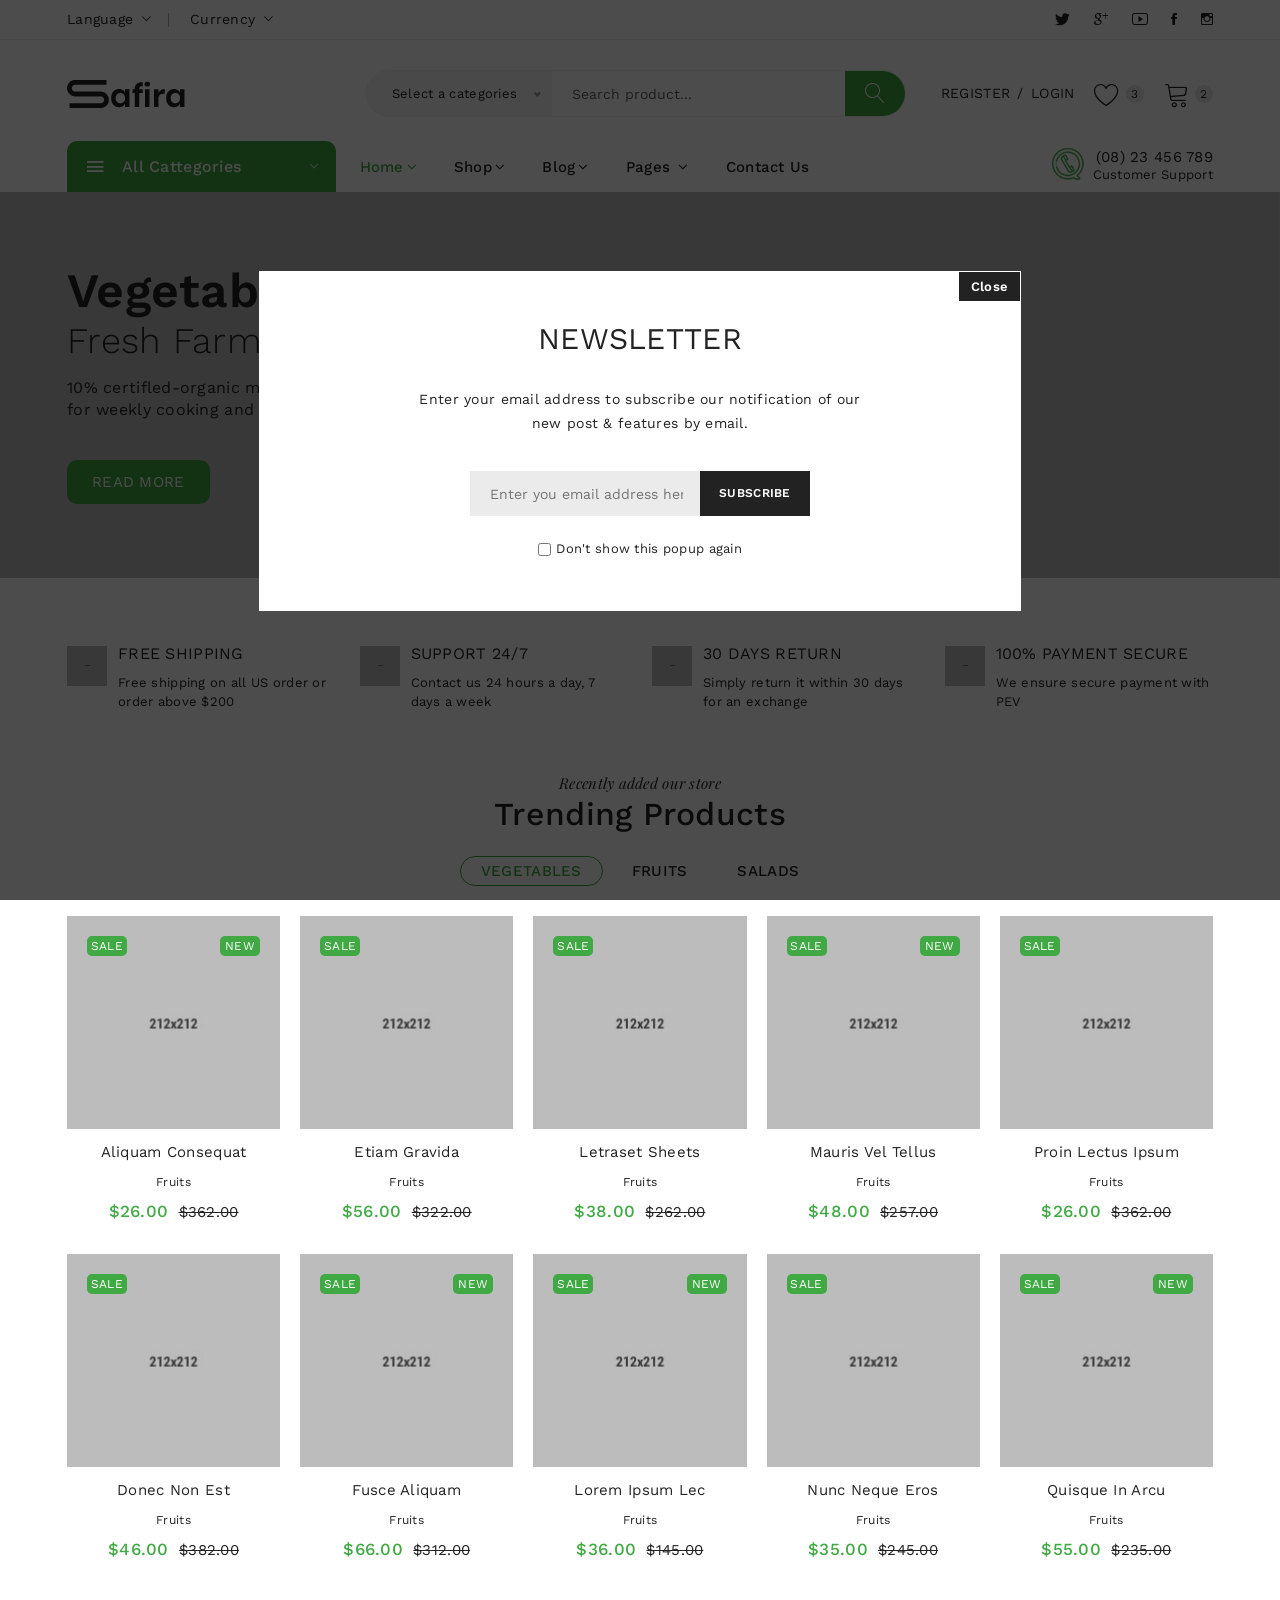
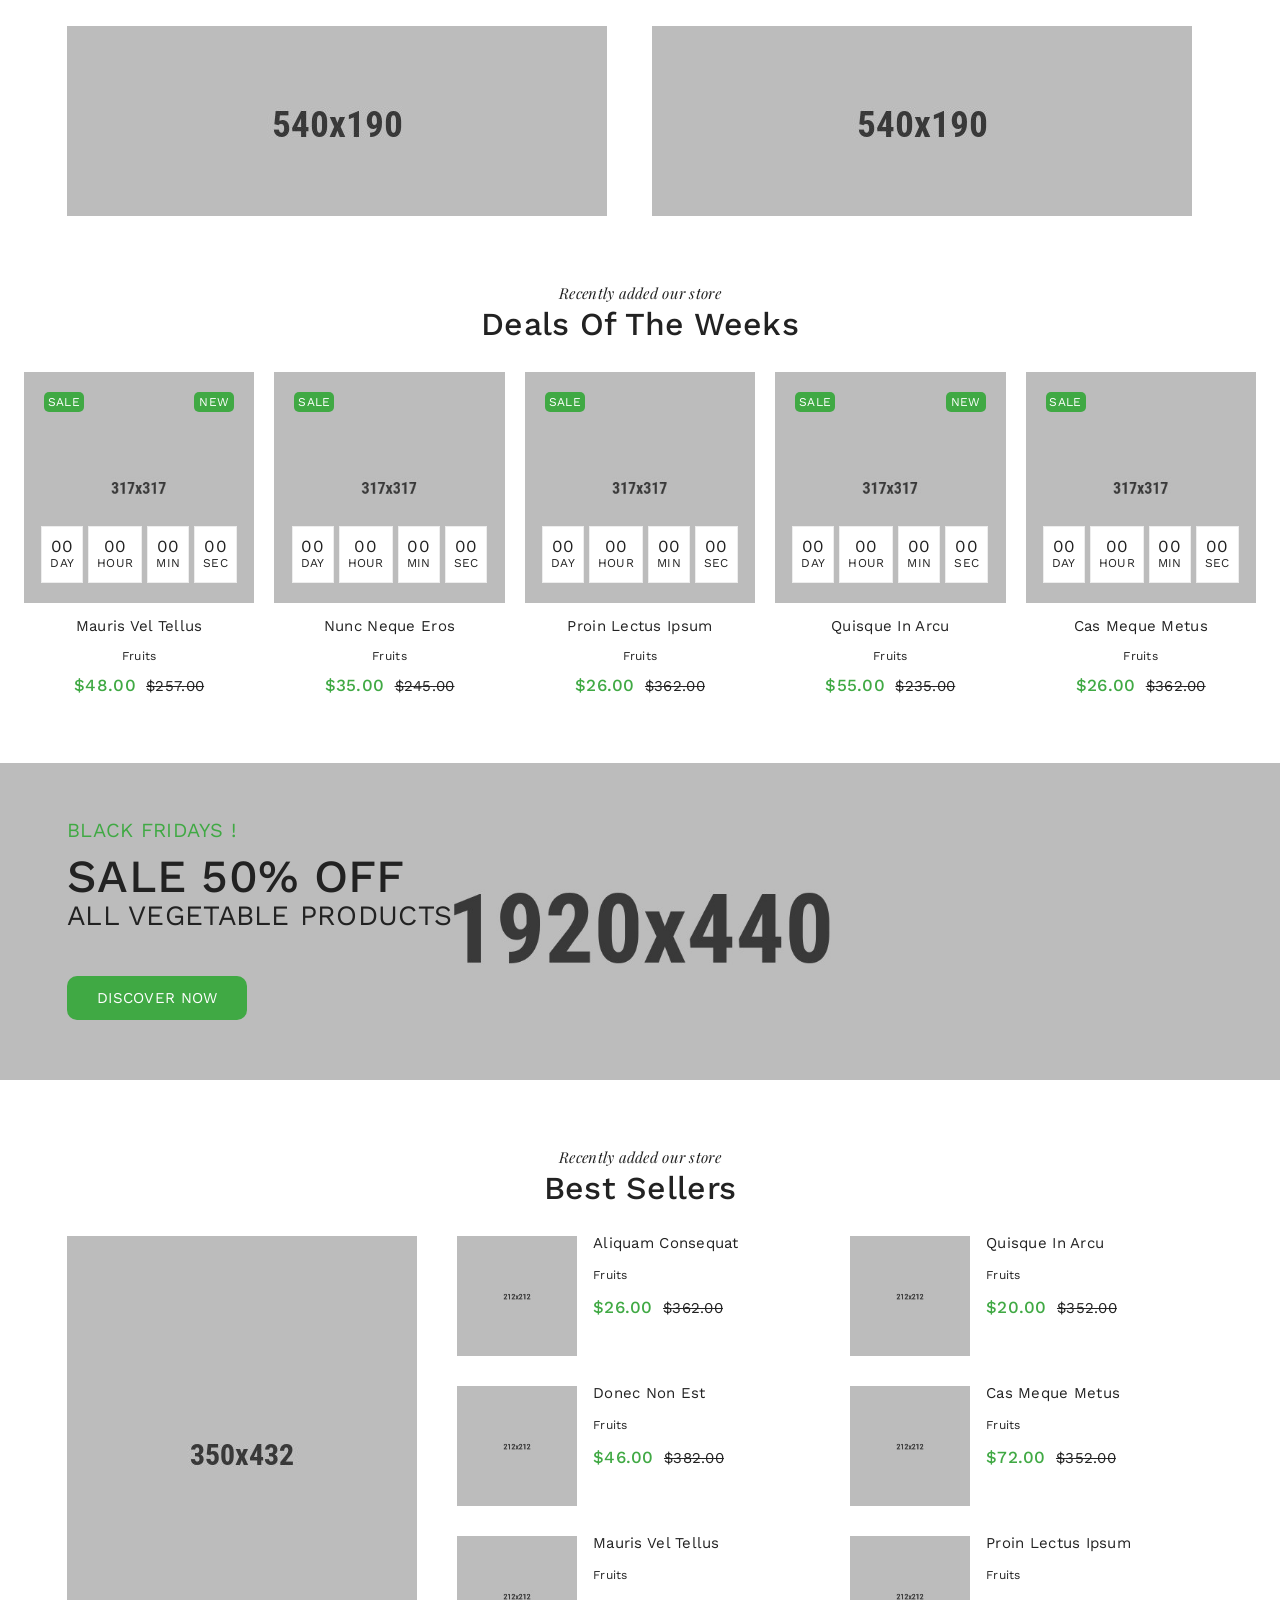
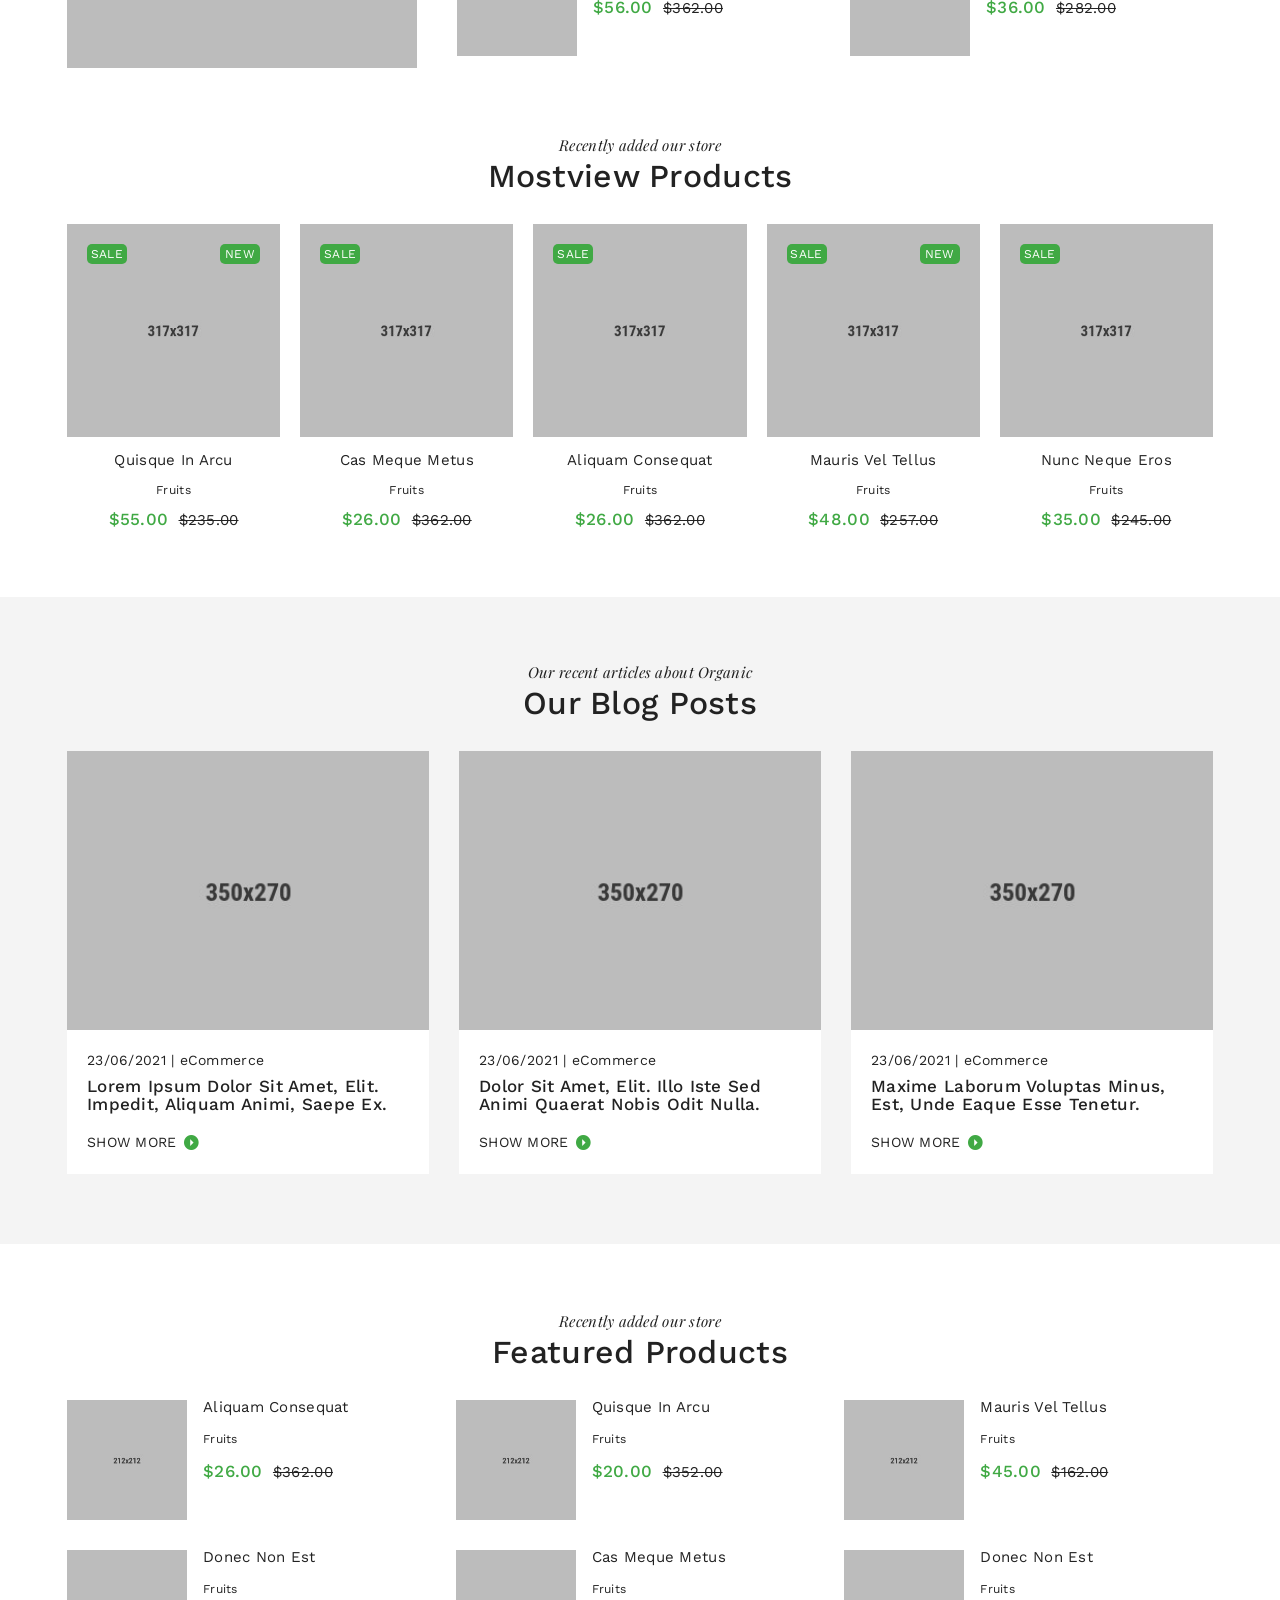
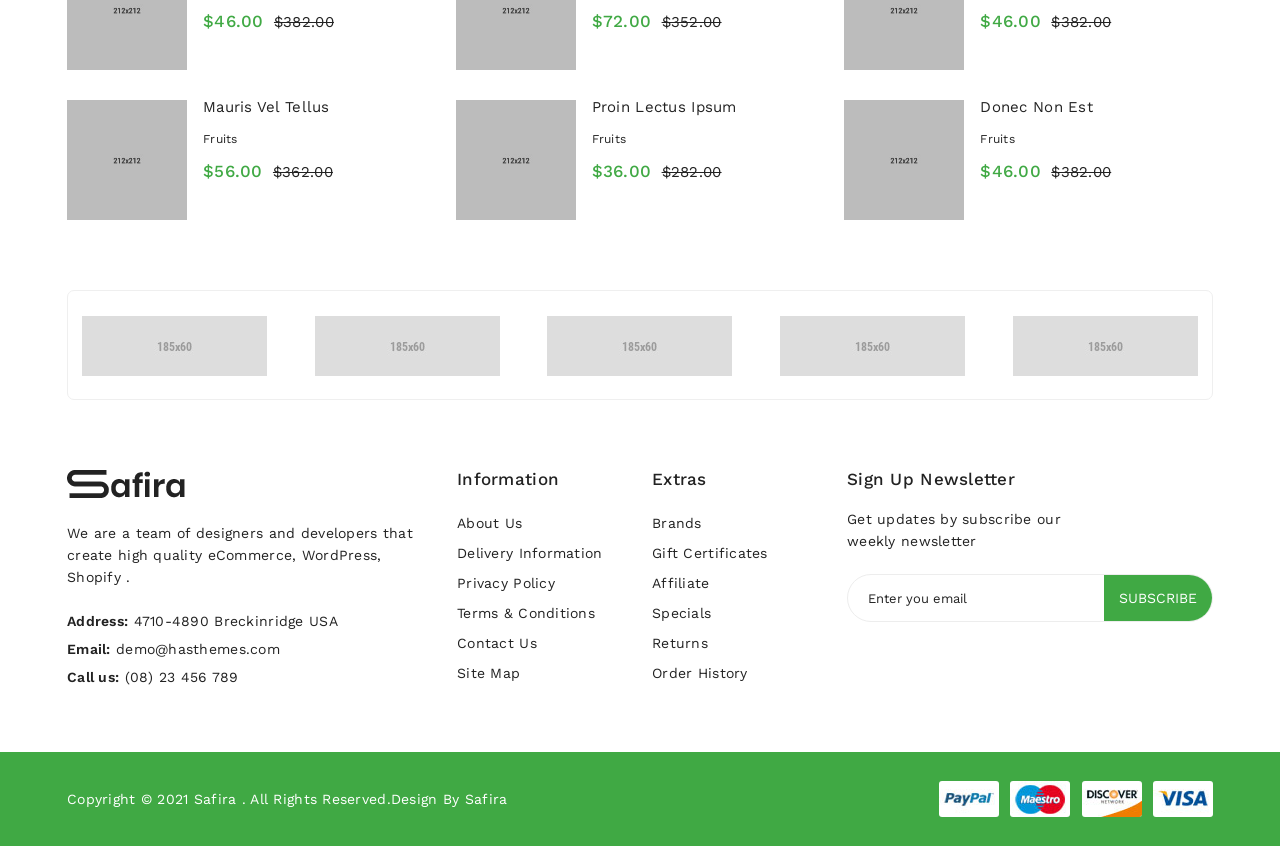
==== commit dac9b7bb: "update hihihi hihihi" ====
--- a/index.html
+++ b/index.html
@@ -10,7 +10,7 @@
     <!-- Favicon -->
     <link rel="shortcut icon" type="image/x-icon" href="assets/img/favicon.ico">
     
-    <!-- CSS 
+    <!-- CSS hihihihi
     ========================= -->
     <!--bootstrap min css-->
     <link rel="stylesheet" href="assets/css/bootstrap.min.css">
